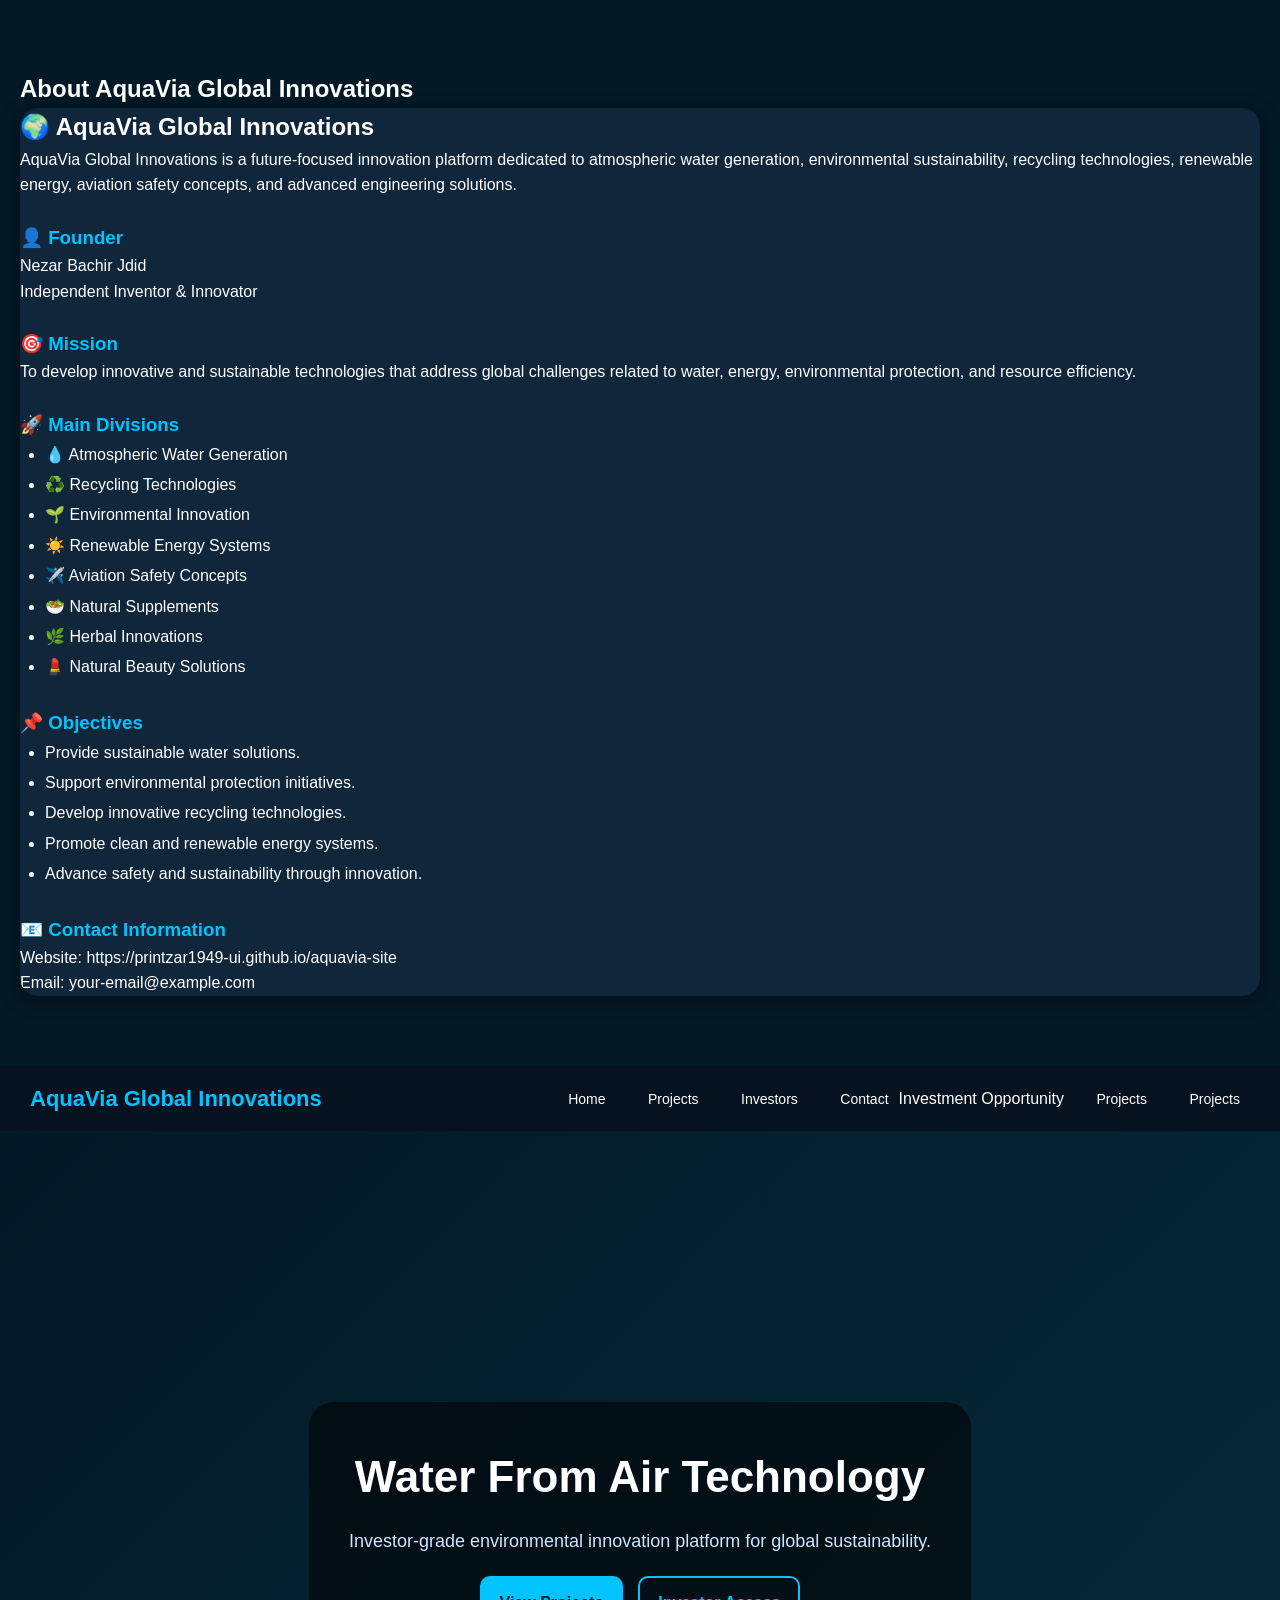
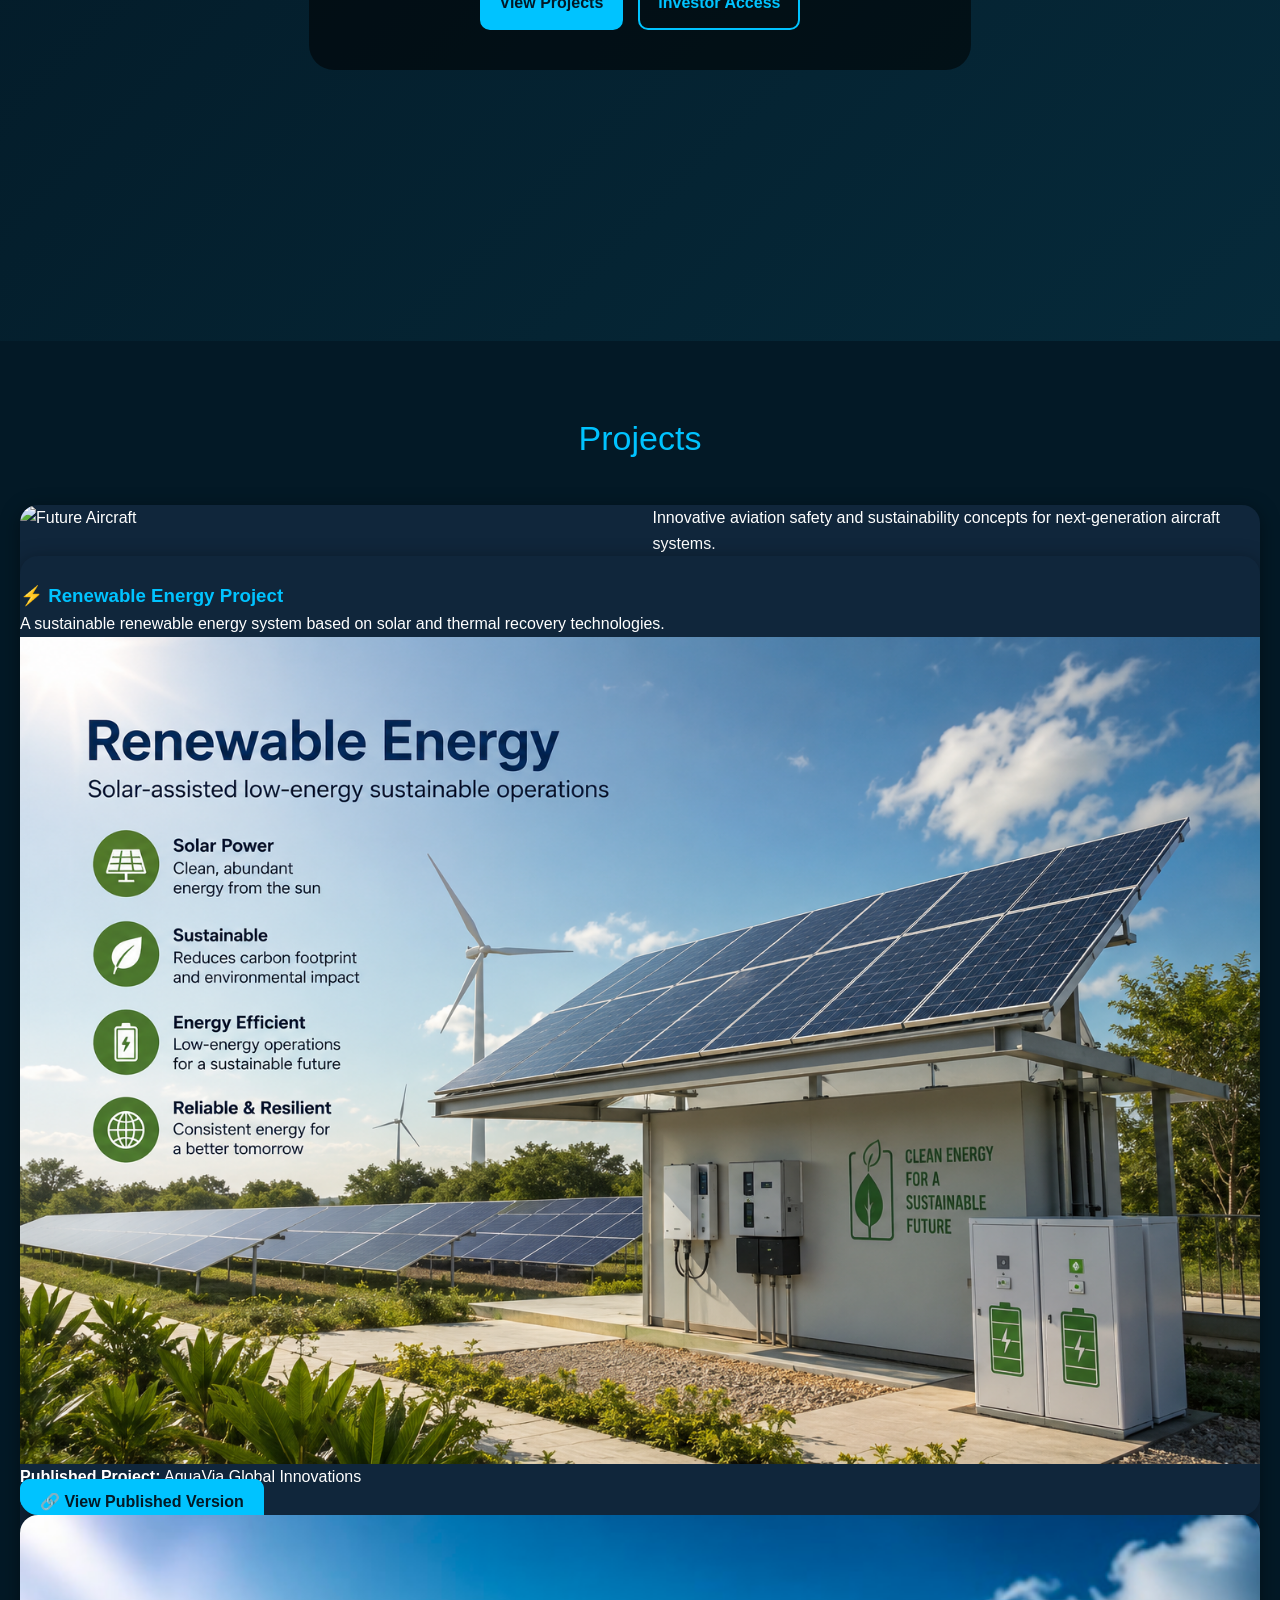
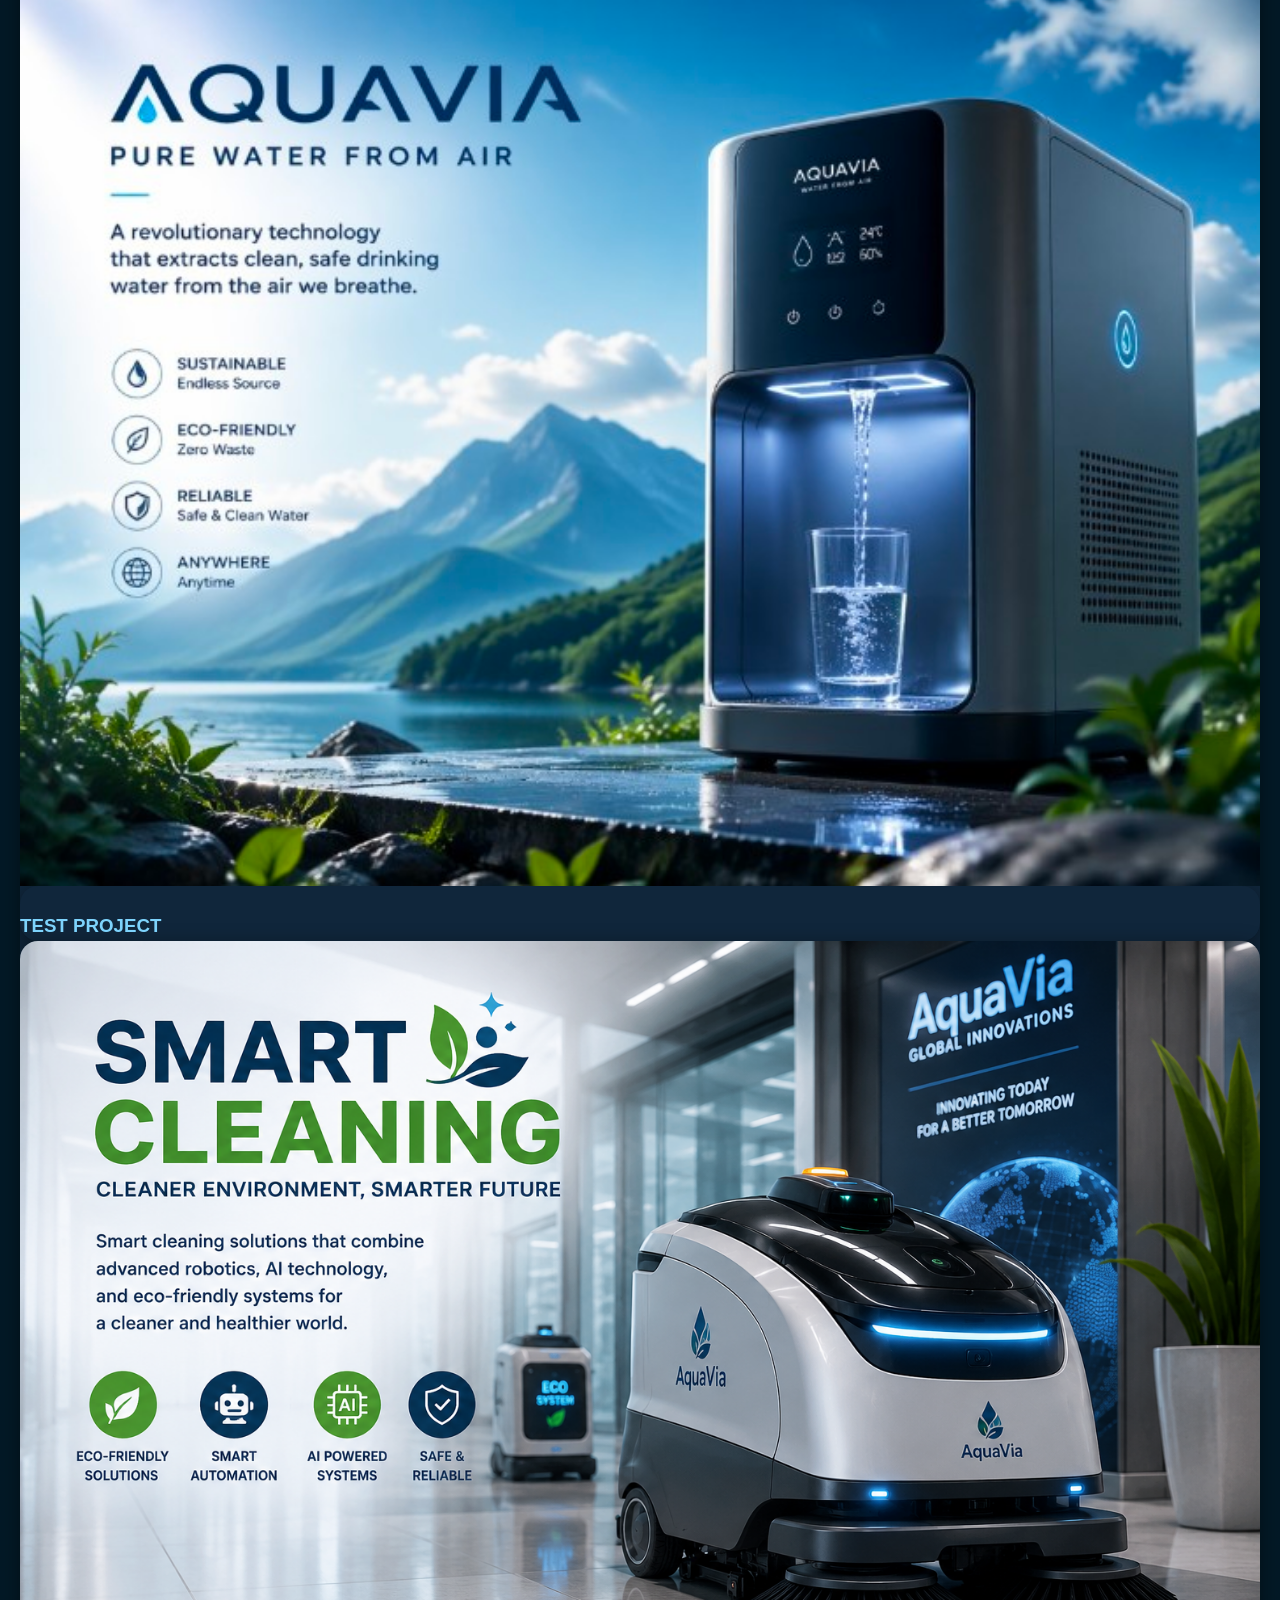
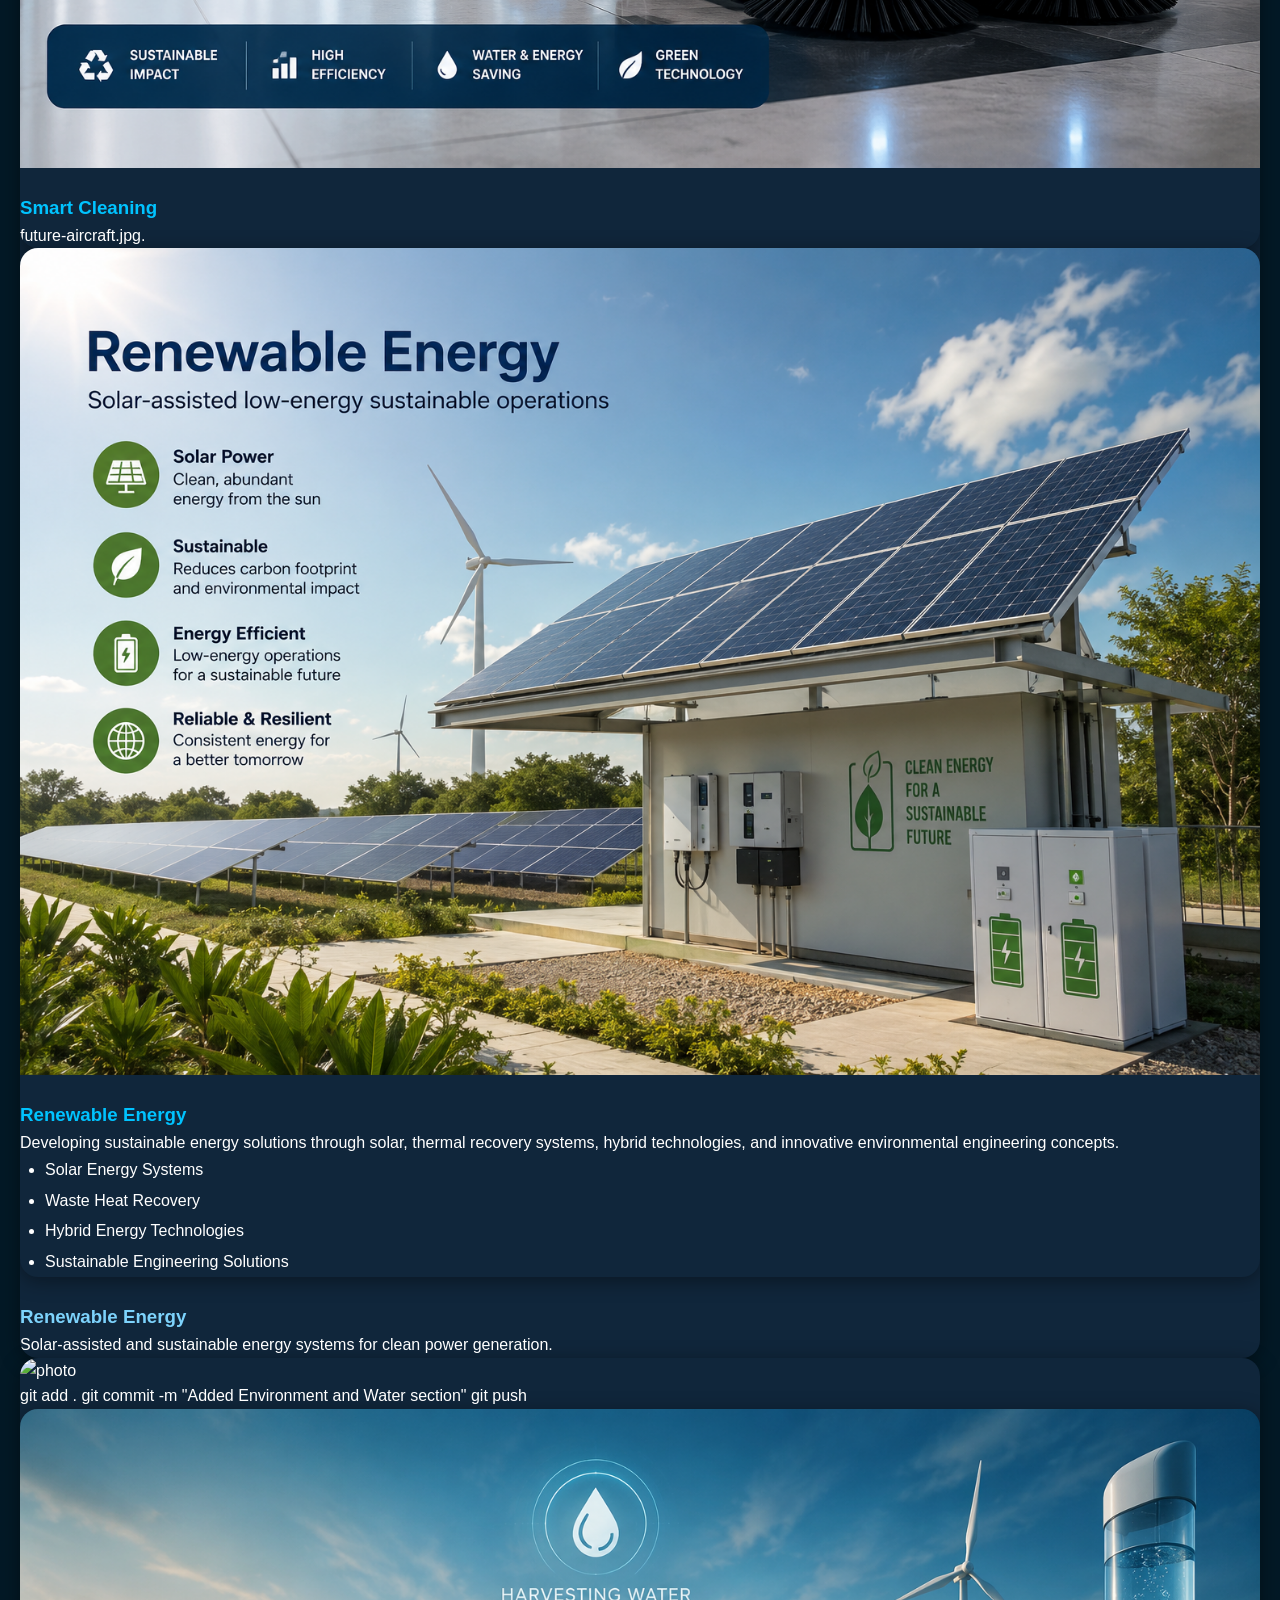
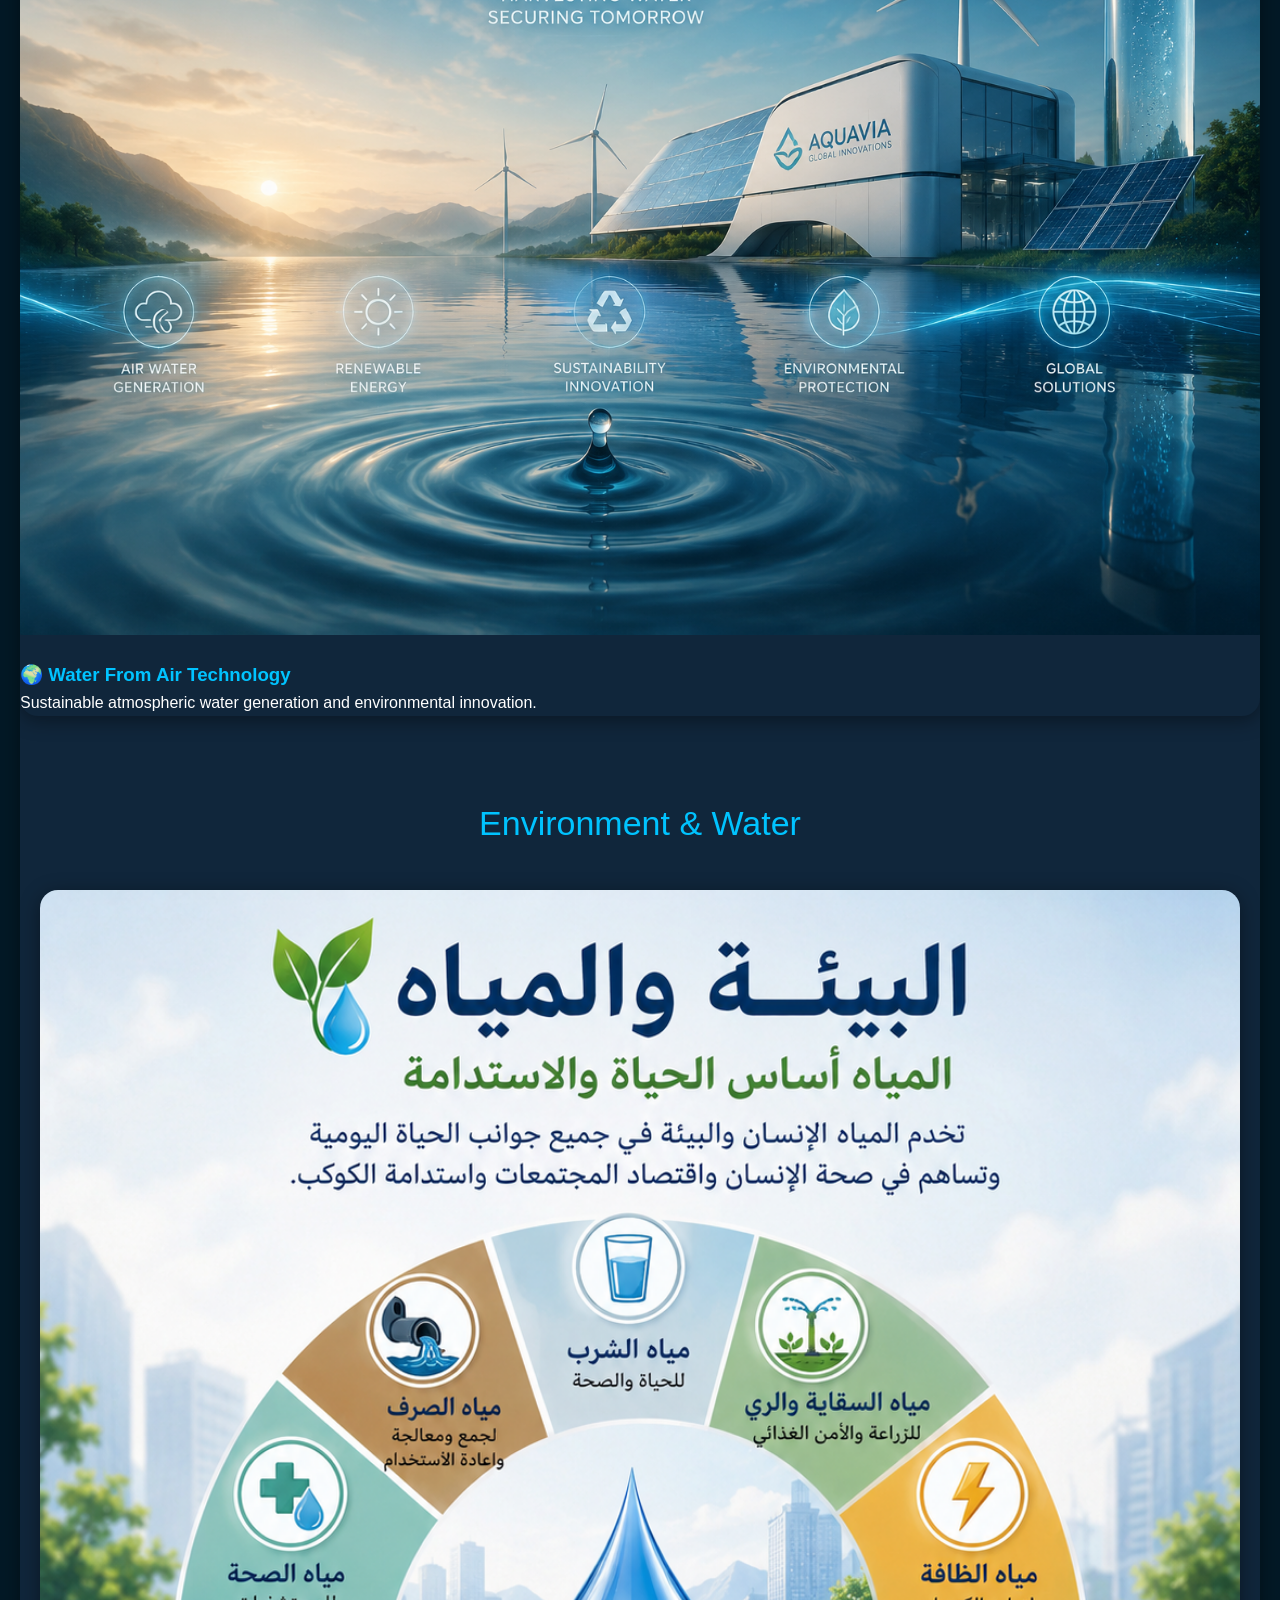
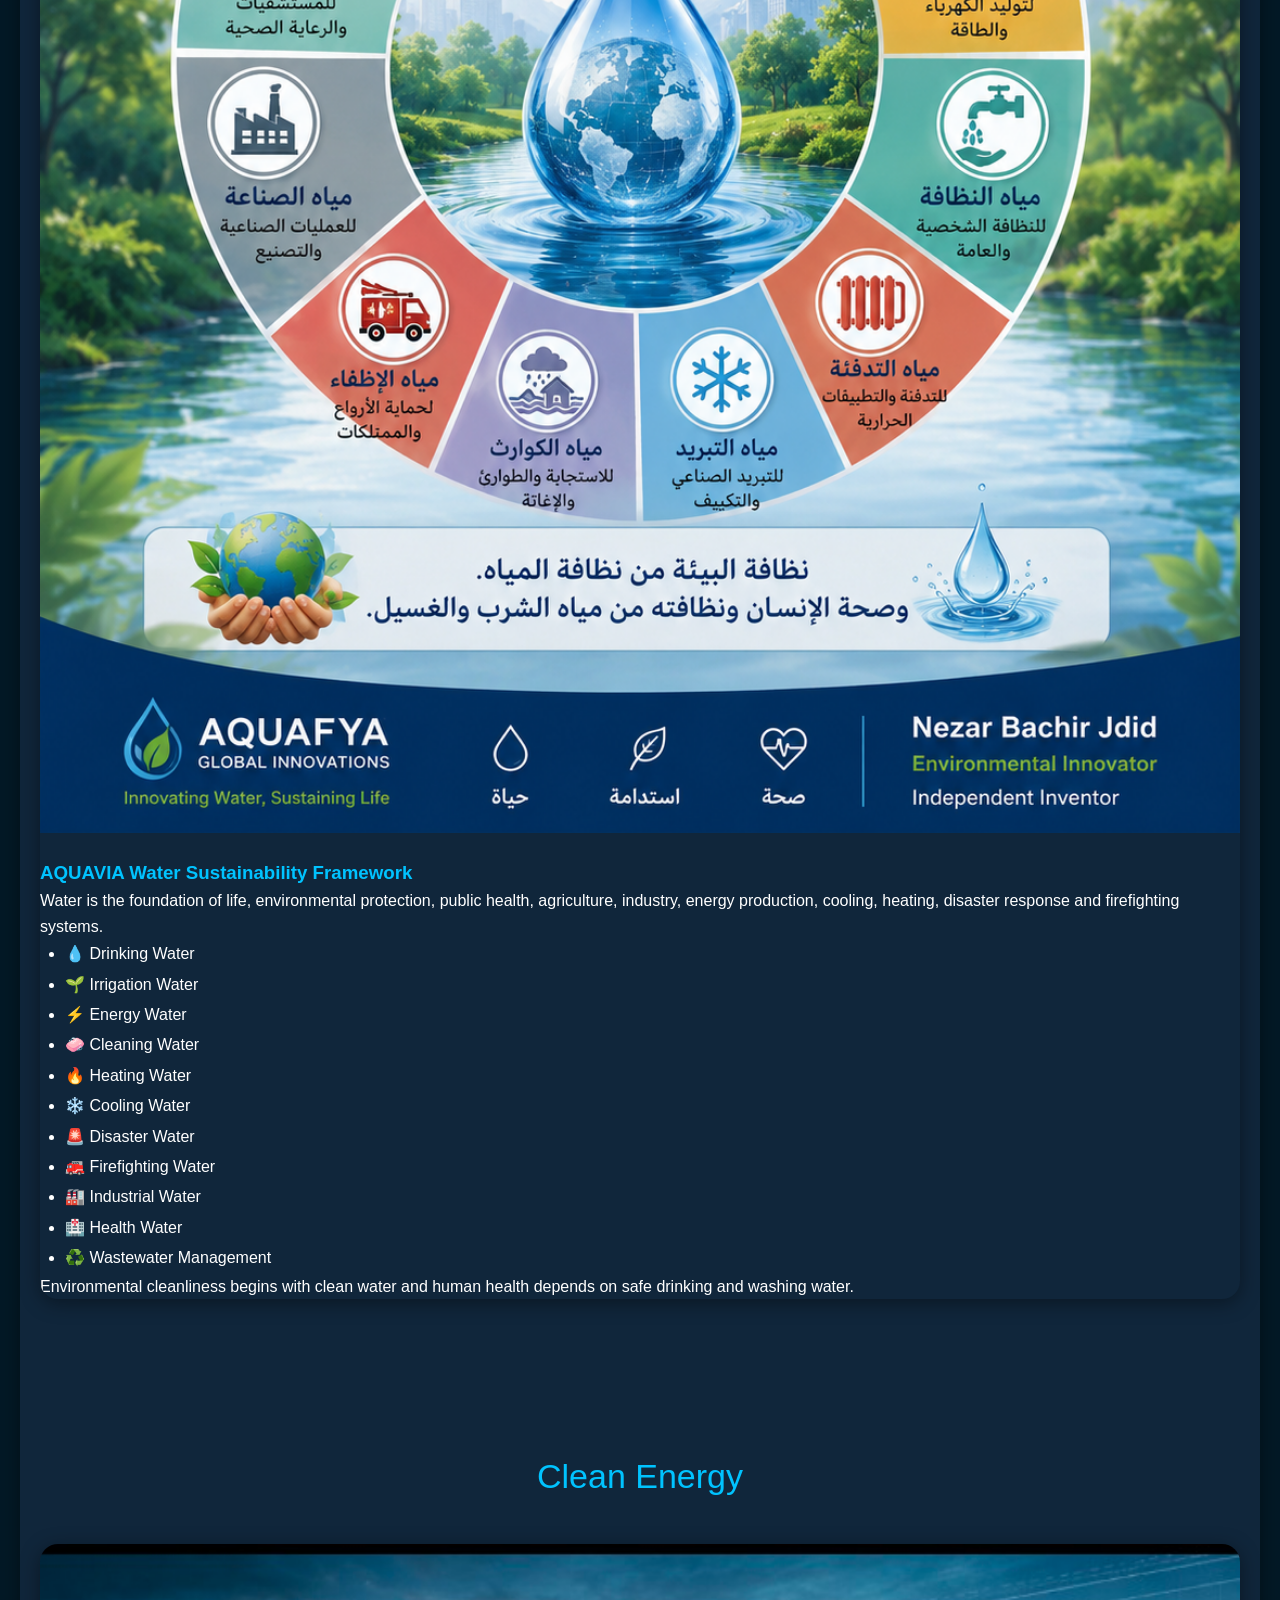
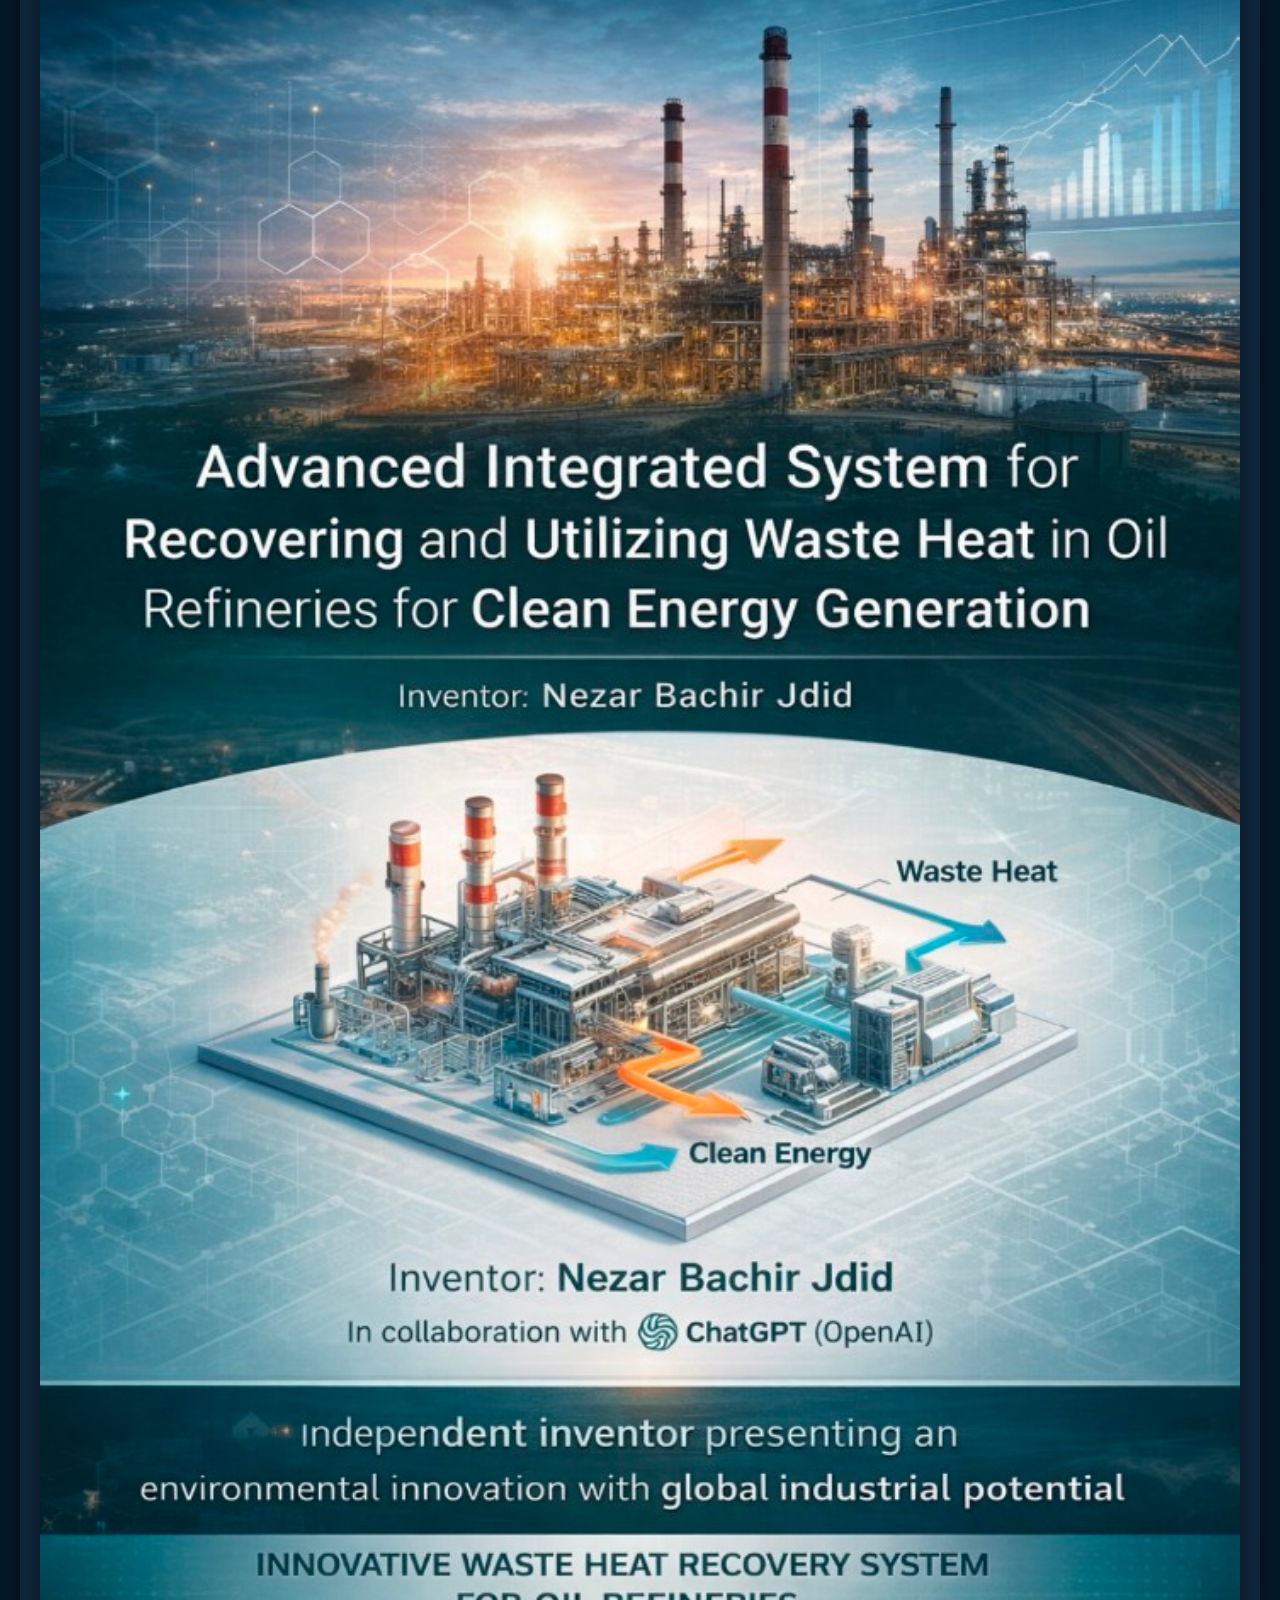
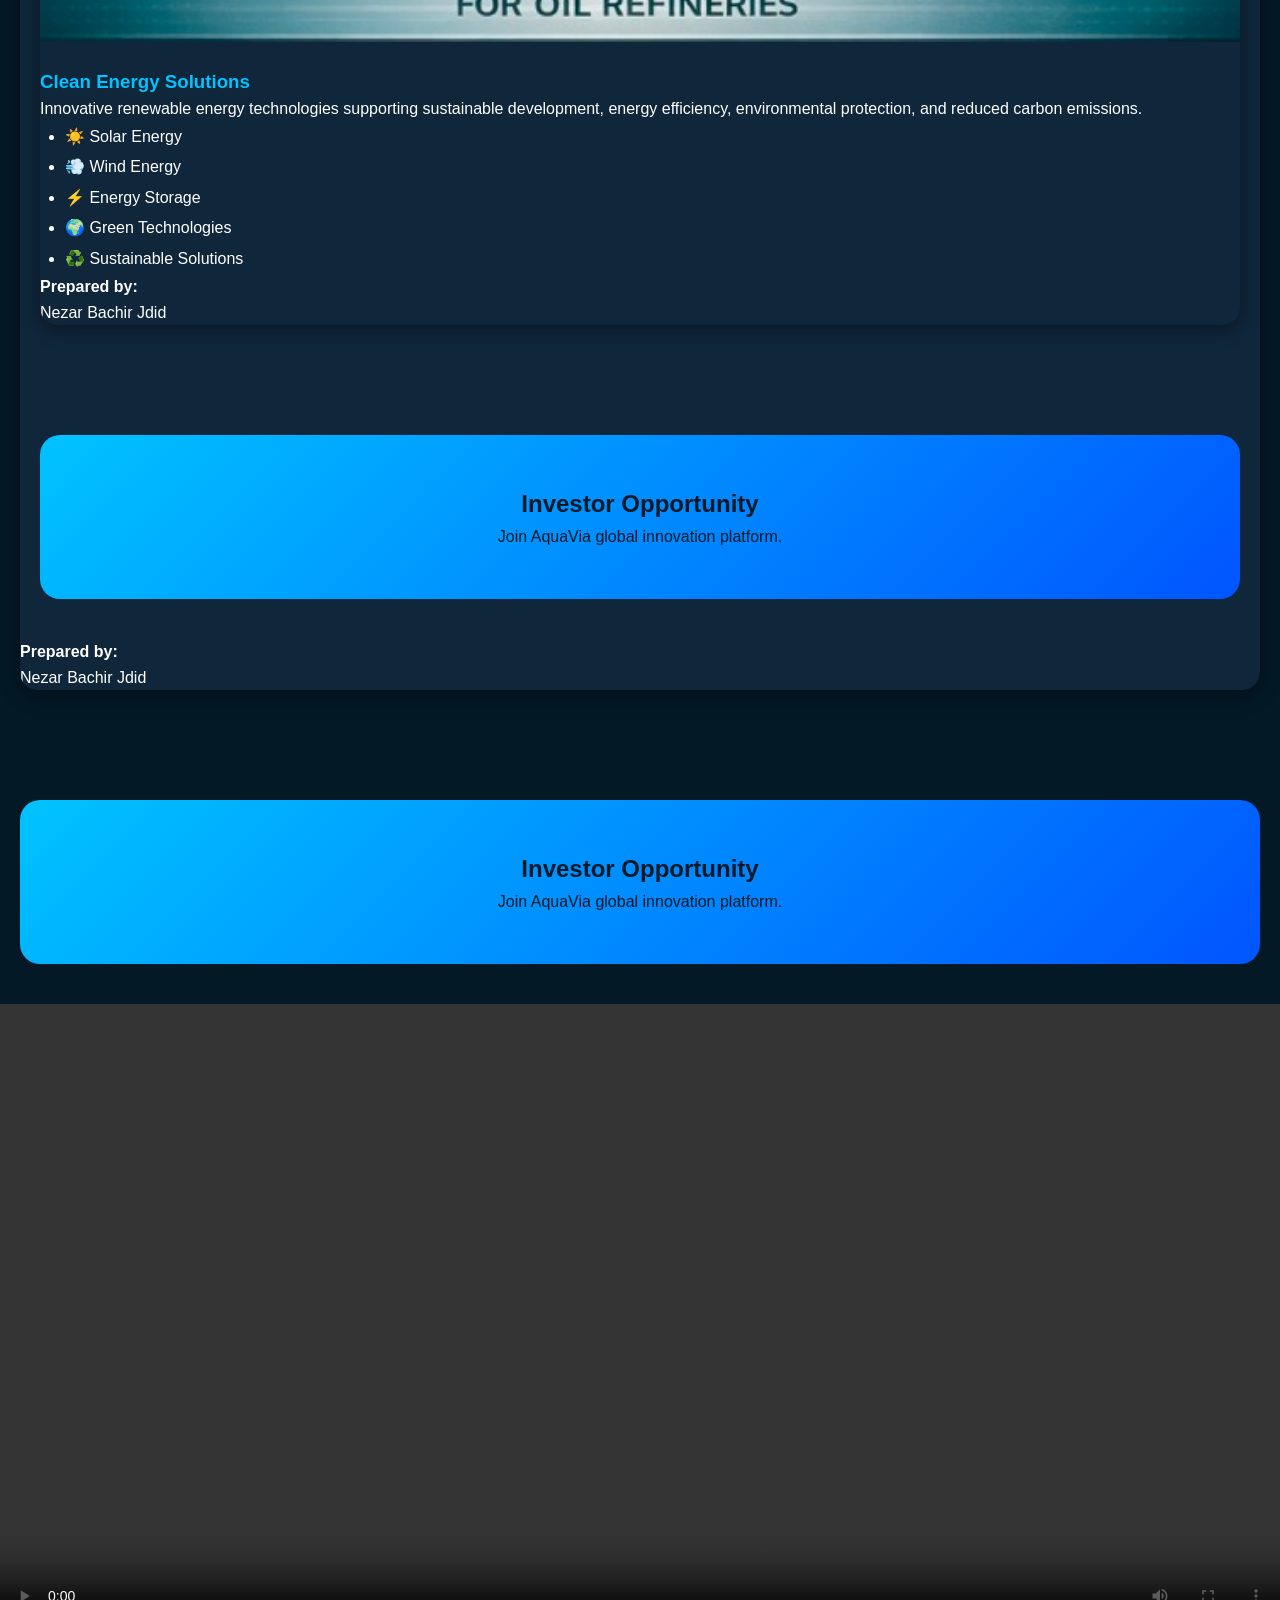
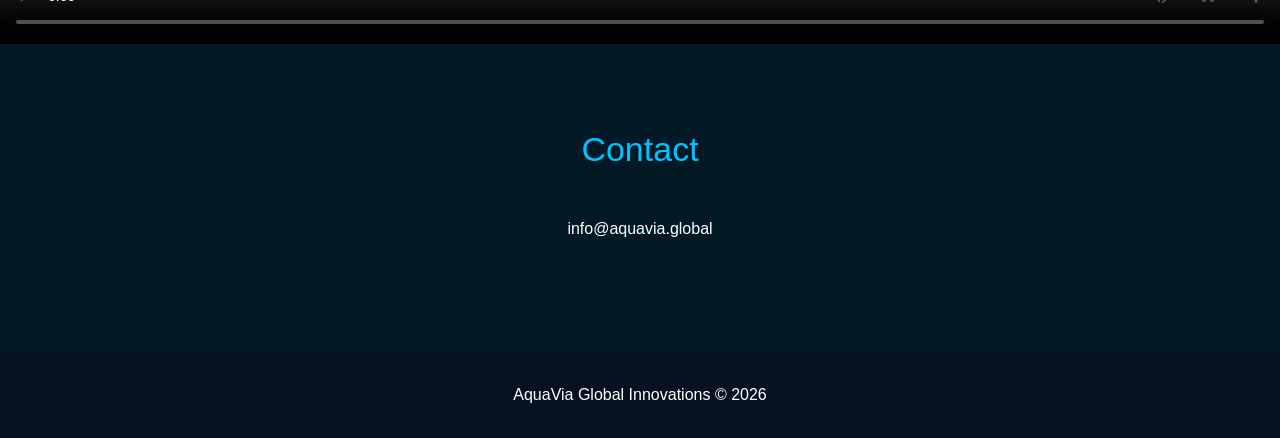
==== index.html @ b2e23624 "Reorganize projects section layout" ====
<!DOCTYPE html>
<html lang="en">
<head>
<meta charset="UTF-8">
<meta name="viewport" content="width=device-width, initial-scale=1.0">
<title>AquaVia Global Innovations</title>
<style>
 #investors img {
  width: 100%;
  height: auto;
  display: block;
  object-fit: contain;
} 
  *{margin:0;padding:0;box-sizing:border-box;font-family:Arial,sans-serif;}
.card ul{
    line-height:1.9;
    padding-left:25px;
}
#environment-water{
  padding:80px 20px;
}
#investors img {
  width: 100%;
  height: auto;
  display: block;
  object-fit: contain;
}
.project-card{
  max-width:1000px;
  margin:auto;
  padding:30px;
  border-radius:20px;
  background:#ffffff;
  box-shadow:0 10px 30px rgba(0,0,0,0.08);
}

.project-card h3{
  margin-bottom:15px;
}

.project-card ul{
  margin:20px 0;
  padding-left:20px;
}

.project-card li{
  margin-bottom:10px;
}

.project-card blockquote{
  margin-top:25px;
  padding:20px;
  border-left:4px solid #0ea5e9;
  font-style:italic;
}<section id="environment-water" class="section">
  <div class="container">

    <h2>🌍 Environment & Water</h2>

    <div class="project-card">

      <img src="environment-water.jpg"
           alt="Environment and Water"
           style="width:100%; border-radius:20px; margin-bottom:20px;">

      <h3>Water for Life, Health and Sustainability</h3>

      <p>
        Water is the foundation of life, environmental protection,
        public health, agriculture, industry, energy production,
        cooling, heating, disaster response and firefighting systems.
      </p>

      <ul>
        <li>💧 Drinking Water</li>
        <li>🌱 Irrigation Water</li>
        <li>⚡ Energy Water</li>
        <li>🧼 Cleaning Water</li>
        <li>🔥 Heating Water</li>
        <li>❄️ Cooling Water</li>
        <li>🚨 Disaster Water</li>
        <li>🚒 Firefighting Water</li>
        <li>🏭 Industrial Water</li>
        <li>🏥 Health Water</li>
        <li>♻️ Wastewater Management</li>
      </ul>

      <blockquote>
        "Environmental cleanliness begins with clean water,
        and human health depends on safe drinking and washing water."
      </blockquote>

      <p>
        <strong>Prepared by:</strong><br>
        Nezar Bachir Jdid<br>
        Environmental Innovator & Independent Inventor
      </p>

    </div>

  </div>
</section>
.card li{
    margin-bottom:8px;
}

.card h3{
    color:#7dd3fc;
    margin-top:25px;
}
body{
  background:#031926;
  color:#fff;
  line-height:1.6;
}

/* HEADER */
header{
  background:#06121f;
  padding:15px 30px;
  position:sticky;
  top:0;
  z-index:1000;
}

.navbar{
  display:flex;
  justify-content:space-between;
  align-items:center;
  flex-wrap:wrap;
}

.logo{
  font-size:22px;
  font-weight:bold;
  color:#00c3ff;
}

nav a{
  color:white;
  text-decoration:none;
  margin-left:18px;
  font-size:14px;
  padding:8px 10px;
  border-radius:8px;
}

nav a:hover{
  background:#00c3ff;
  color:#031926;
}

/* HERO */
.hero{
  height:90vh;
  display:flex;
  justify-content:center;
  align-items:center;
  text-align:center;
  position:relative;
  background:linear-gradient(135deg,#031926,#062a3a);
  padding:20px;
}

.hero-box{
  background:rgba(0,0,0,0.55);
  padding:40px;
  border-radius:25px;
  max-width:700px;
  z-index:2;
}

.hero-box h1{
  font-size:44px;
  margin-bottom:15px;
}

.hero-box p{
  font-size:18px;
  color:#cfe6ff;
}

/* BUTTONS */
.buttons{
  margin-top:20px;
  display:flex;
  gap:15px;
  justify-content:center;
  flex-wrap:wrap;
}

.btn{
  padding:12px 18px;
  border-radius:10px;
  border:2px solid #00c3ff;
  text-decoration:none;
  color:#00c3ff;
  font-weight:bold;
}

.btn-primary{
  background:#00c3ff;
  color:#031926;
}

/* GLOBE */
#globe{
  position:absolute;
  right:5%;
  width:320px;
  height:320px;
}

/* SECTIONS */
section{
  padding:70px 20px;
}

.title{
  text-align:center;
  font-size:34px;
  color:#00c3ff;
  margin-bottom:40px;
}

/* GRID */
.grid{
  display:grid;
  grid-template-columns:repeat(auto-fit,minmax(260px,1fr));
  gap:25px;
}

/* CARD */
.card{
  background:#10263b;
  border-radius:18px;
  overflow:hidden;
  box-shadow:0 4px 20px rgba(0,0,0,0.4);
}
.card img{
  width: 100%;
  height: auto;
  object-fit: contain;
  display: block;
}
}

</div>
.card-content{
  padding:15px;
}

.card-content h3{
  color:#00c3ff;
}

/* INVESTOR */
.investor-box{
  background:linear-gradient(135deg,#00c3ff,#0055ff);
  padding:50px;
  border-radius:20px;
  text-align:center;
  color:#031926;
}

/* FOOTER */
footer{
  text-align:center;
  padding:30px;
  background:#06121f;
  margin-top:40px;
}

/* MOBILE */
@media(max-width:768px){
  .hero-box h1{font-size:30px;}
  #globe{display:none;}
}
</style>
</head>
<head>
<style>

#investors img {
  width: 100%;
  height: auto;
  display: block;
}#investors img{
  width: 100%;
  height: auto;
  object-fit: contain;
  display: block;
}
#investors {
  padding: 40px 20px;
  overflow: visible;
}
</style>
</head>
    <section>

<h2>About AquaVia Global Innovations</h2>

<div class="card">

<div class="card-content">

<h2>🌍 AquaVia Global Innovations</h2>

<p>
AquaVia Global Innovations is a future-focused innovation platform dedicated to atmospheric water generation, environmental sustainability, recycling technologies, renewable energy, aviation safety concepts, and advanced engineering solutions.
</p>

<h3>👤 Founder</h3>

<p>
Nezar Bachir Jdid<br>
Independent Inventor & Innovator
</p>

<h3>🎯 Mission</h3>

<p>
To develop innovative and sustainable technologies that address global challenges related to water, energy, environmental protection, and resource efficiency.
</p>

<h3>🚀 Main Divisions</h3>

<ul>
<li>💧 Atmospheric Water Generation</li>
<li>♻️ Recycling Technologies</li>
<li>🌱 Environmental Innovation</li>
<li>☀️ Renewable Energy Systems</li>
<li>✈️ Aviation Safety Concepts</li>
<li>🥗 Natural Supplements</li>
<li>🌿 Herbal Innovations</li>
<li>💄 Natural Beauty Solutions</li>
</ul>

<h3>📌 Objectives</h3>

<ul>
<li>Provide sustainable water solutions.</li>
<li>Support environmental protection initiatives.</li>
<li>Develop innovative recycling technologies.</li>
<li>Promote clean and renewable energy systems.</li>
<li>Advance safety and sustainability through innovation.</li>
</ul>

<h3>📧 Contact Information</h3>

<p>
Website: https://printzar1949-ui.github.io/aquavia-site<br>
Email: your-email@example.com
</p>

</div>

</div>

</section>
<body>

<header>
  <div class="navbar">
    <div class="logo">AquaVia Global Innovations</div>
    <nav>
      <a href="#">Home</a>
      <a href="#projects">Projects</a>
      <a href="#investors">Investors</a>
      <a href="#contact">Contact</a
      </nav<a href="#investment">Investment Opportunity</a>
<a href="projects.html">Projects</a>
<a href="projects.html">Projects</a>
  </div>
</header>

<!-- HERO -->
<section class="hero">

  <div class="hero-box">
    <h1>Water From Air Technology</h1>
    <p>Investor-grade environmental innovation platform for global sustainability.</p>

    <div class="buttons">
      <a class="btn btn-primary" href="#projects">View Projects</a>
      <a class="btn" href="#investors">Investor Access</a>
    </div>
  </div>

  <div id="globe"></div>

</section>

<!-- PROJECTS -->
<section id="projects">
 <div class="title">Projects</div>
 <div class="card">
 <div class="grid">
 <img src="future-aircraft.jpg" alt="Future Aircraft">
  <div class="card-content">
  <p>
  Innovative aviation safety and sustainability concepts
  for next-generation aircraft systems.
  </p>
  </div>
</div>
  <div class="grid">

  <!-- 🔥 هنا تلصق كود Renewable Energy -->
  <div class="card">
    <div class="card-content">

      <h3>⚡ Renewable Energy Project</h3>

      <p>
        A sustainable renewable energy system based on solar and thermal recovery technologies.
      </p>

      <a href="https://your-link-here.com" target="_blank">
        <img src="renewable-energy.png" alt="Renewable Energy Project">
      </a>

      <p><strong>Published Project:</strong> AquaVia Global Innovations</p>

      <a class="btn btn-primary" href="https://your-link-here.com" target="_blank">
        🔗 View Published Version
      </a>

    </div>
  </div>

</div>
 <div class="card">
  <img src="atmospheric-water.jpg"alt="Atmospheric Water">
 <div class="card">

 </div><div class="card">
  <h3>TEST PROJECT</h3>
</div>
</div>
    
    <div class="card">
      <img src="clean.jpg">
      <div class="card-content">
       <h3>Smart Cleaning</h3>
      </div>
       future-aircraft.jpg.  
       </div>

<div class="card">
    <img src="renewable-energy.png" alt="Renewable Energy">

    <div class="card-content">
        <h3>Renewable Energy</h3>

        <p>
            Developing sustainable energy solutions through solar,
            thermal recovery systems, hybrid technologies, and innovative
            environmental engineering concepts.
        </p>

        <ul>
            <li>Solar Energy Systems</li>
            <li>Waste Heat Recovery</li>
            <li>Hybrid Energy Technologies</li>
            <li>Sustainable Engineering Solutions</li>
        </ul>
    </div>
</div>
 
    
    <h3>Renewable Energy</h3>
   <p>Solar-assisted and sustainable energy systems for clean power generation.</p>
  </div>
</div>
 <div class="card">   
 <img src=" environment-water " alt="photo">
git add .
git commit -m "Added Environment and Water section"
git push
     <div class="card-content">  <div class="card">
  <img src="hero.jpg" alt="Hero Project">

      <div class="card-content">
  <h3>🌍 Water From Air Technology</h3>
  <p>
  Sustainable atmospheric water generation and environmental innovation.
    </p>
  </div>
  </div>

   <!-- ENVIRONMENT & WATER -->
<section id="environment-water">

  <div class="title">Environment & Water</div>

  <div class="card">

    <img src="environment-water.jpg" alt="Environment & Water">

    <div class="card-content">

      <h3>AQUAVIA Water Sustainability Framework</h3>

      <p>
        Water is the foundation of life, environmental protection,
        public health, agriculture, industry, energy production,
        cooling, heating, disaster response and firefighting systems.
      </p>

      <ul>
        <li>💧 Drinking Water</li>
        <li>🌱 Irrigation Water</li>
        <li>⚡ Energy Water</li>
        <li>🧼 Cleaning Water</li>
        <li>🔥 Heating Water</li>
        <li>❄️ Cooling Water</li>
        <li>🚨 Disaster Water</li>
        <li>🚒 Firefighting Water</li>
        <li>🏭 Industrial Water</li>
        <li>🏥 Health Water</li>
        <li>♻️ Wastewater Management</li>
      </ul>

      <p>
        Environmental cleanliness begins with clean water and human health depends on safe drinking and washing water.
      </p>
</section>

<!-- CLEAN ENERGY -->
<section id="clean-energy">

  <div class="title">Clean Energy</div>

  <div class="card">

    <img src="clean-energy.jpg" alt="Clean Energy">

    <div class="card-content">

      <h3>Clean Energy Solutions</h3>

      <p>
        Innovative renewable energy technologies supporting sustainable
        development, energy efficiency, environmental protection,
        and reduced carbon emissions.
      </p>

      <ul>
        <li>☀️ Solar Energy</li>
        <li>💨 Wind Energy</li>
        <li>⚡ Energy Storage</li>
        <li>🌍 Green Technologies</li>
        <li>♻️ Sustainable Solutions</li>
      </ul>

      <p>
        <strong>Prepared by:</strong><br>
        Nezar Bachir Jdid
      </p>

    </div>

  </div>

</section>

<!-- INVESTORS -->
<section id="investors">
  <div class="investor-box">
    <h2>Investor Opportunity</h2>
    <p>Join AquaVia global innovation platform.</p>
  </div>
</section>
      <p>
        <strong>Prepared by:</strong><br>
        Nezar Bachir Jdid
      </p>

    </div>

  </div>

</section>
     </section>
<!-- INVESTORS -->
<section id="investors">
  <div class="investor-box">
    <h2>Investor Opportunity</h2>
    <p>Join AquaVia global innovation platform.</p>
  </div>
</section>
<video controls width="100%">
  <source src="videos-demo.mp4" type="video/mp4">
  متصفحك لا يدعم تشغيل الفيديو.
</video>
<!-- CONTACT -->
<section id="contact">
  <div class="title">Contact</div>
  <p style="text-align:center;">info@aquavia.global</p>
</section>

<footer>
AquaVia Global Innovations © 2026
</footer>

<!-- THREE JS GLOBE -->
<script src="https://unpkg.com/three@0.160.0/build/three.min.js"></script>

<script>
const scene=new THREE.Scene();
const camera=new THREE.PerspectiveCamera(75,1,0.1,1000);
const renderer=new THREE.WebGLRenderer({alpha:true});

document.getElementById("globe").appendChild(renderer.domElement);
renderer.setSize(320,320);

const geometry=new THREE.SphereGeometry(1.5,32,32);
const texture=new THREE.TextureLoader().load("https://threejs.org/examples/textures/land_ocean_ice_cloud_2048.jpg");
const material=new THREE.MeshBasicMaterial({map:texture});
const globe=new THREE.Mesh(geometry,material);

scene.add(globe);
camera.position.z=3;

function animate(){
requestAnimationFrame(animate);
globe.rotation.y+=0.003;
renderer.render(scene,camera);
}
animate();
</script>

</body>
</html>
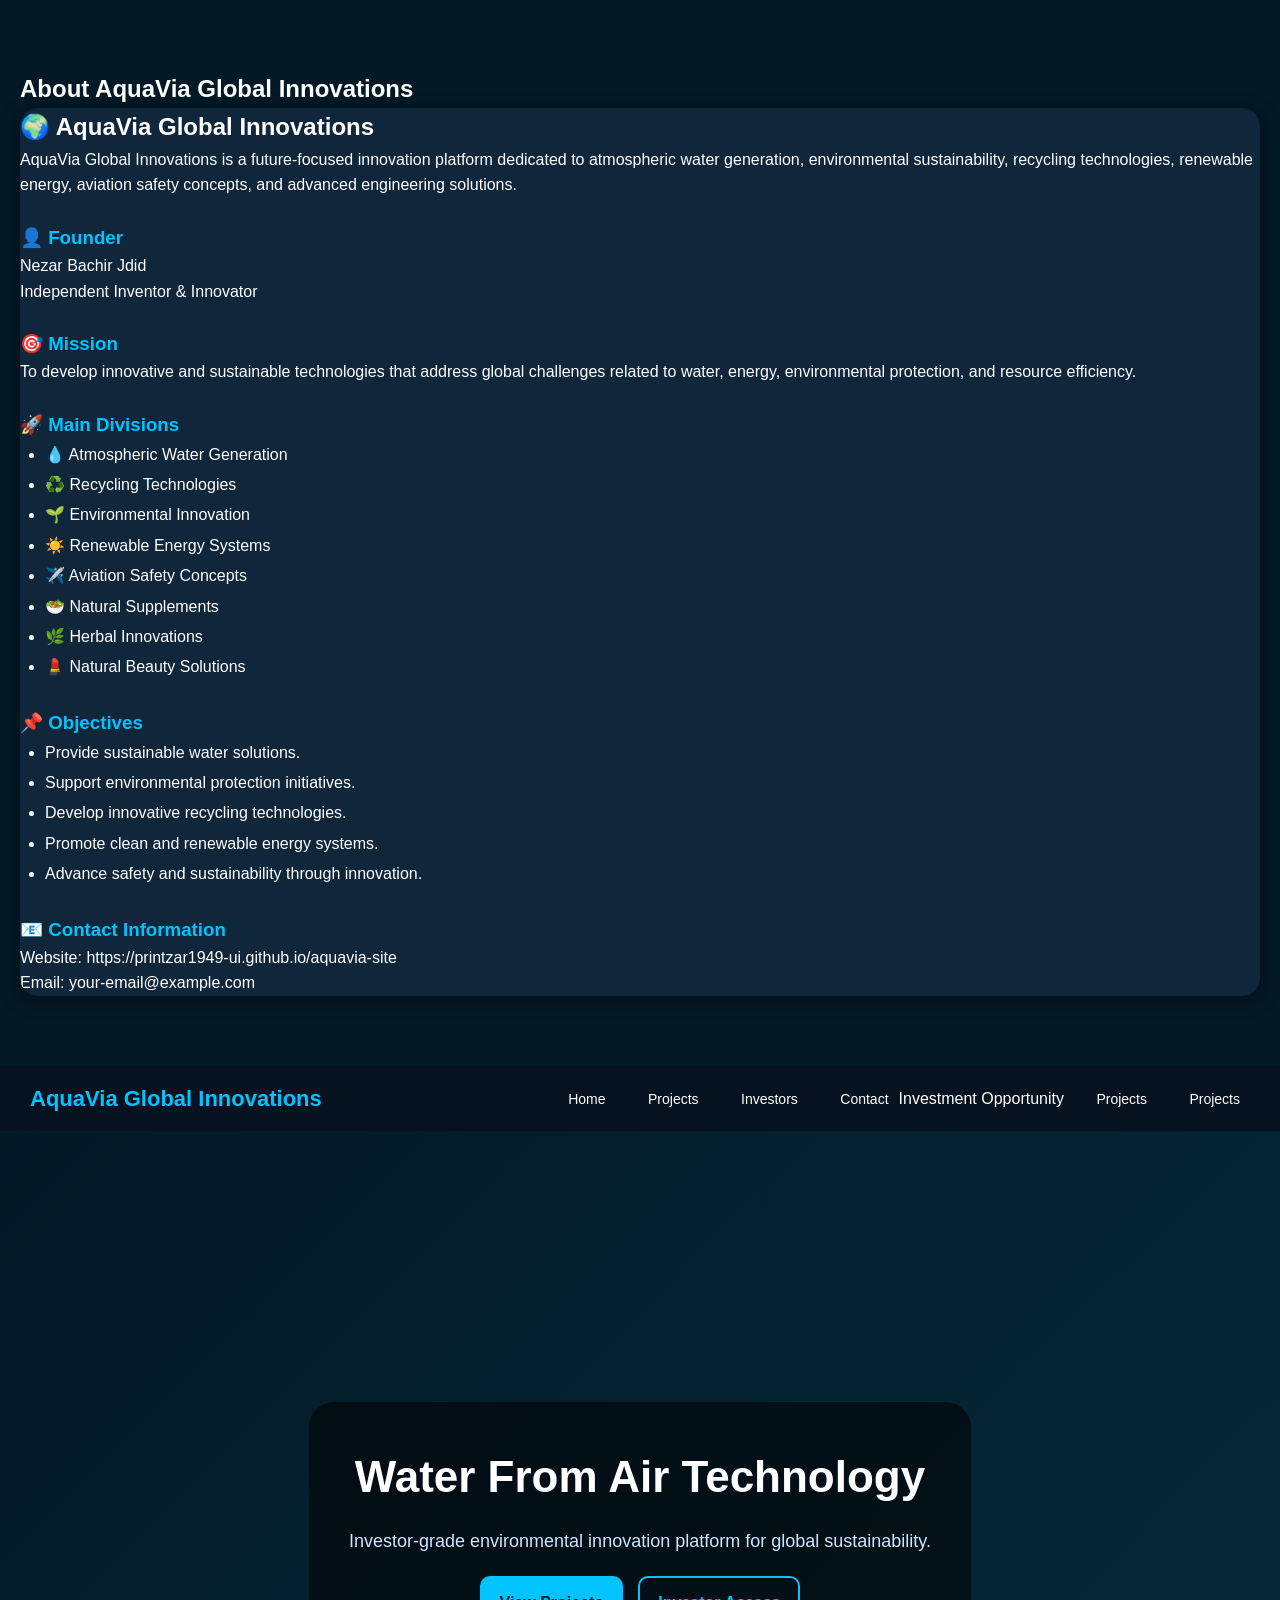
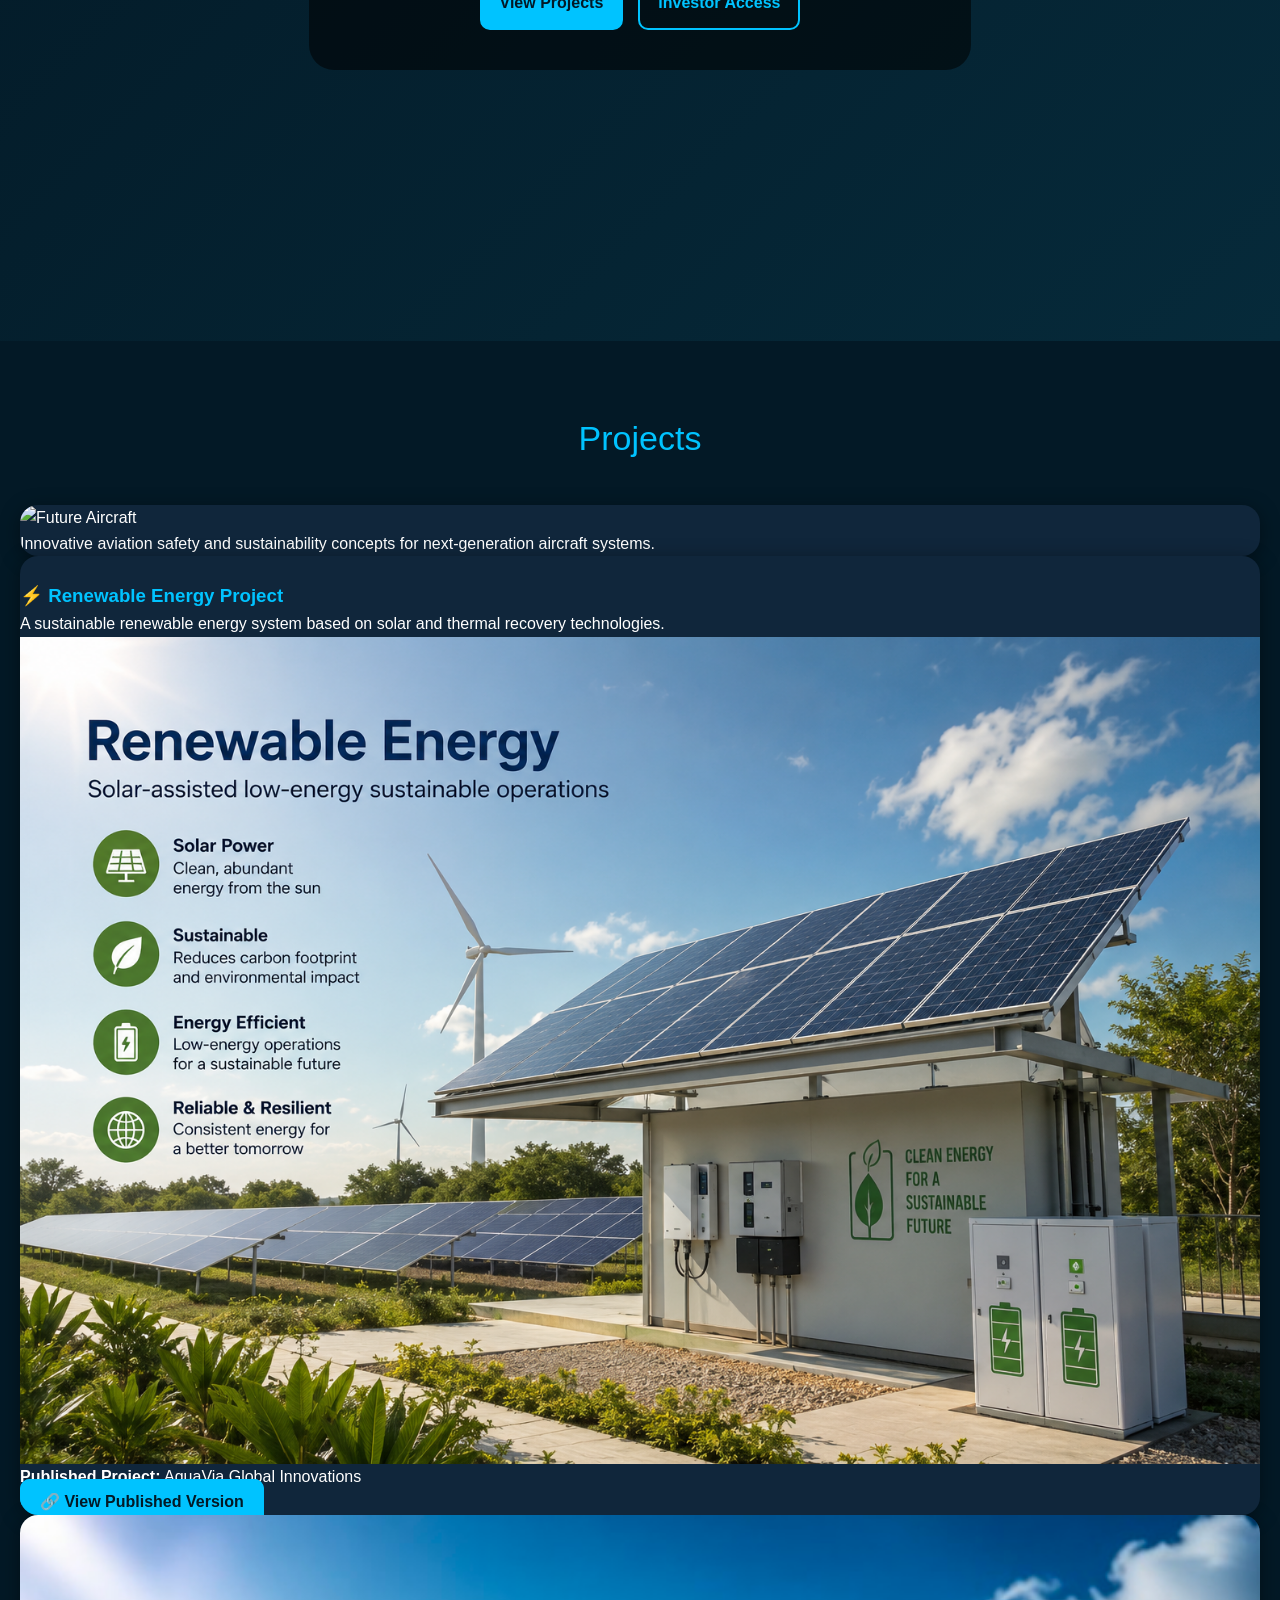
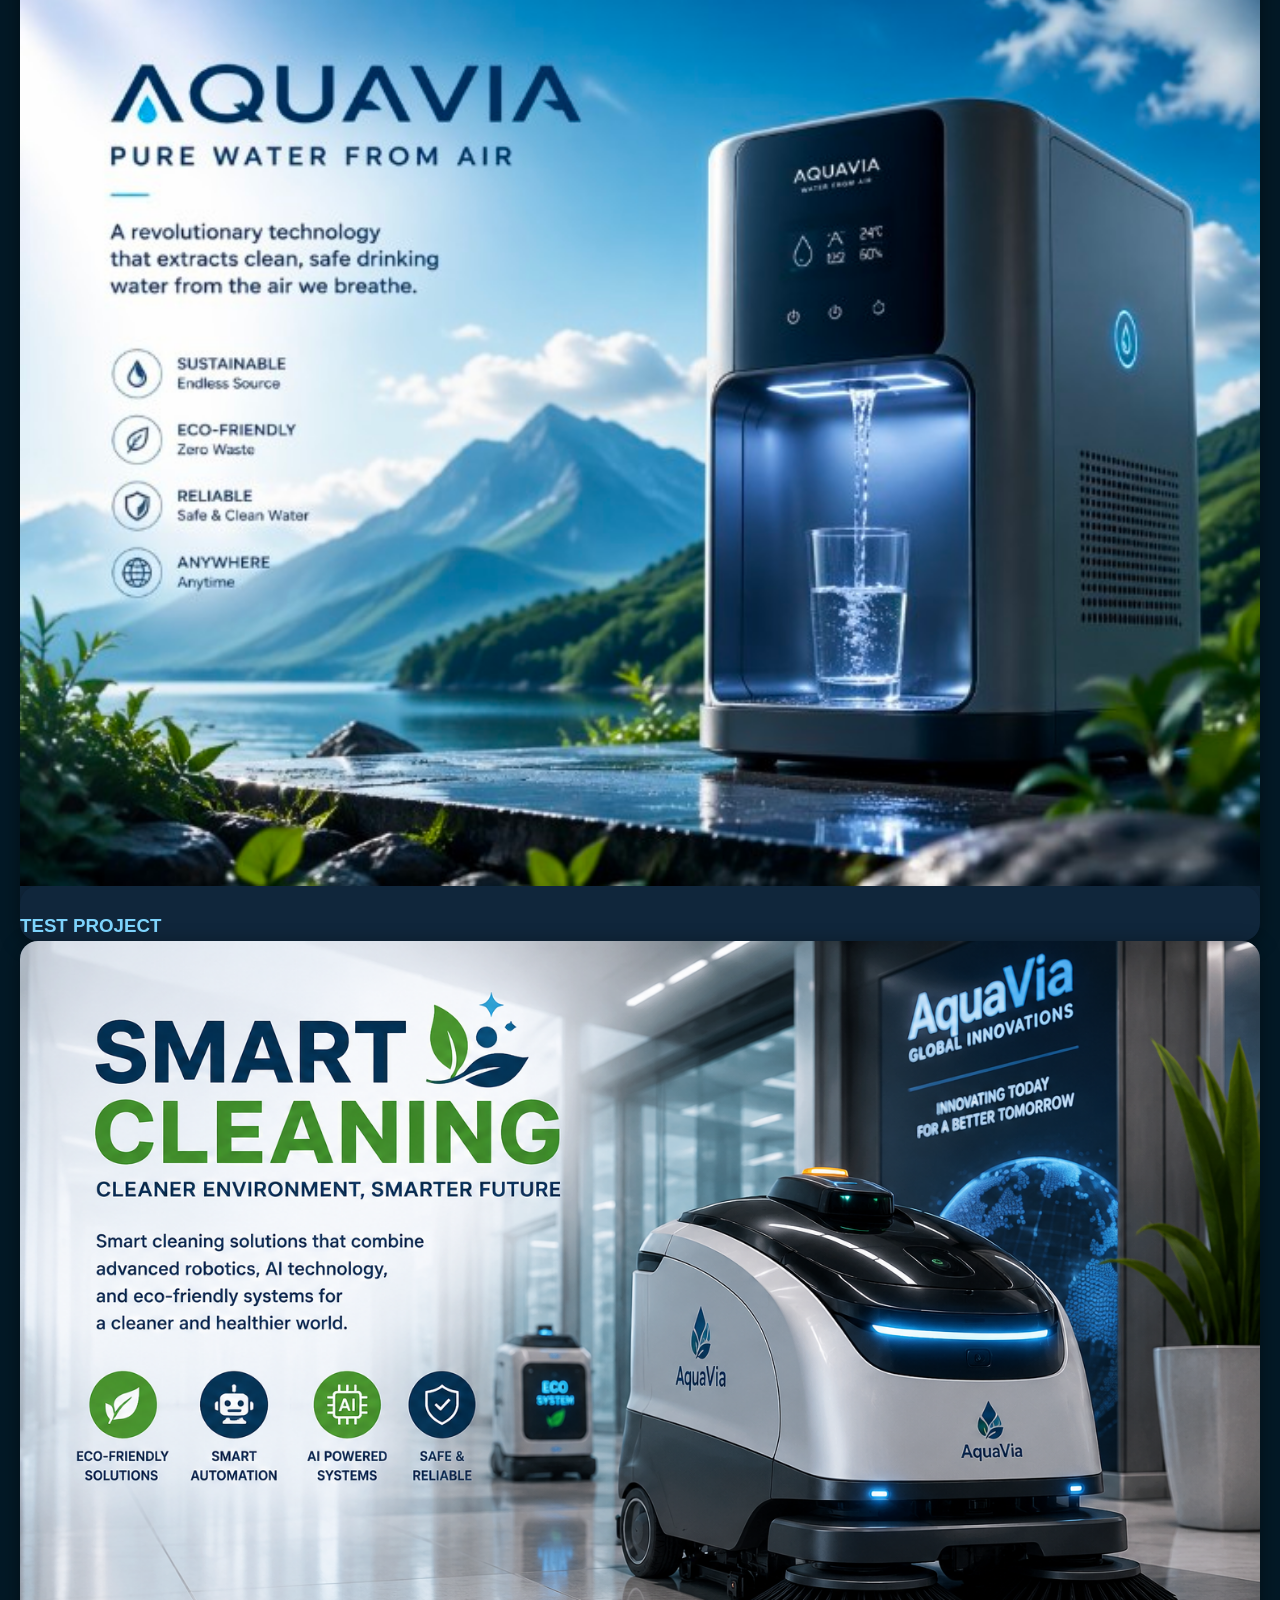
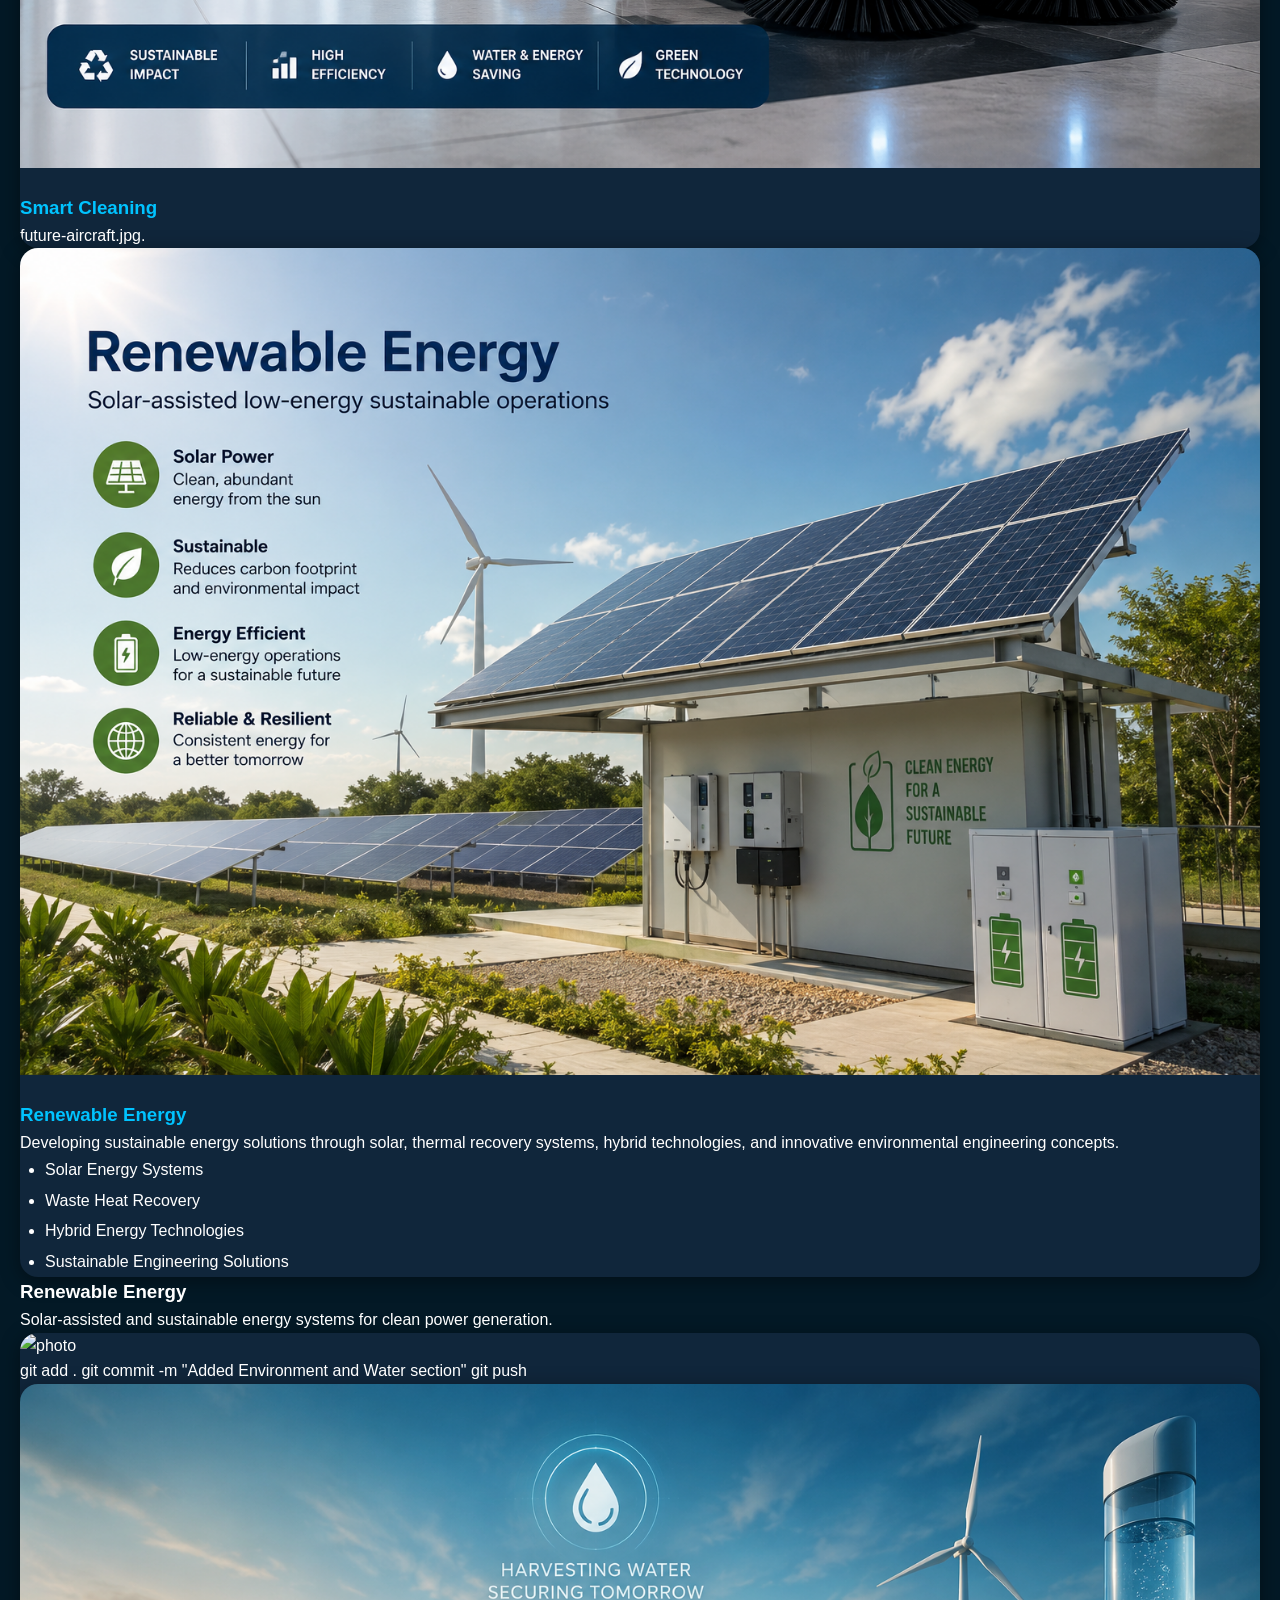
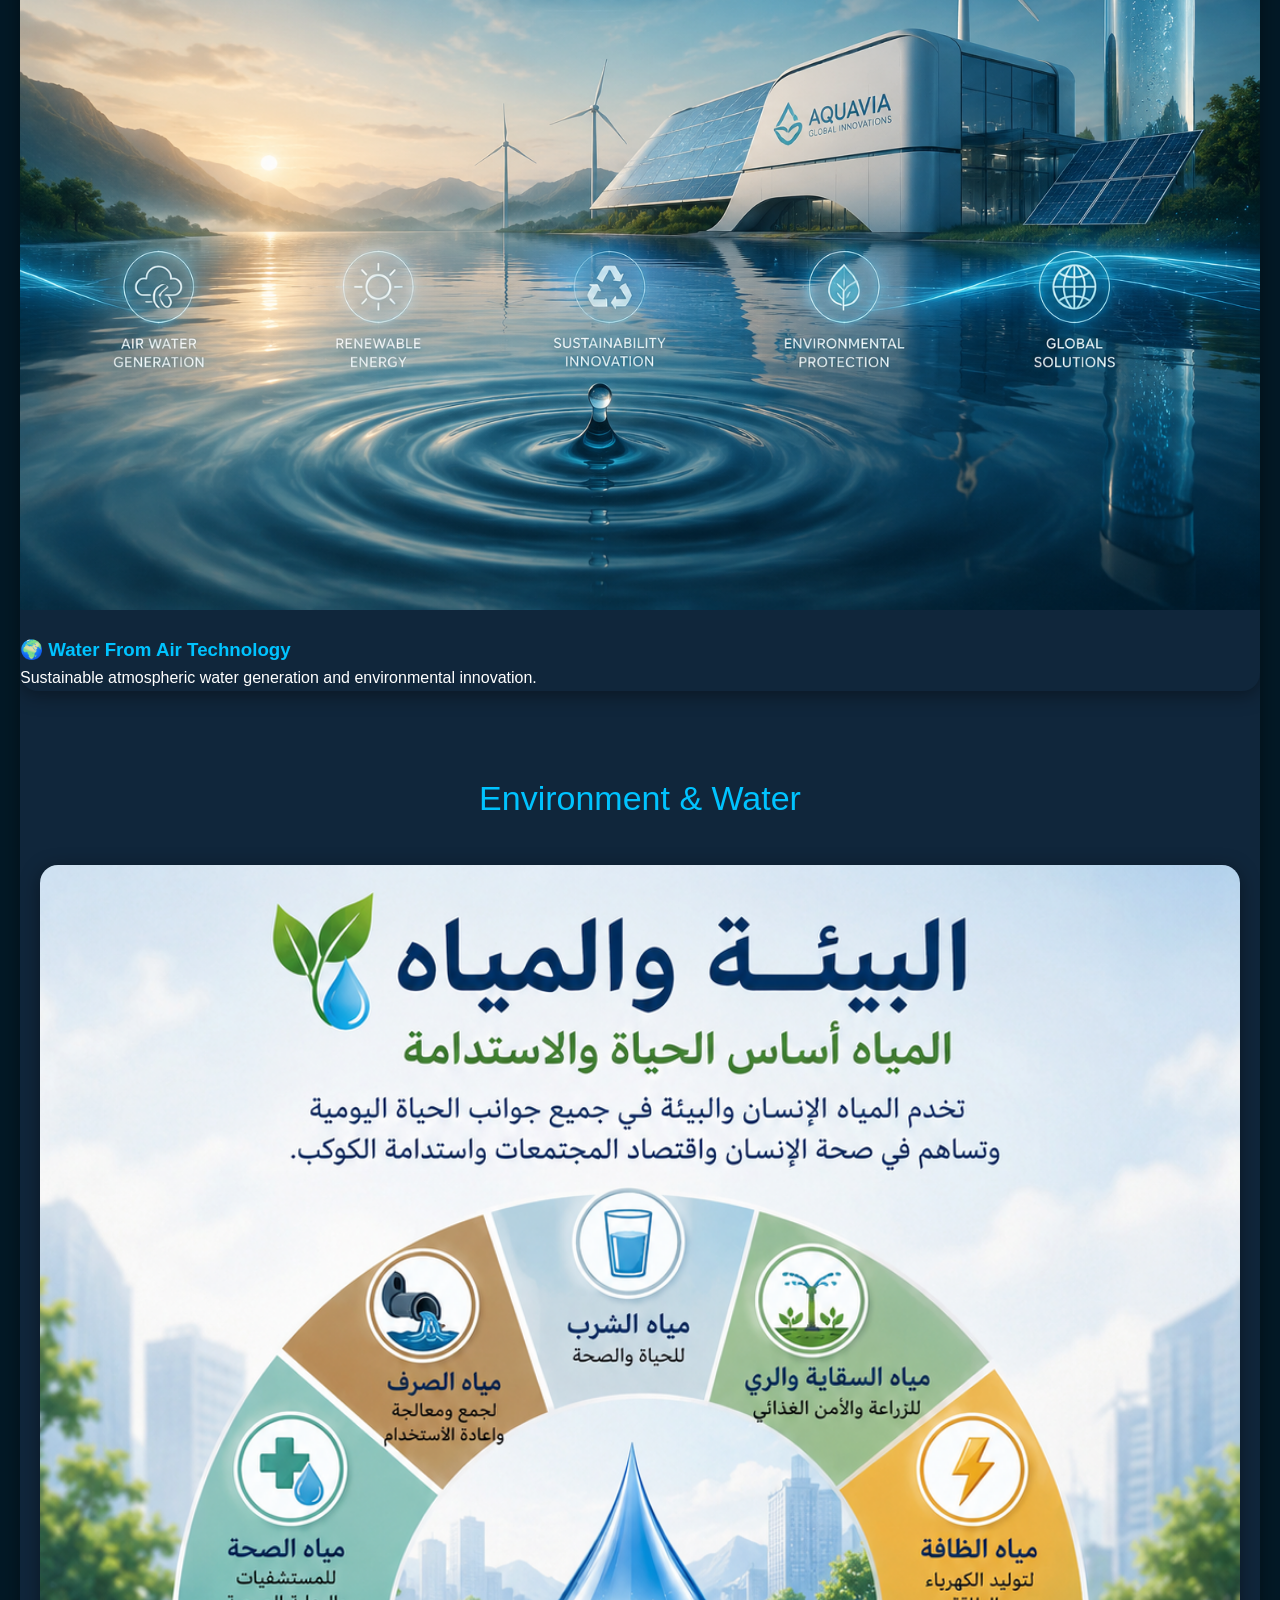
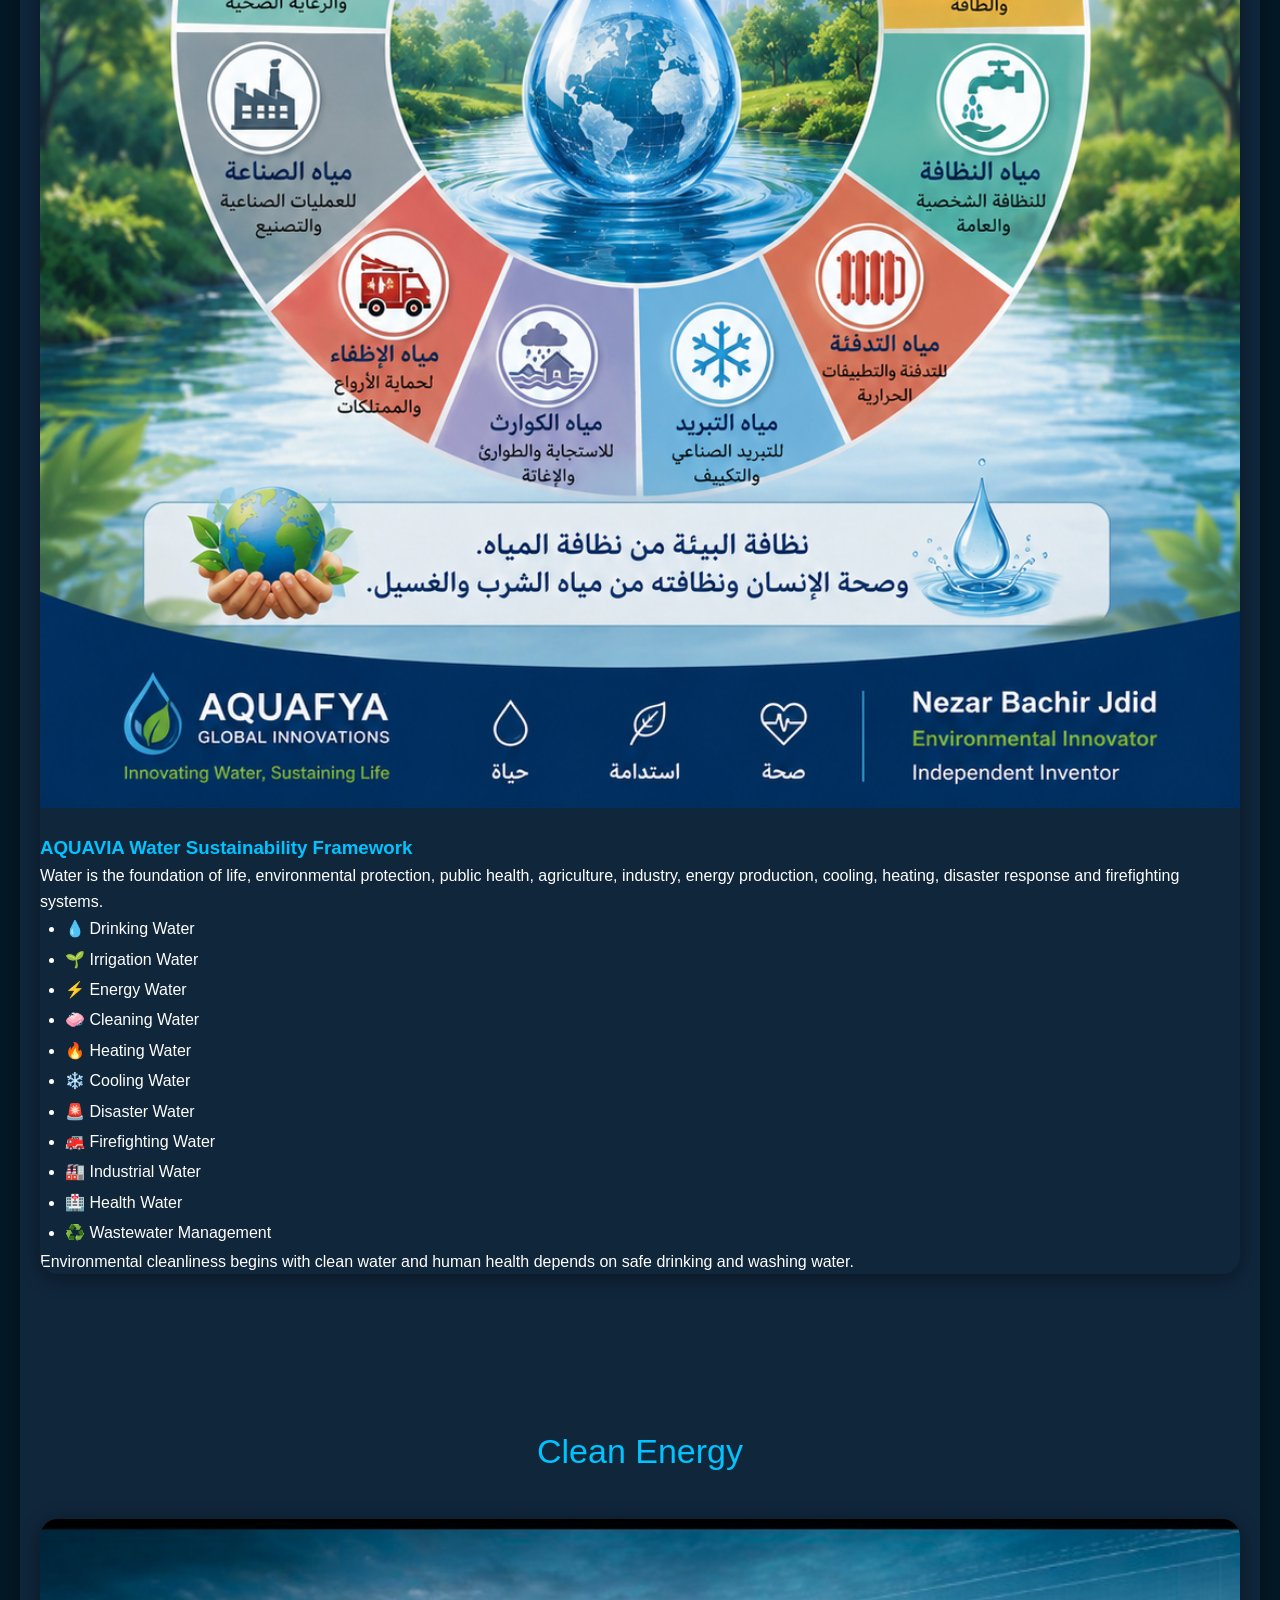
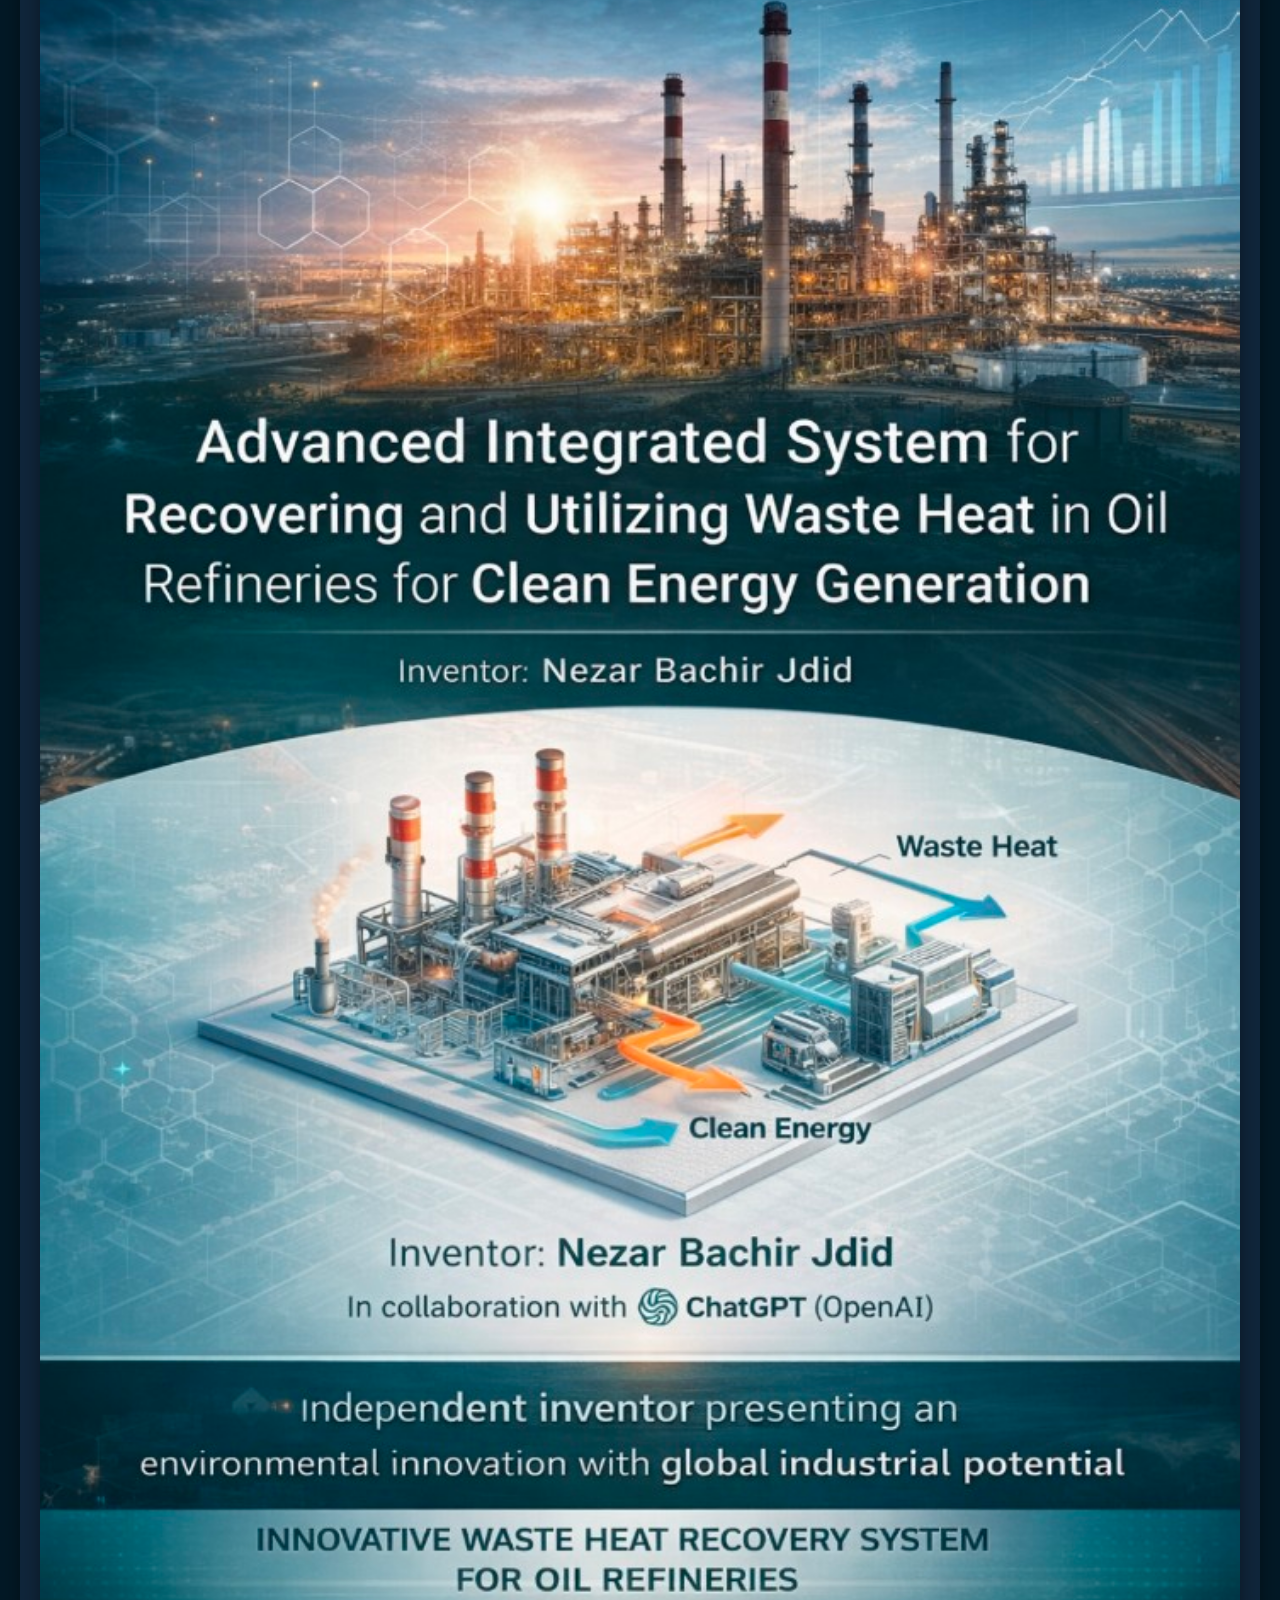
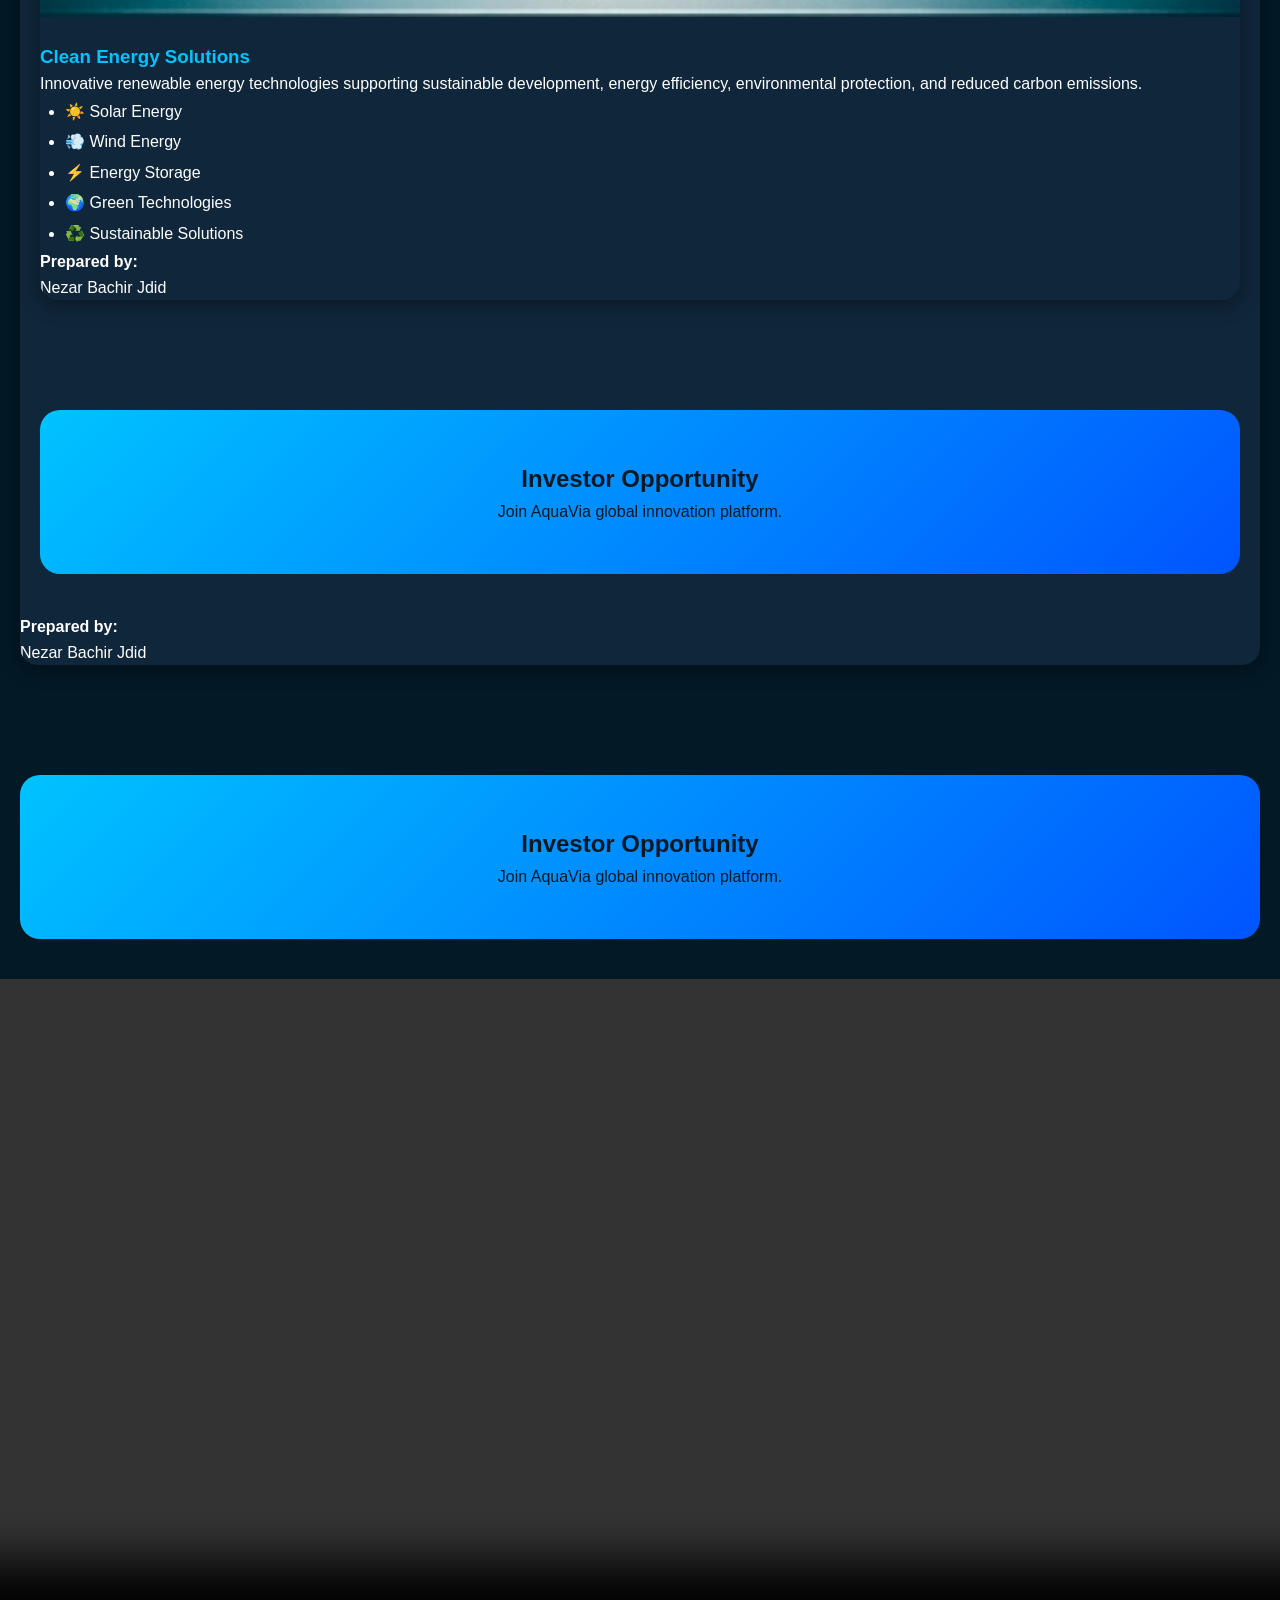
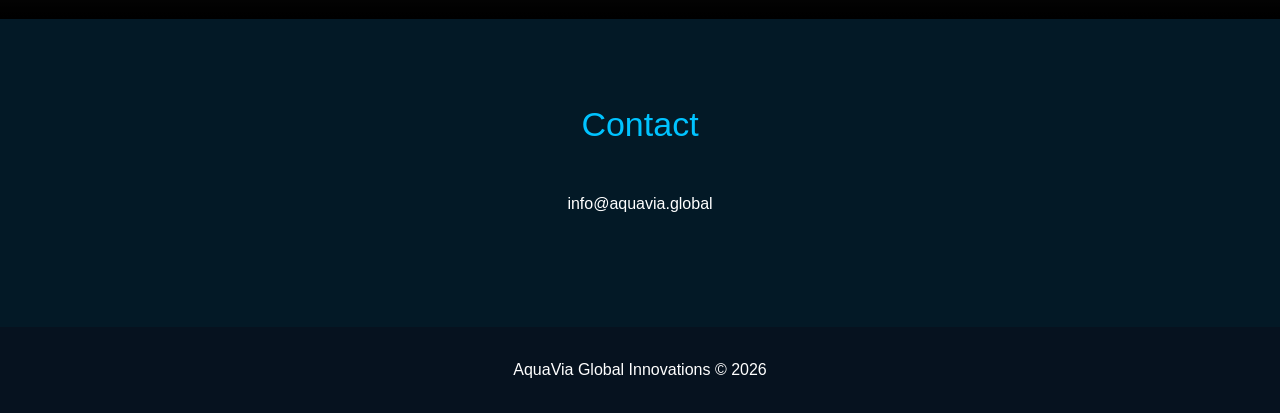
==== commit 64e659b0: "Update index.html" ====
--- a/index.html
+++ b/index.html
@@ -396,9 +396,8 @@
 <section id="projects">
  <div class="title">Projects</div>
  <div class="card">
- <div class="grid">
- <img src="future-aircraft.jpg" alt="Future Aircraft">
-  <div class="card-content">
+ <img src="future-aircraft.jpg"alt="Future Aircraft">
+ <div class="card-content">
   <p>
   Innovative aviation safety and sustainability concepts
   for next-generation aircraft systems.
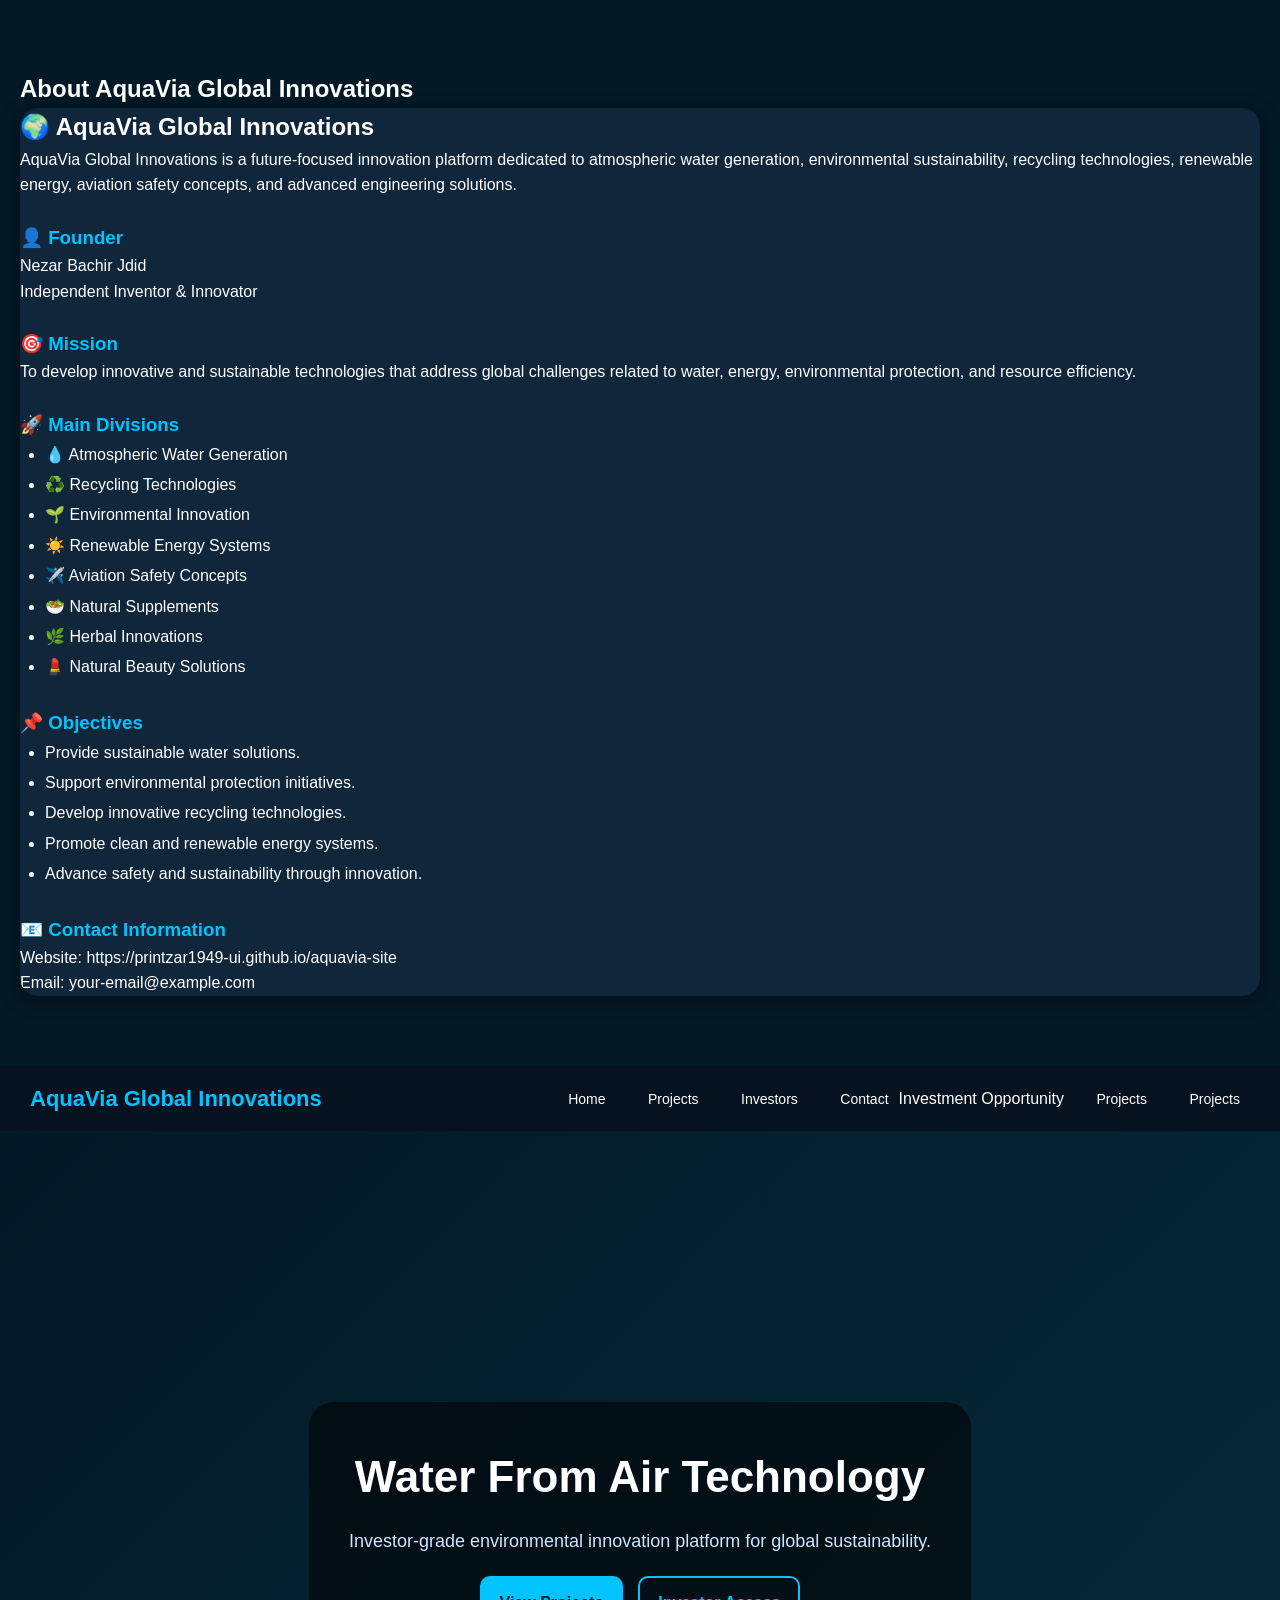
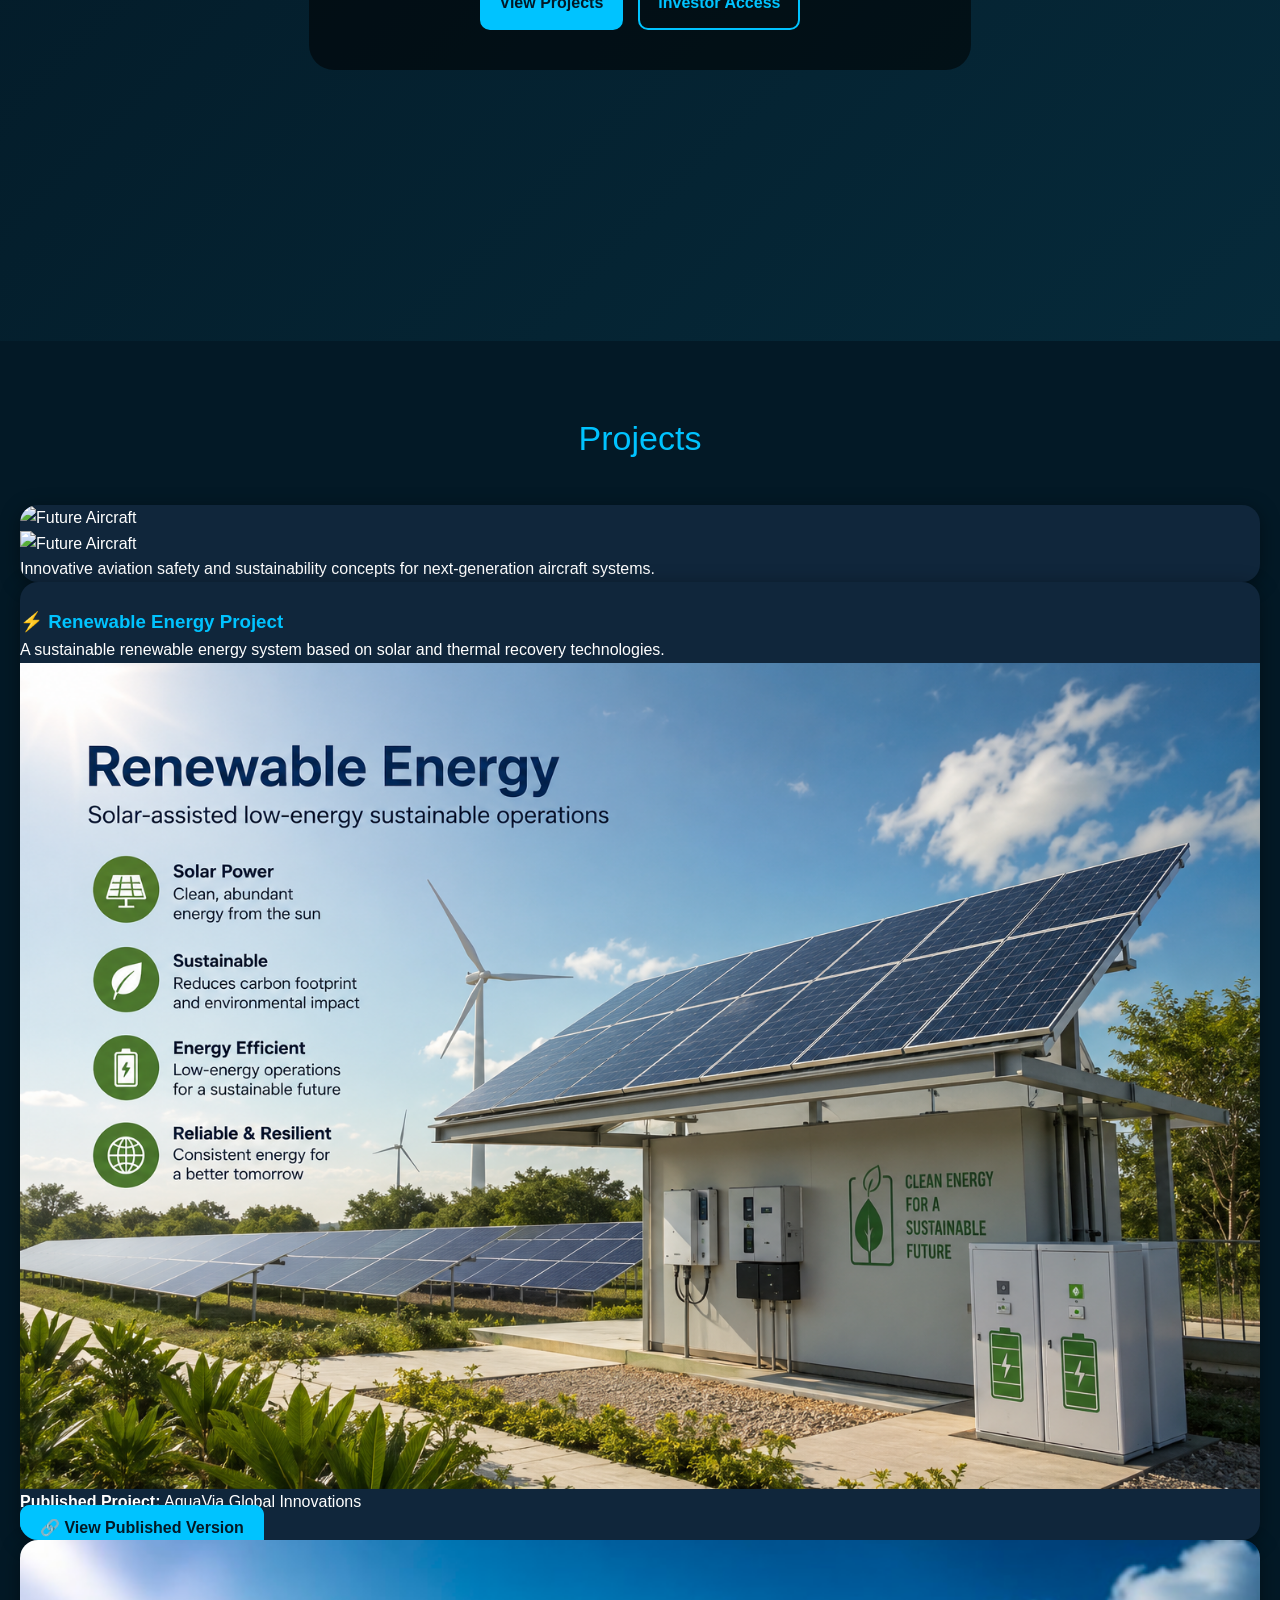
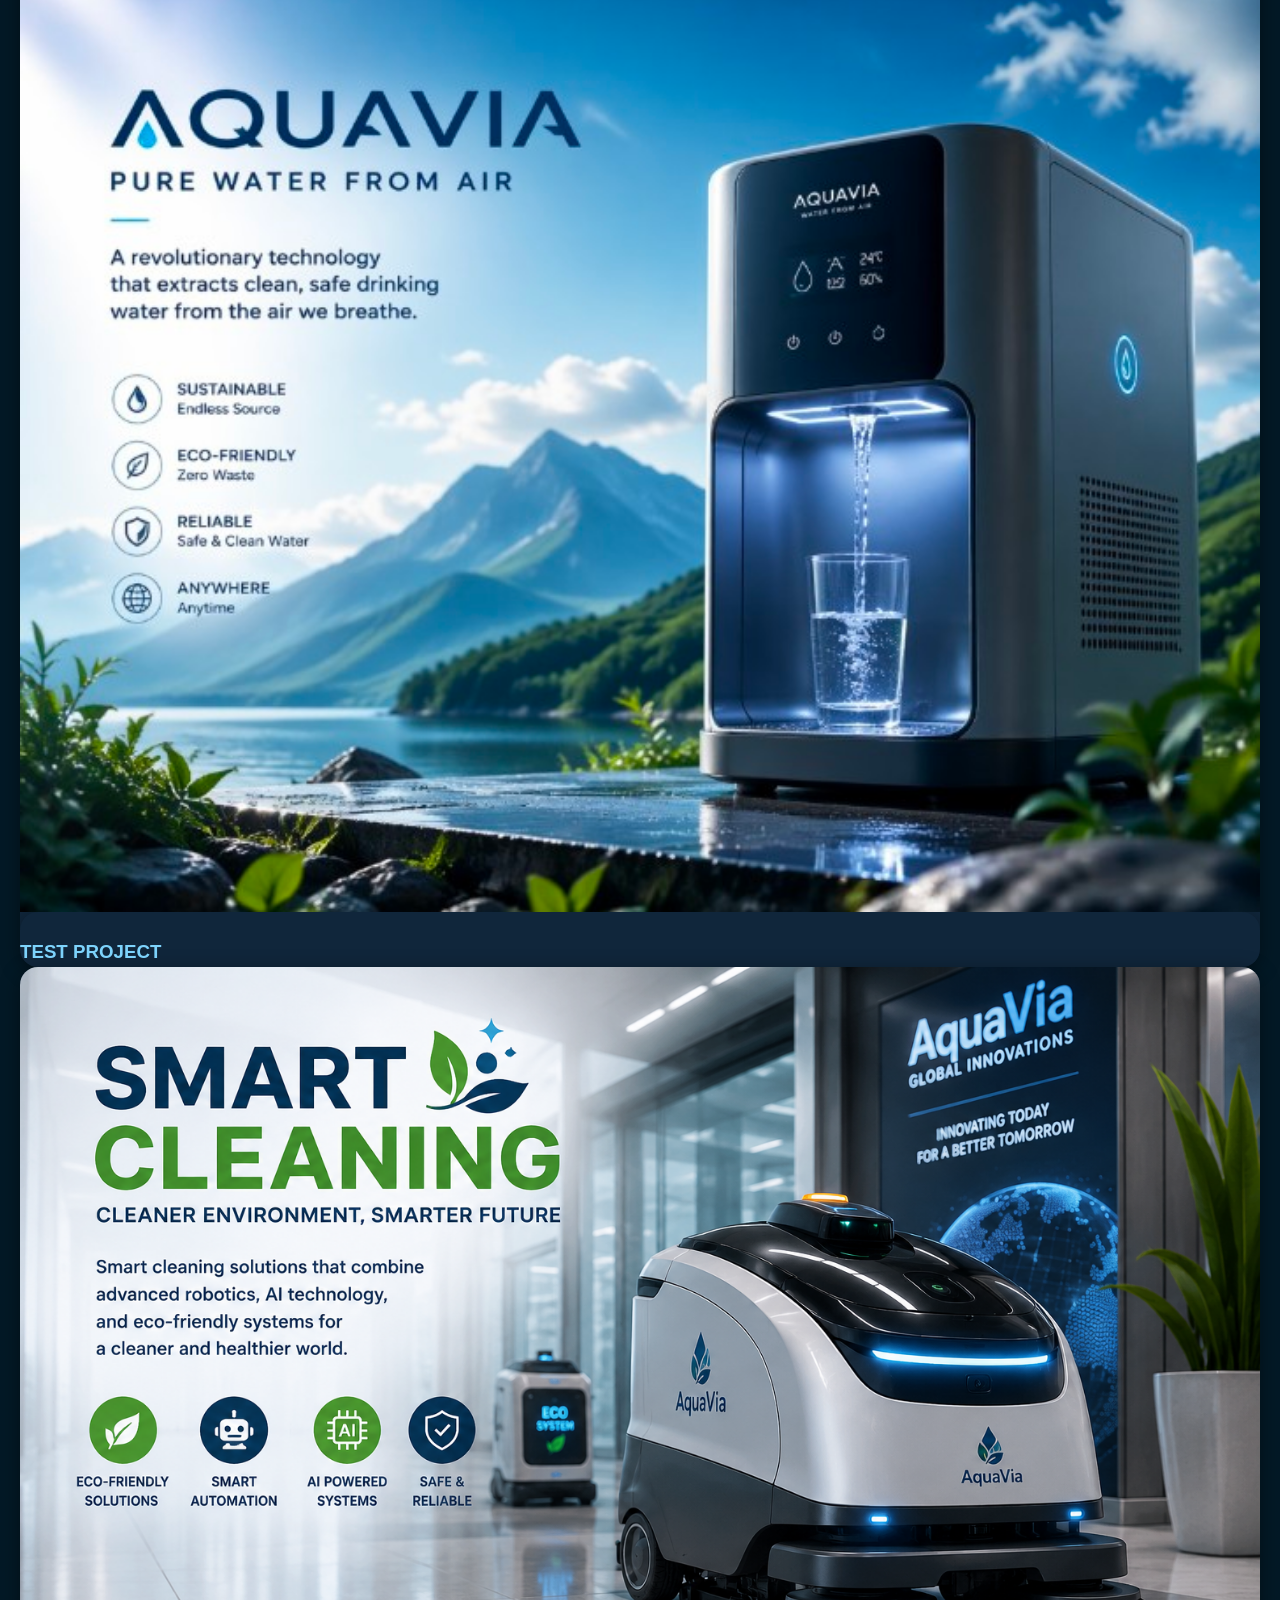
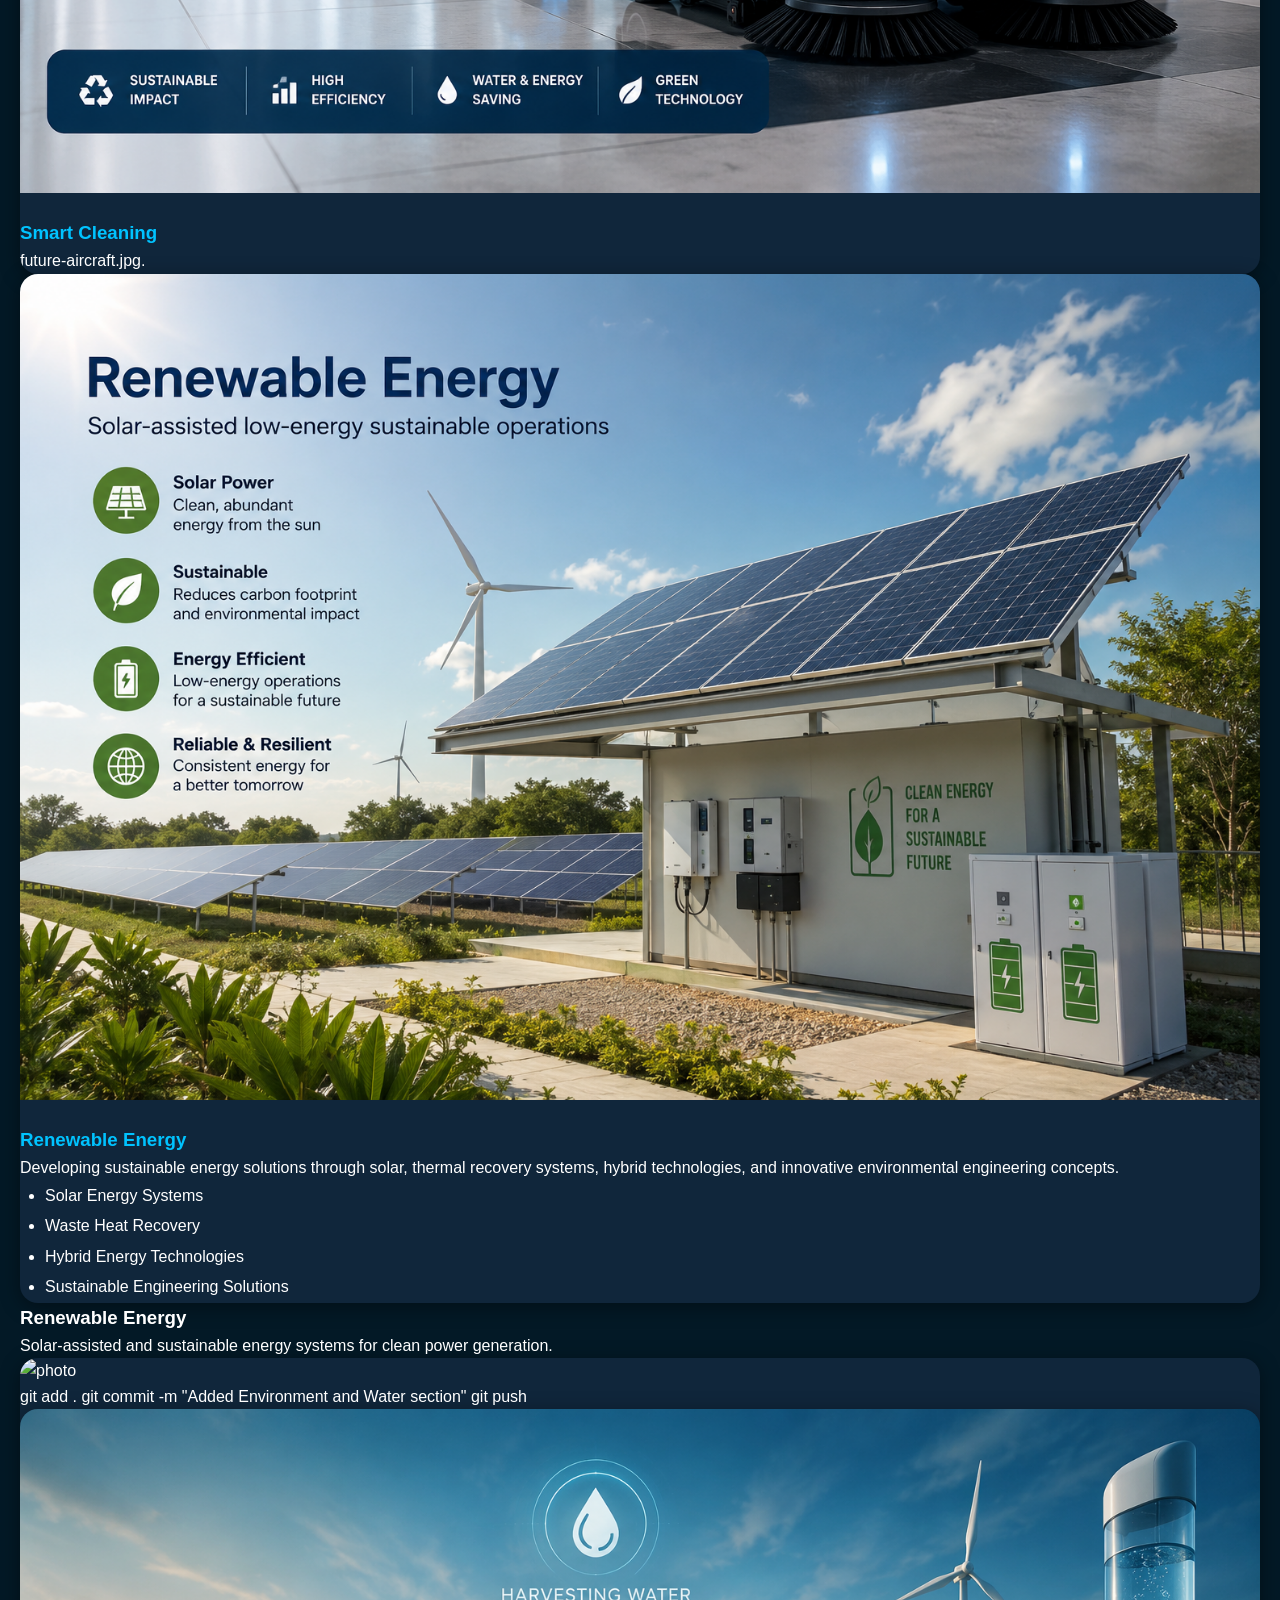
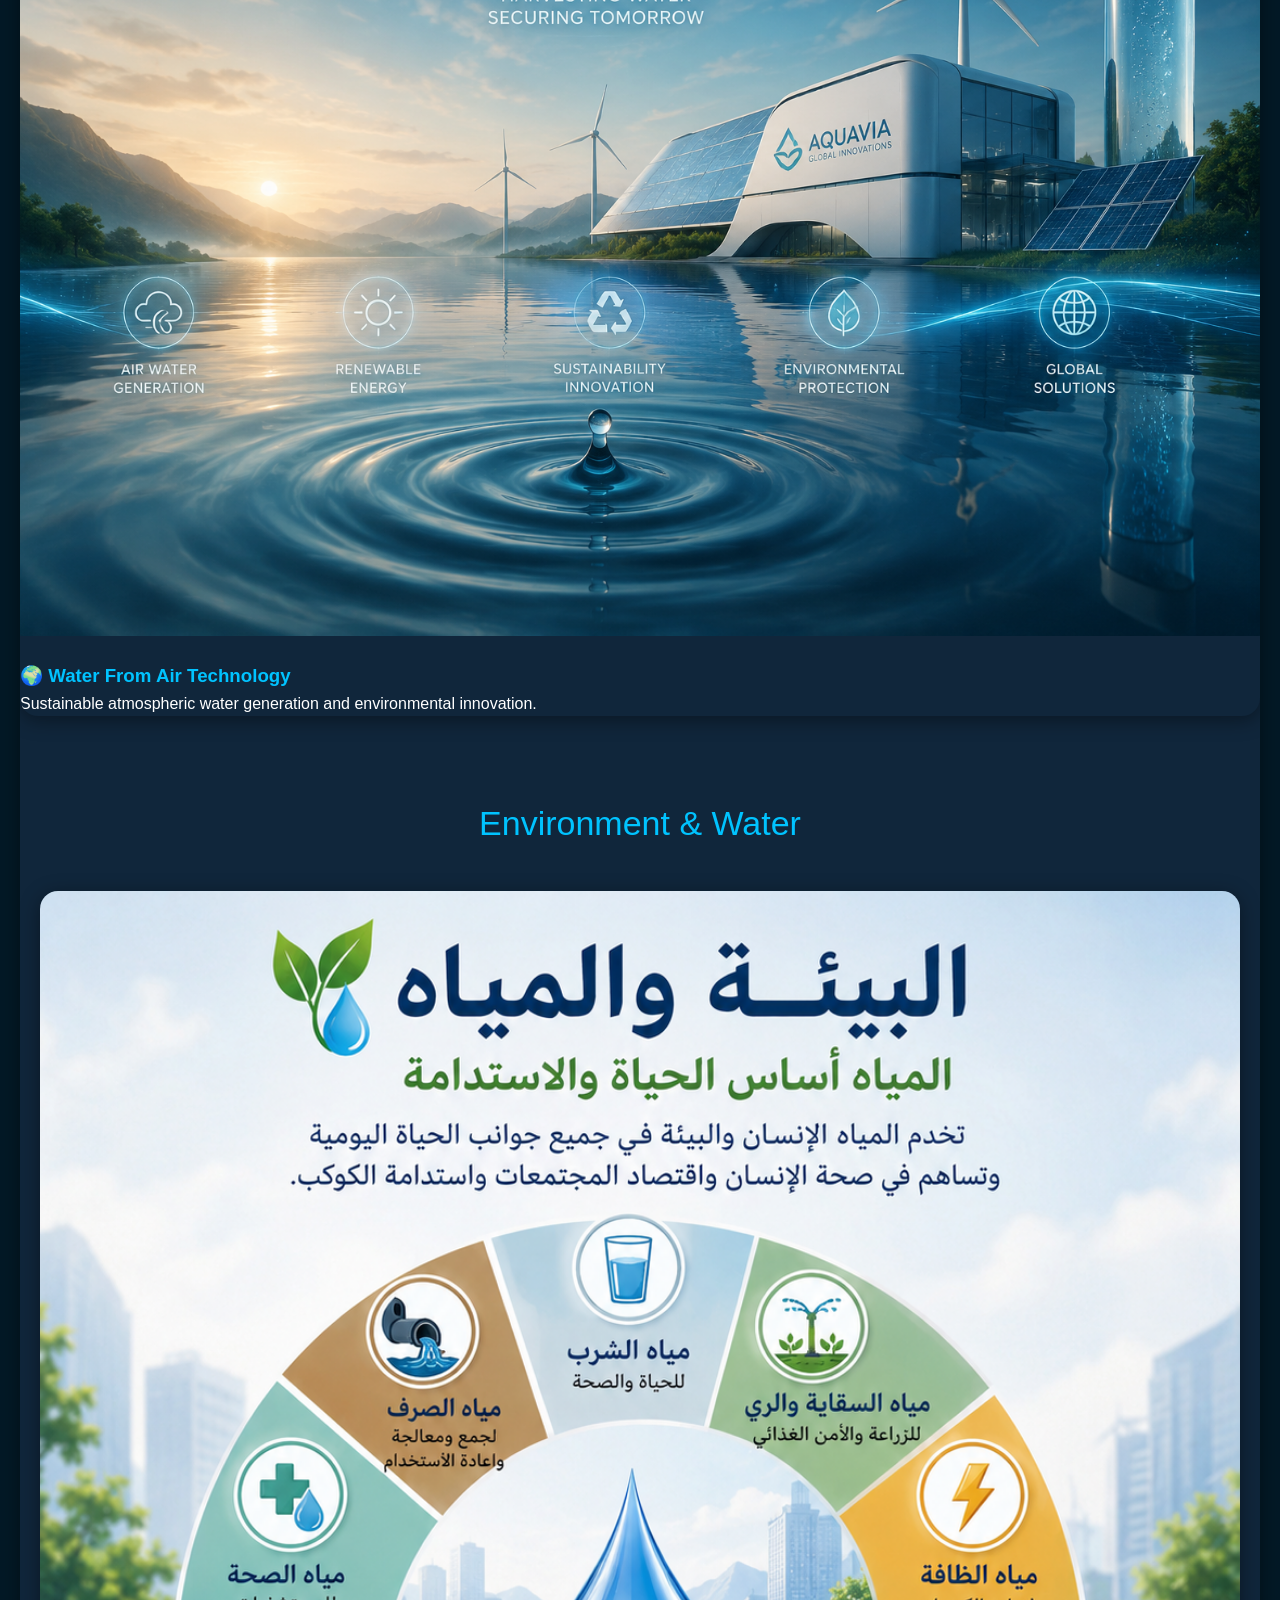
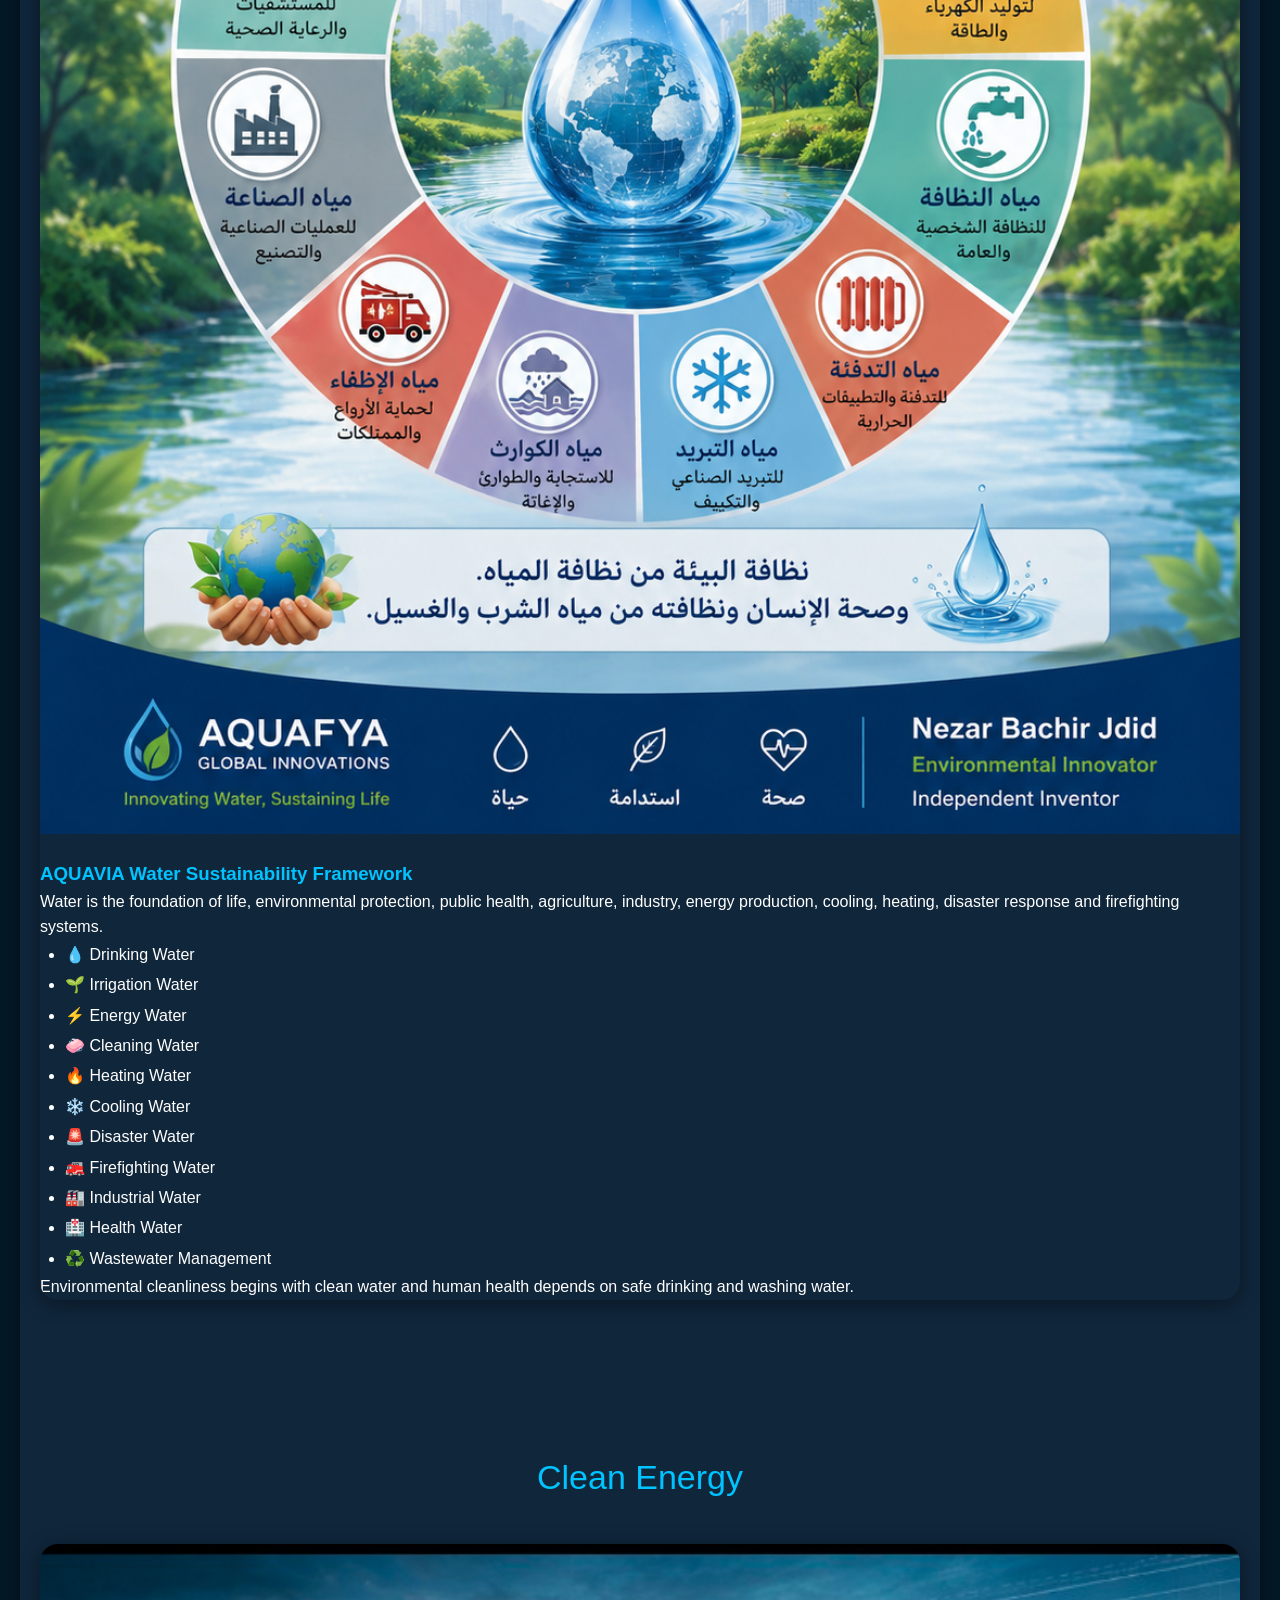
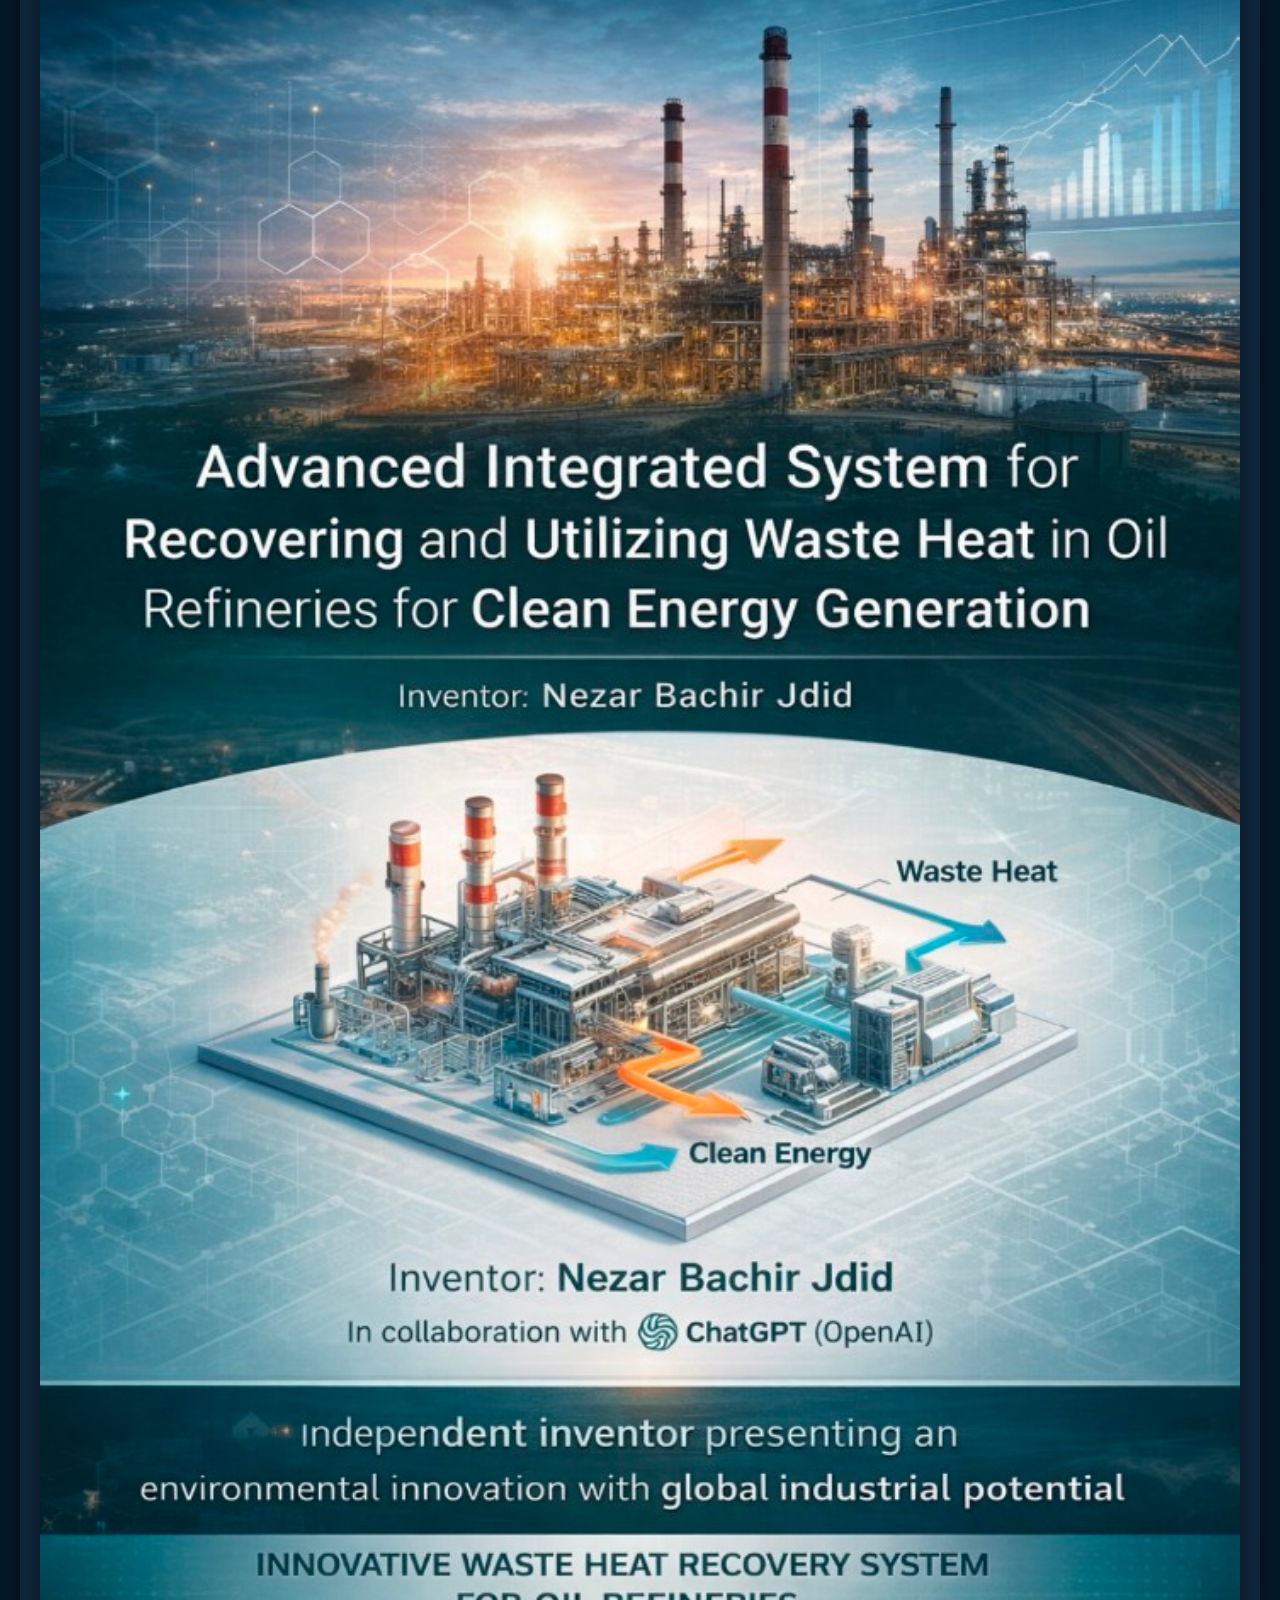
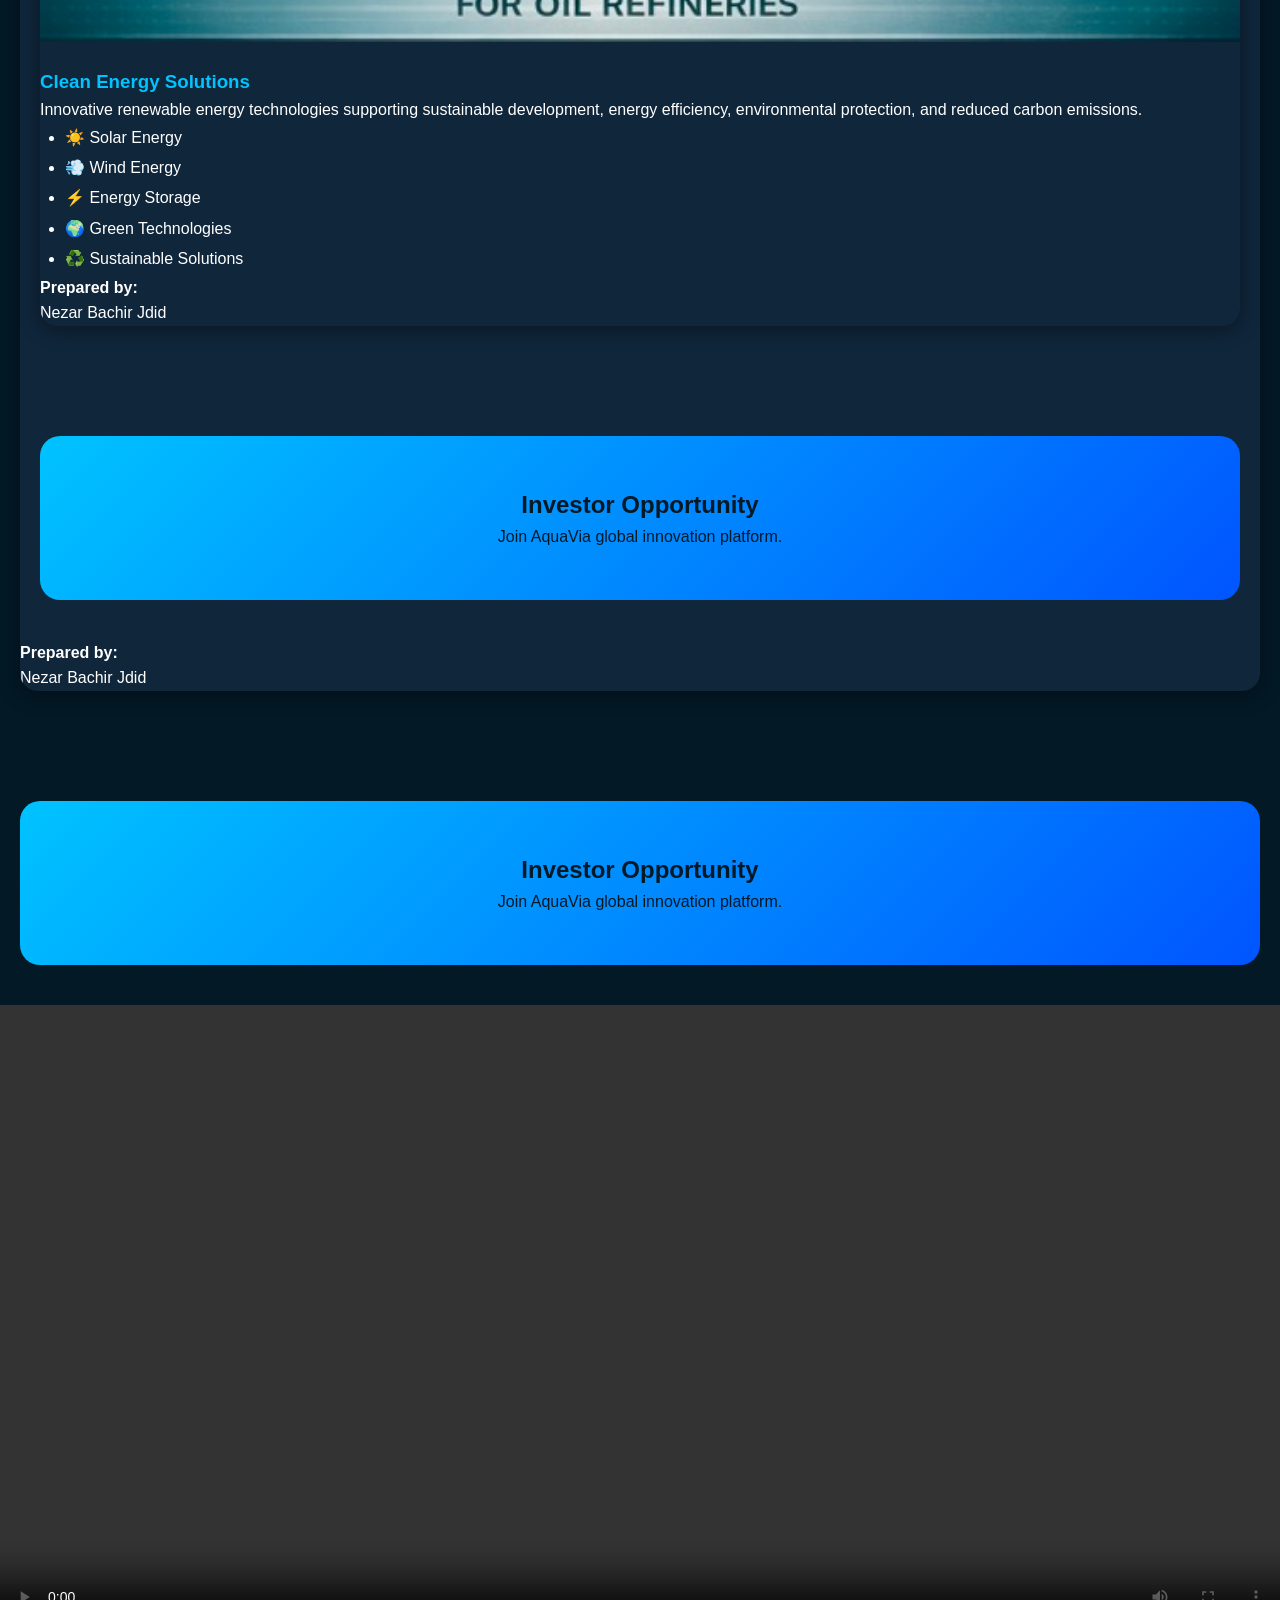
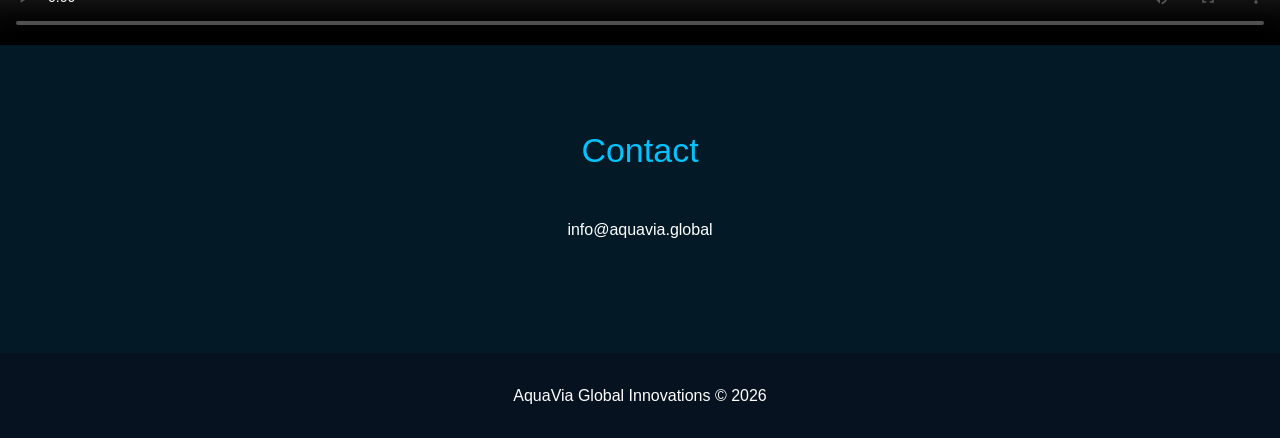
==== commit 57e16969: "Refactor hero section and add image to project card Updated hero section and project card with image" ====
--- a/index.html
+++ b/index.html
@@ -377,28 +377,23 @@
 
 <!-- HERO -->
 <section class="hero">
-
   <div class="hero-box">
     <h1>Water From Air Technology</h1>
     <p>Investor-grade environmental innovation platform for global sustainability.</p>
-
     <div class="buttons">
       <a class="btn btn-primary" href="#projects">View Projects</a>
       <a class="btn" href="#investors">Investor Access</a>
     </div>
   </div>
-
   <div id="globe"></div>
-
-</section>
-
+</section>
 <!-- PROJECTS -->
 <section id="projects">
  <div class="title">Projects</div>
  <div class="card">
  <img src="future-aircraft.jpg"alt="Future Aircraft">
  <div class="card-content">
-  <p>
+  <p><img src="images/future-aircraft.jpg" alt="Future Aircraft">
   Innovative aviation safety and sustainability concepts
   for next-generation aircraft systems.
   </p>
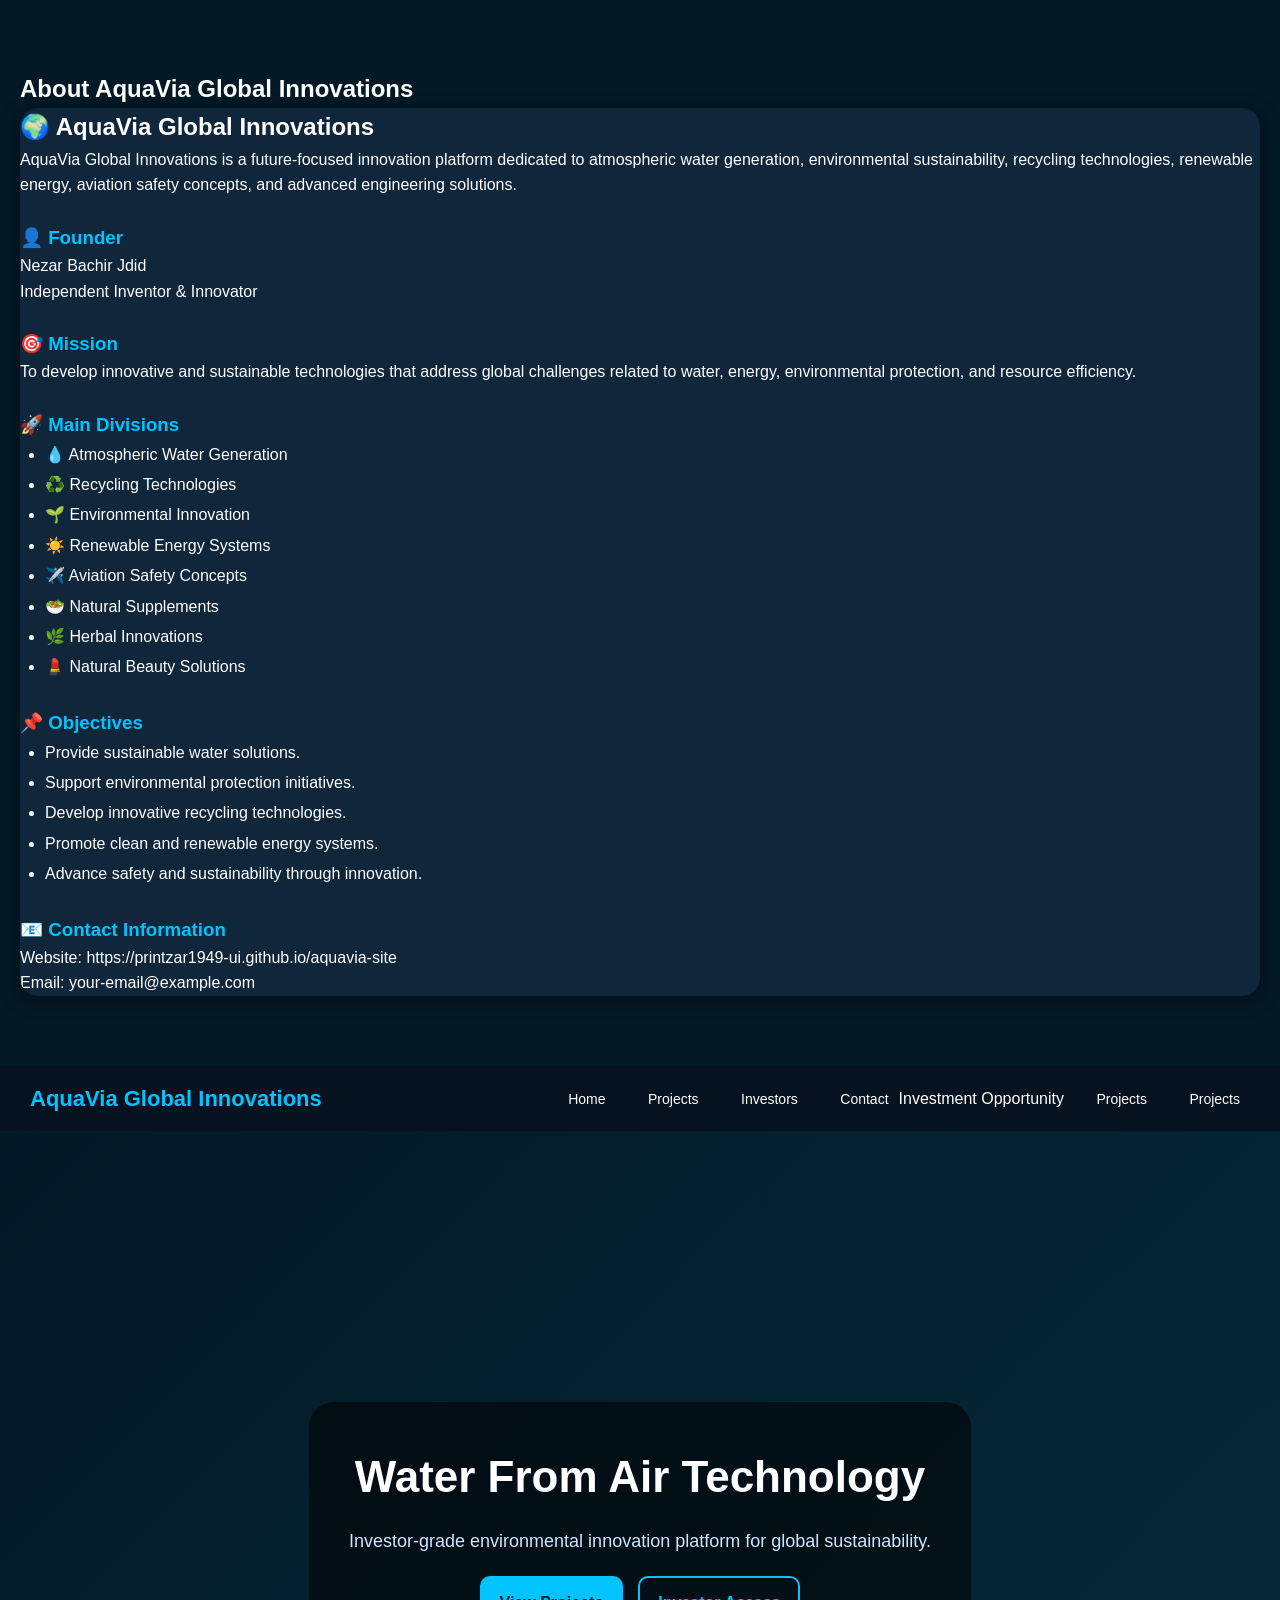
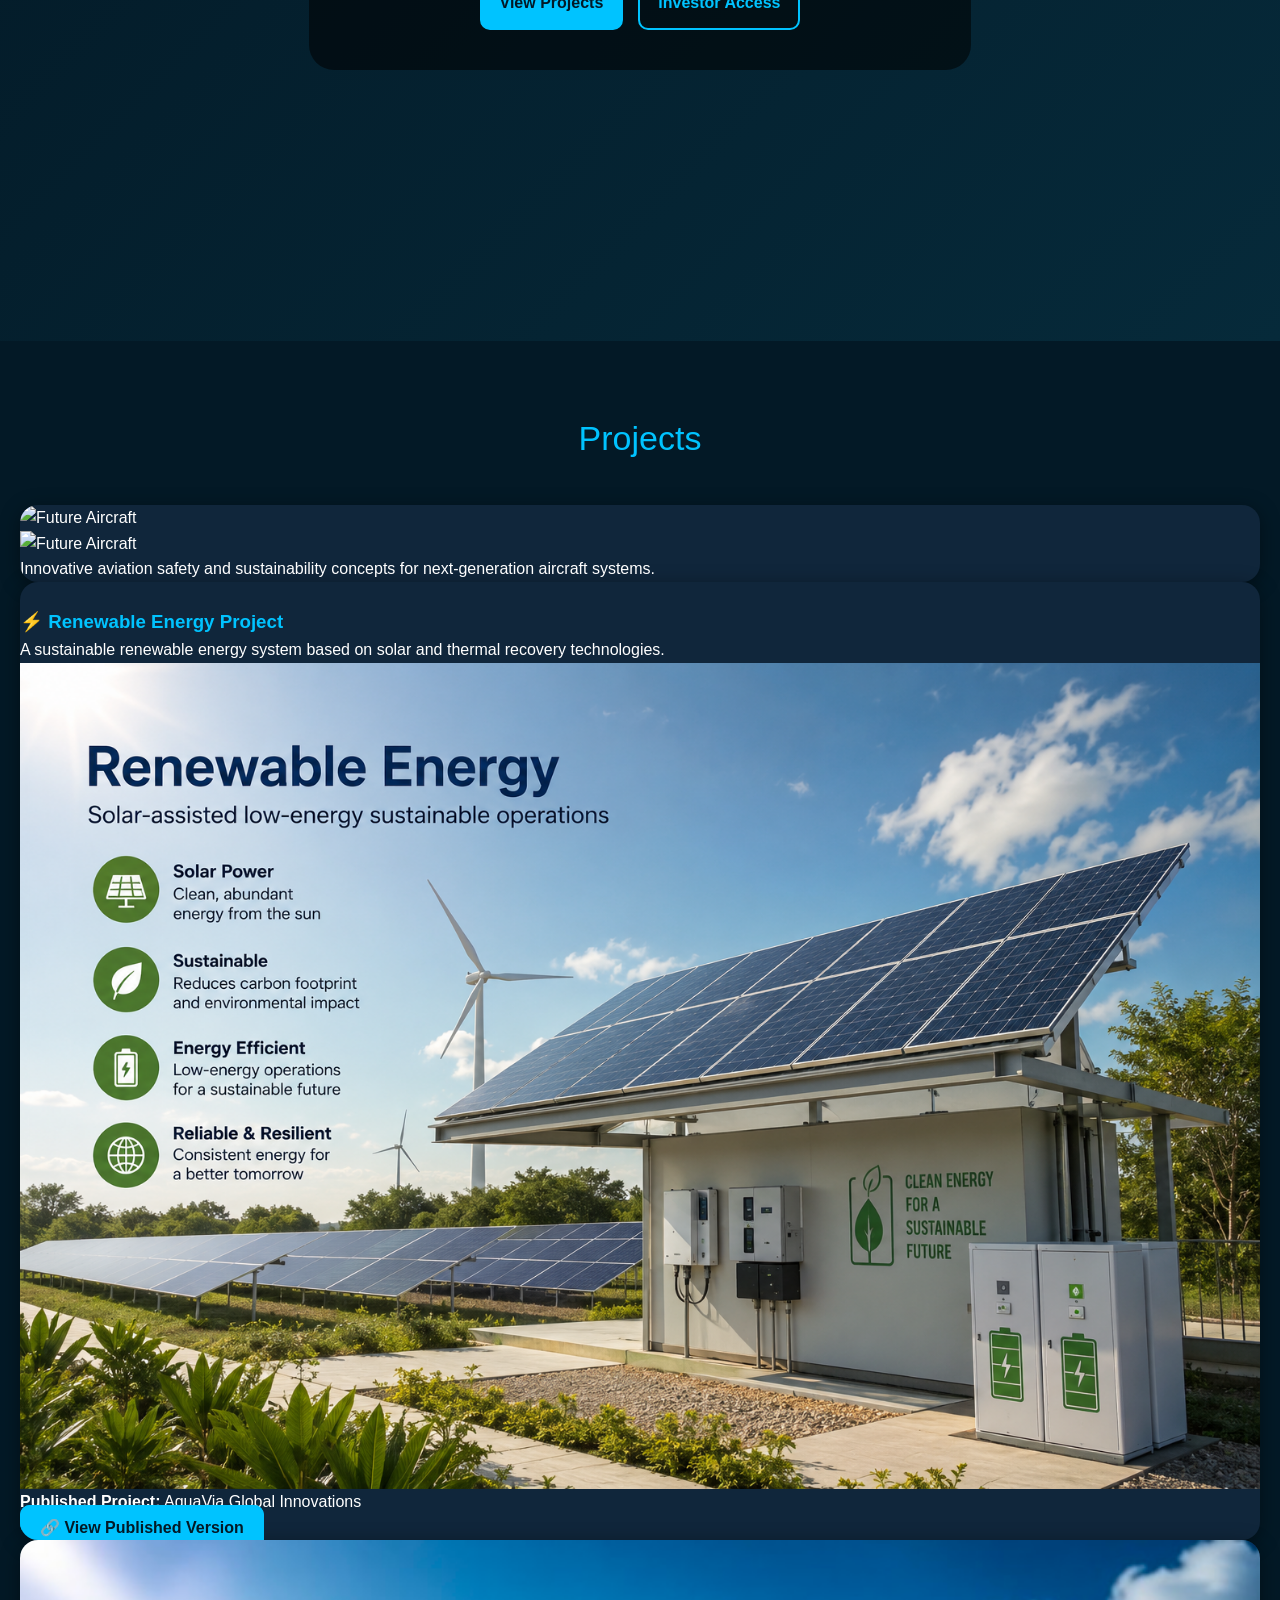
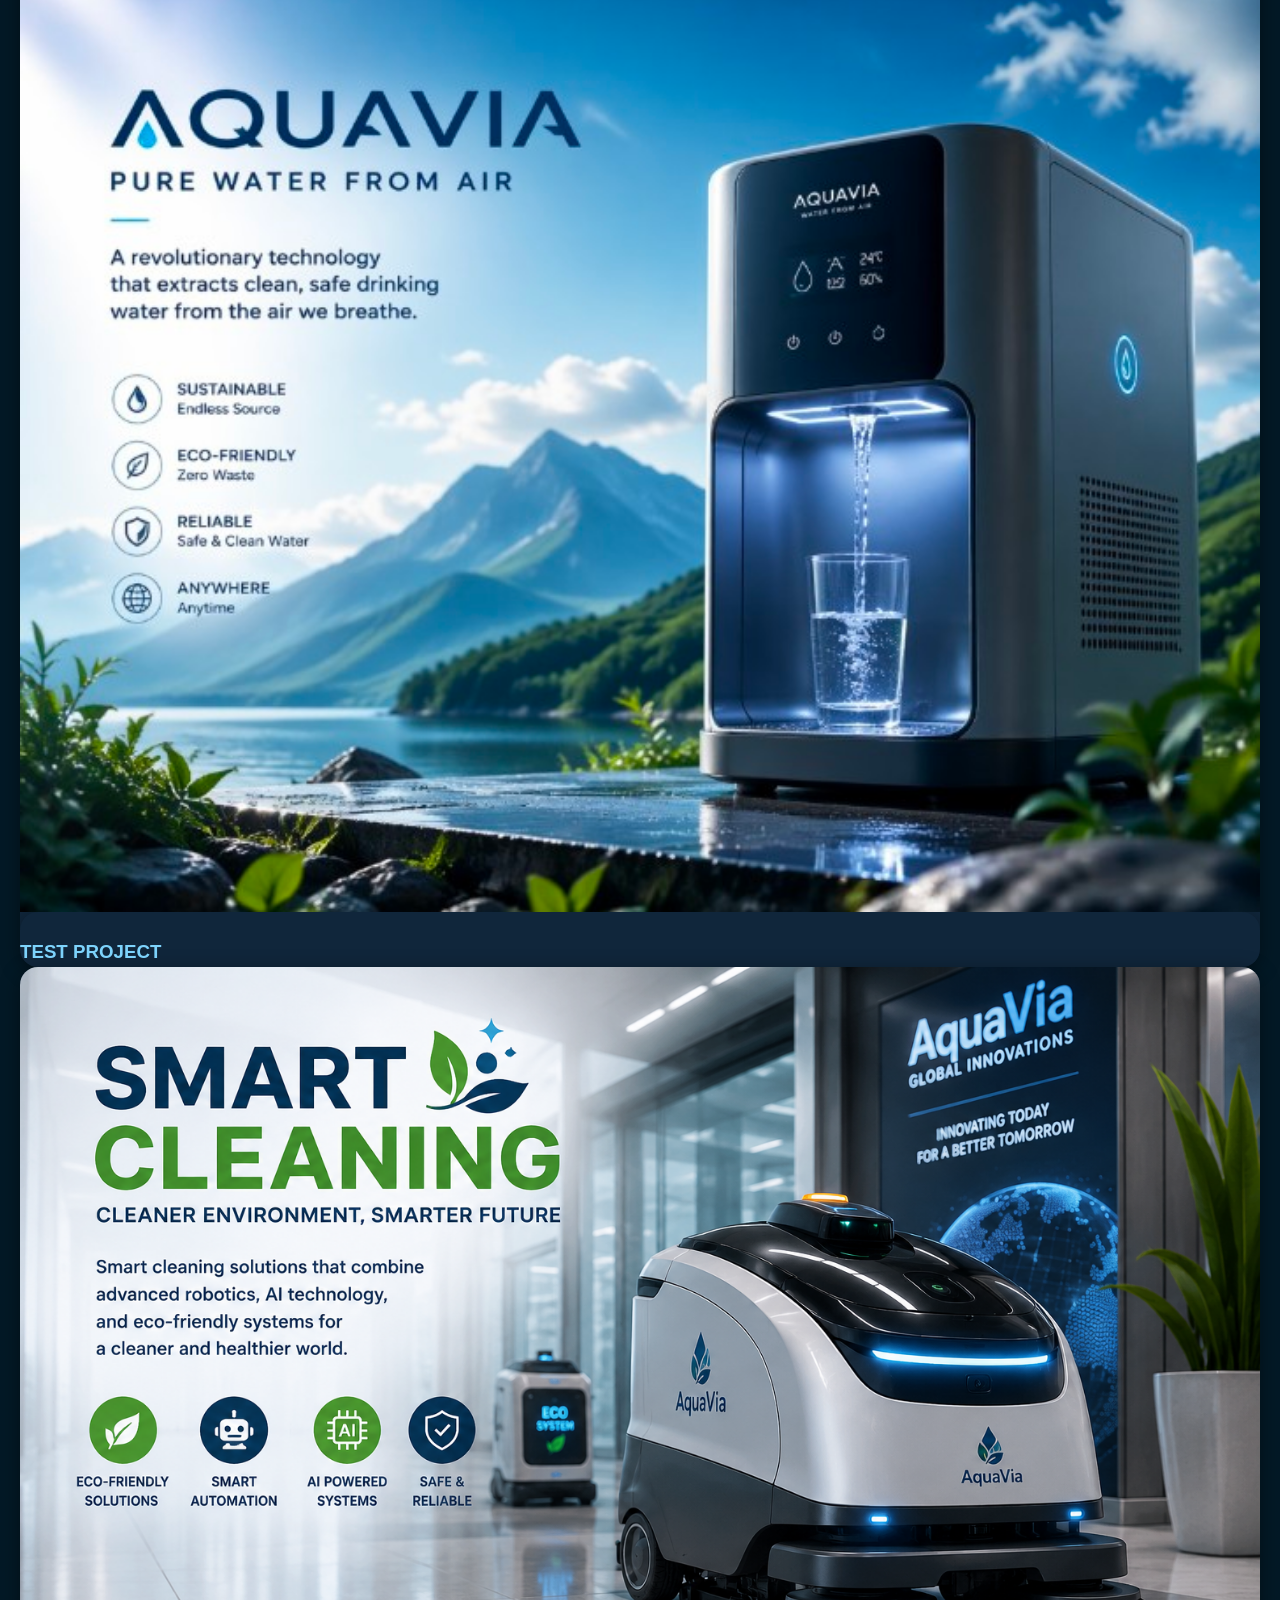
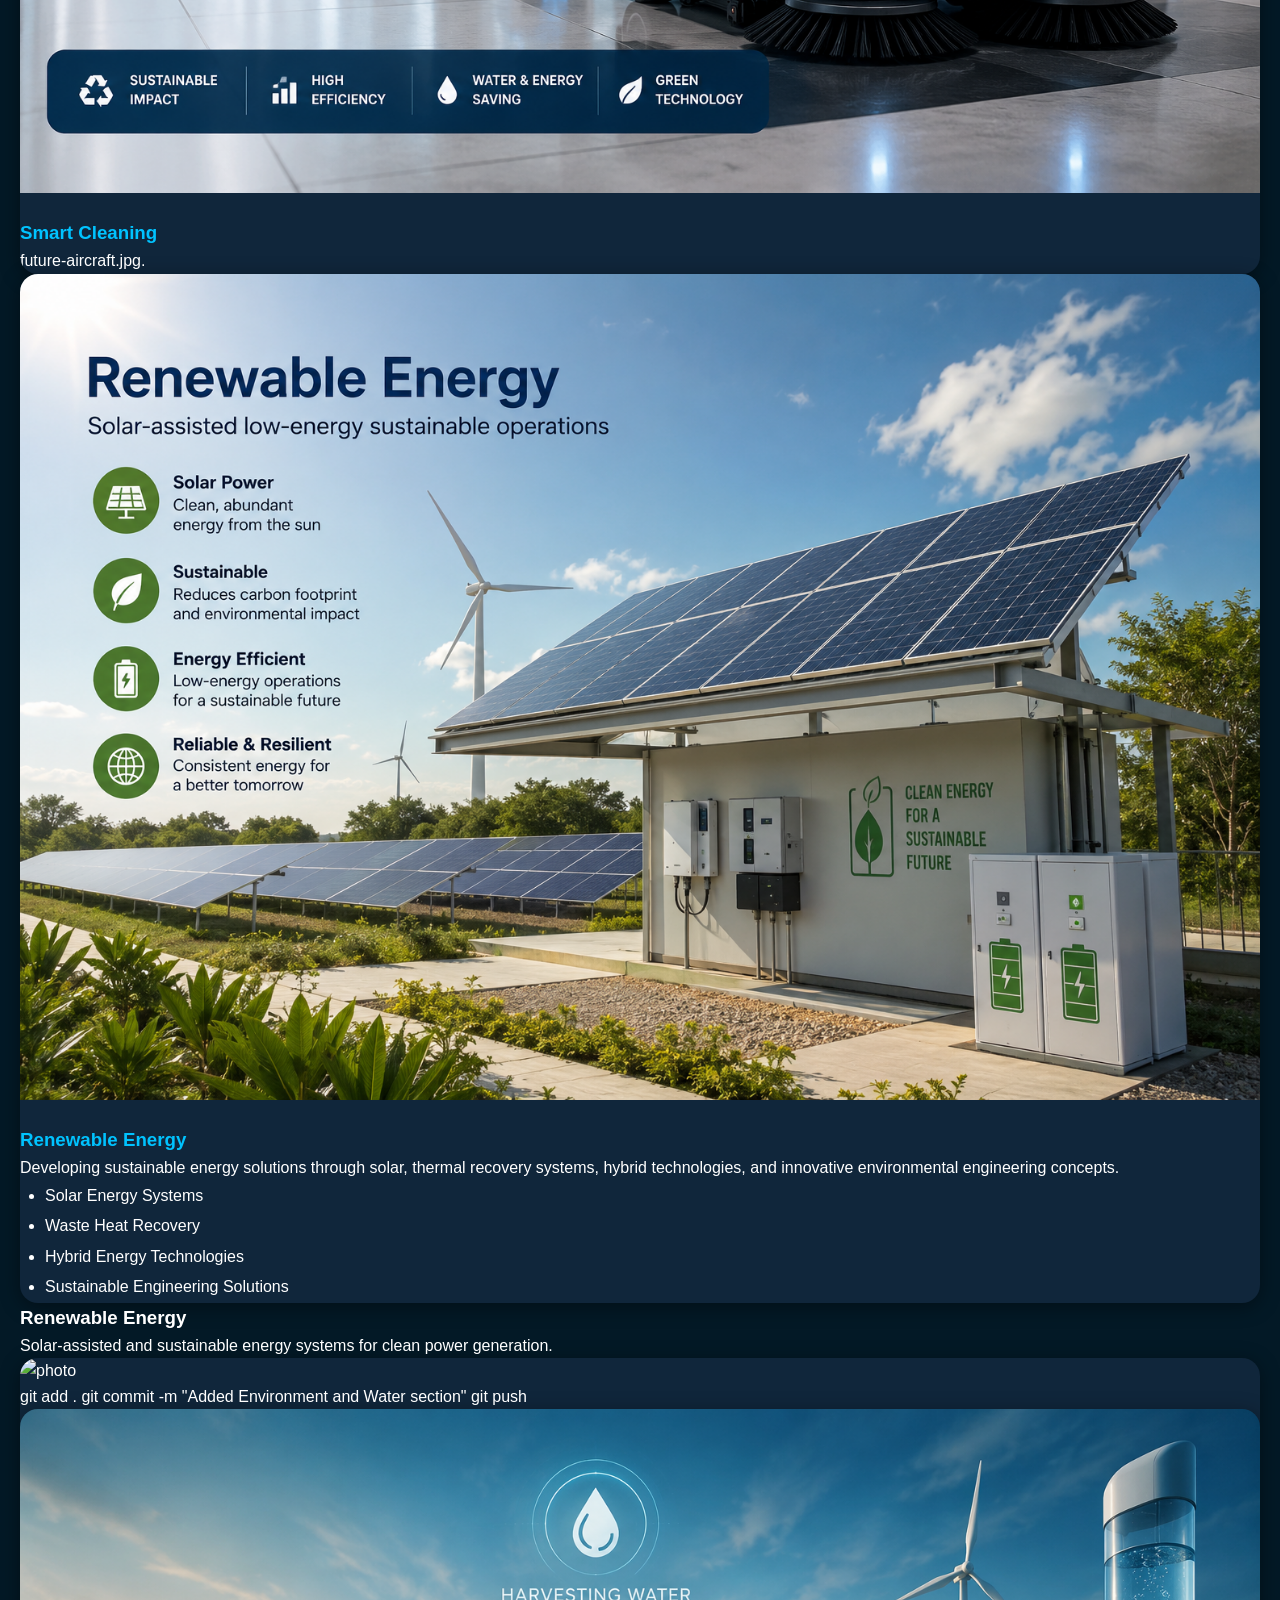
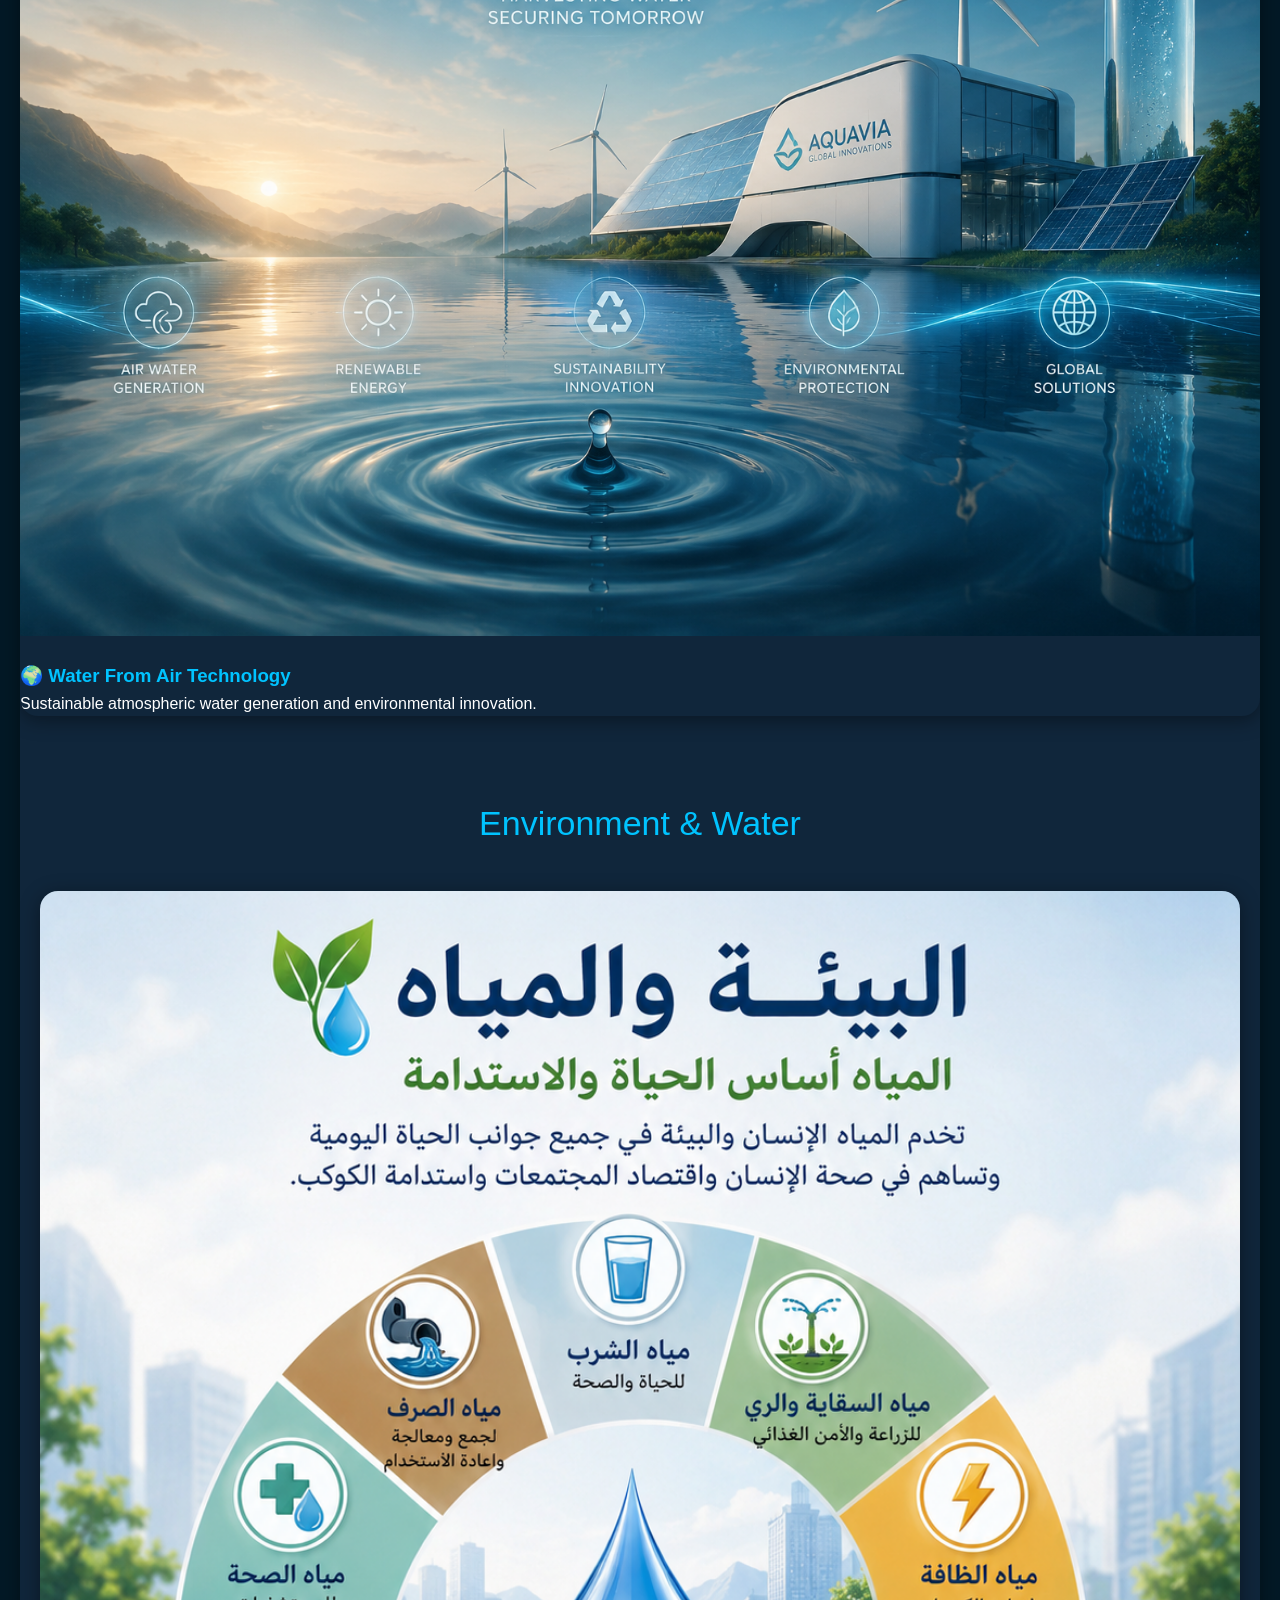
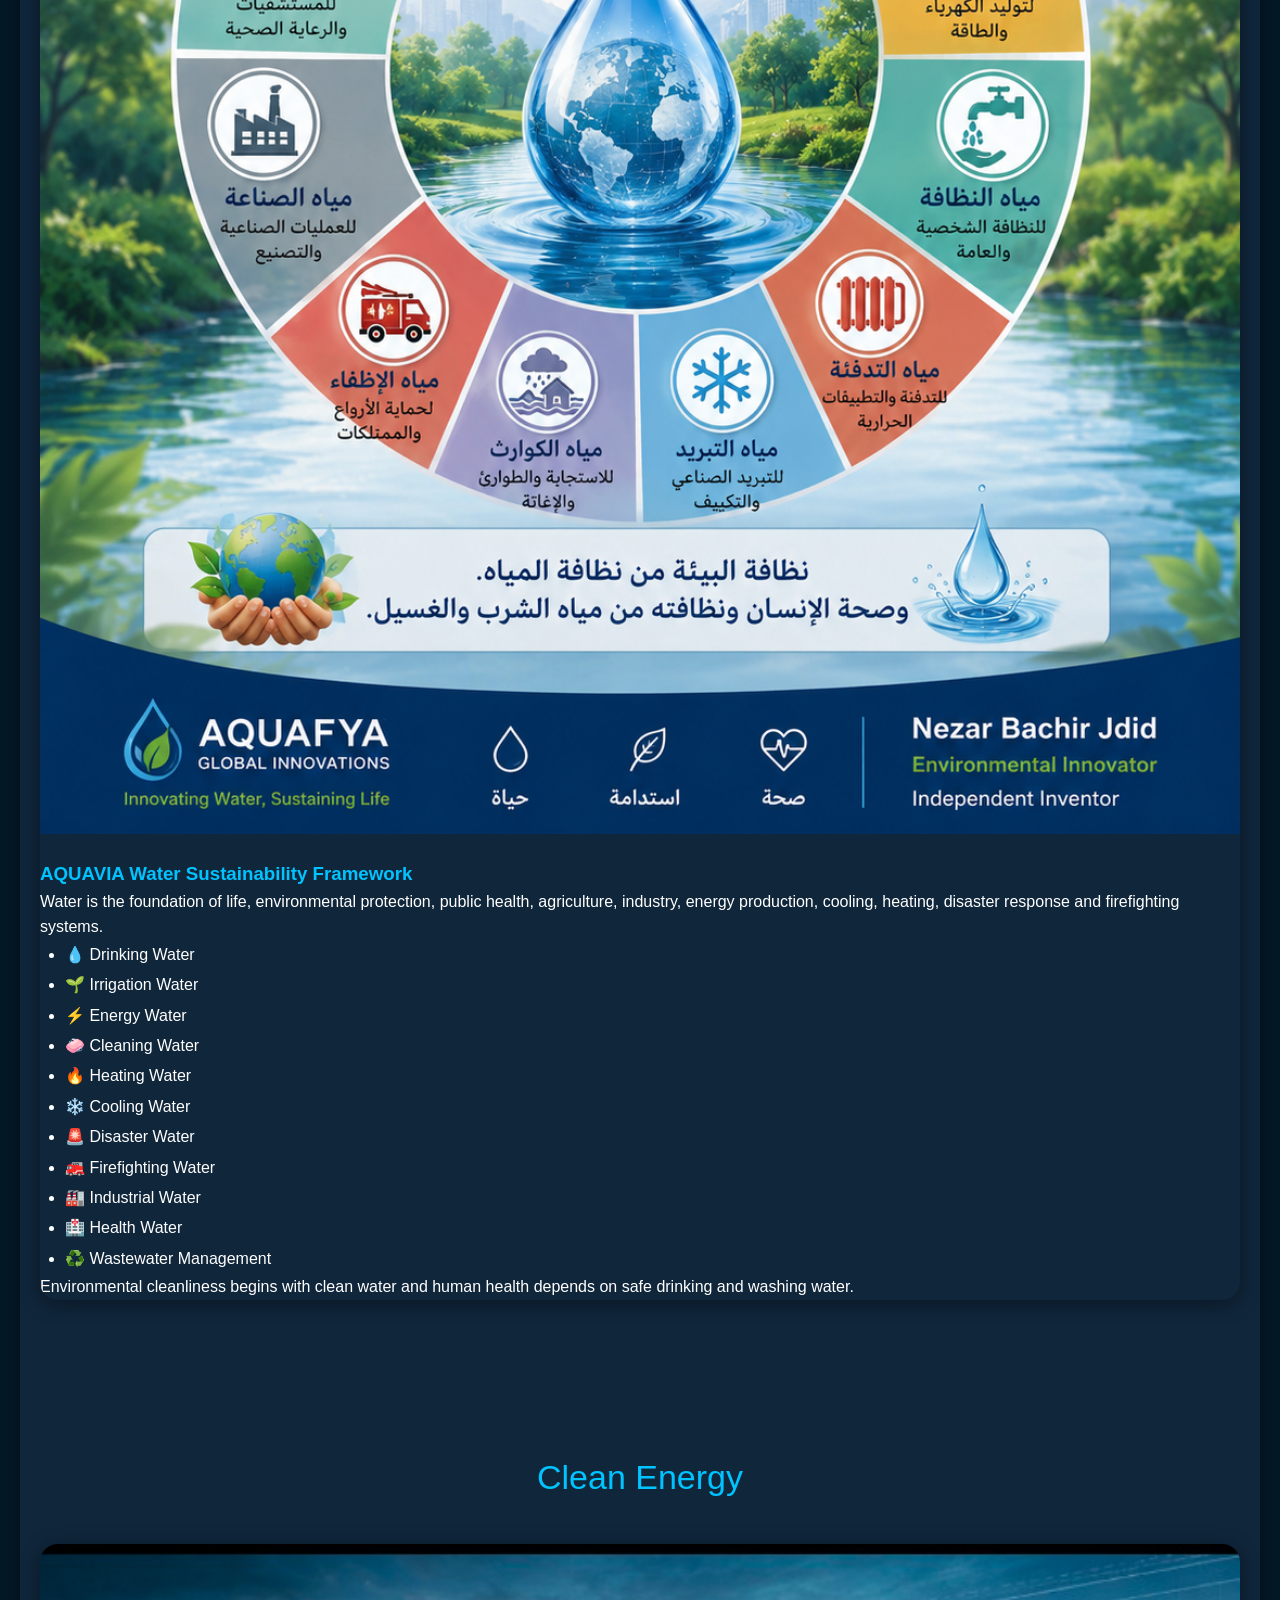
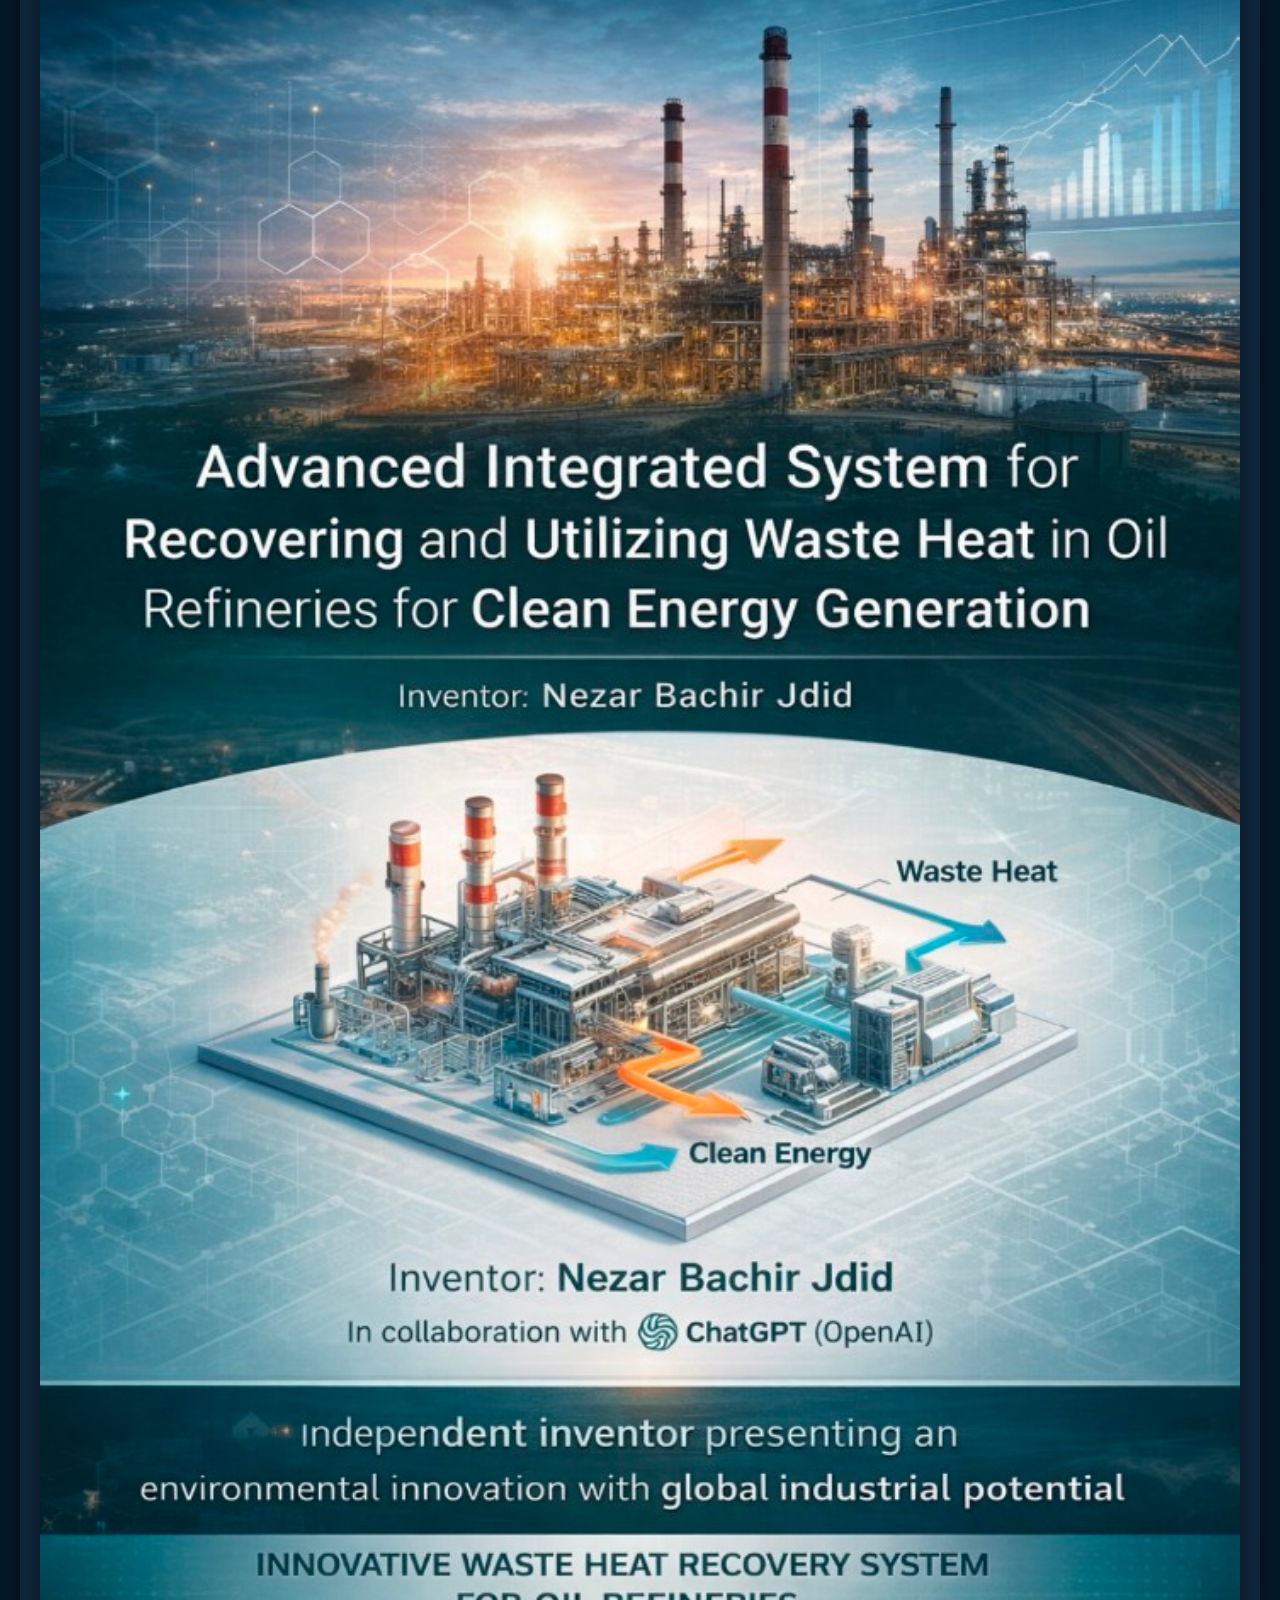
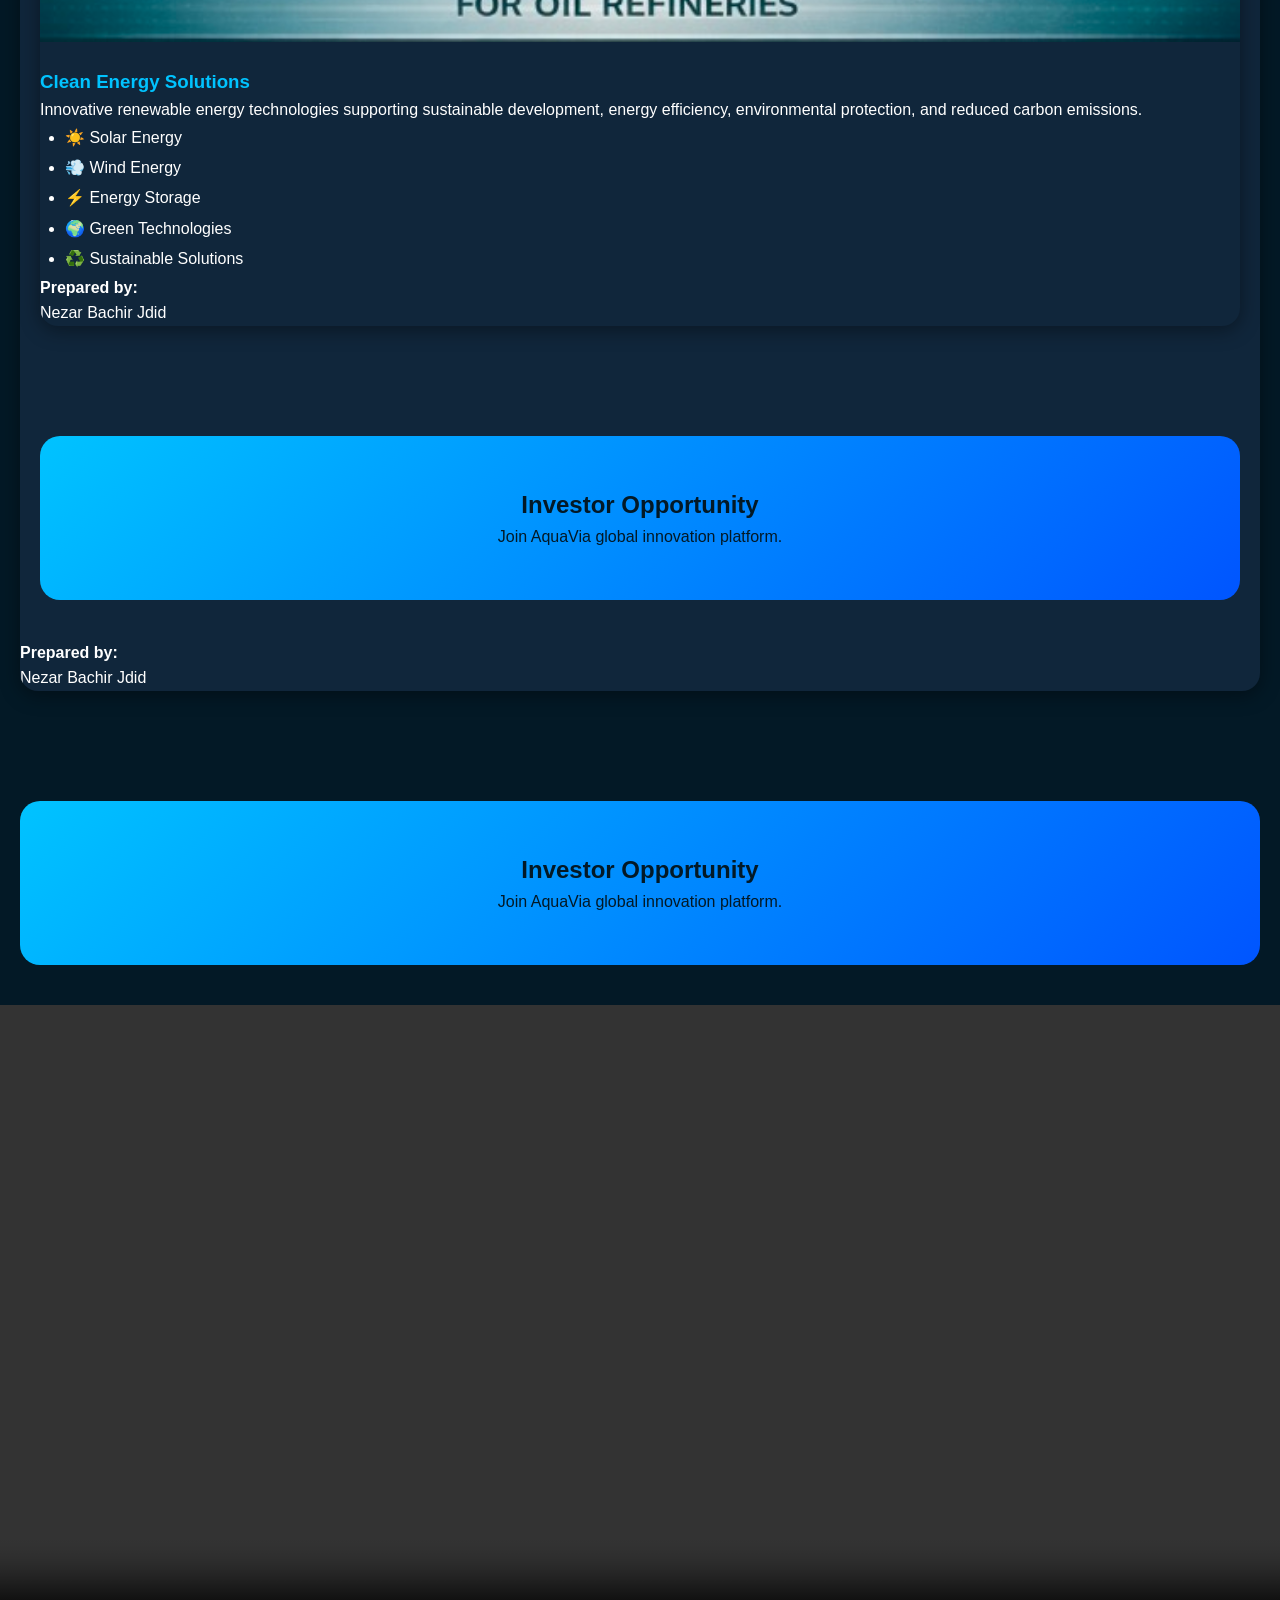
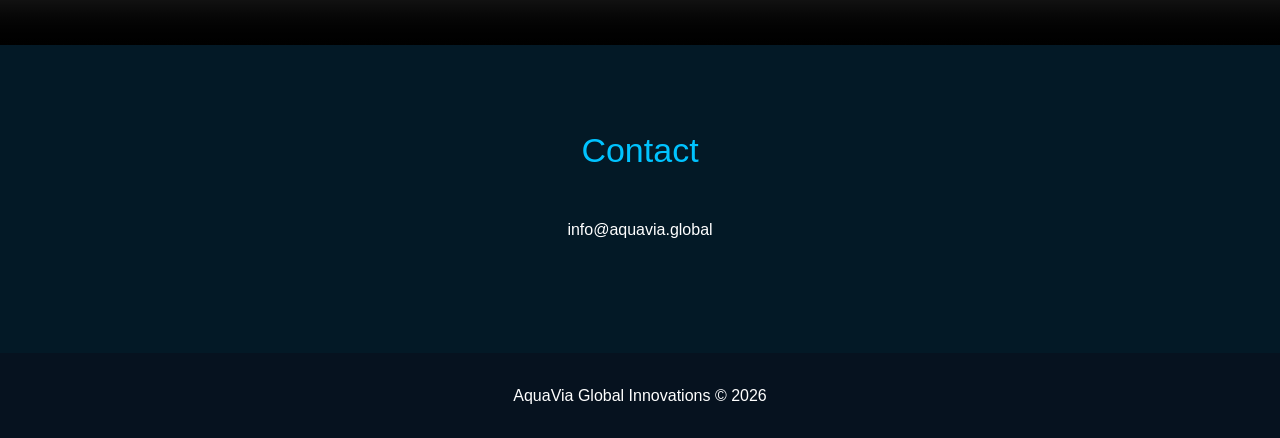
==== commit afcb76d3: "Remove empty grid div from index.html Removed unnecessary div element from the layout." ====
--- a/index.html
+++ b/index.html
@@ -393,14 +393,13 @@
  <div class="card">
  <img src="future-aircraft.jpg"alt="Future Aircraft">
  <div class="card-content">
-  <p><img src="images/future-aircraft.jpg" alt="Future Aircraft">
+  <p>
+   <img src="images/future-aircraft.jpg" alt="Future Aircraft">
   Innovative aviation safety and sustainability concepts
   for next-generation aircraft systems.
   </p>
   </div>
 </div>
-  <div class="grid">
-
   <!-- 🔥 هنا تلصق كود Renewable Energy -->
   <div class="card">
     <div class="card-content">
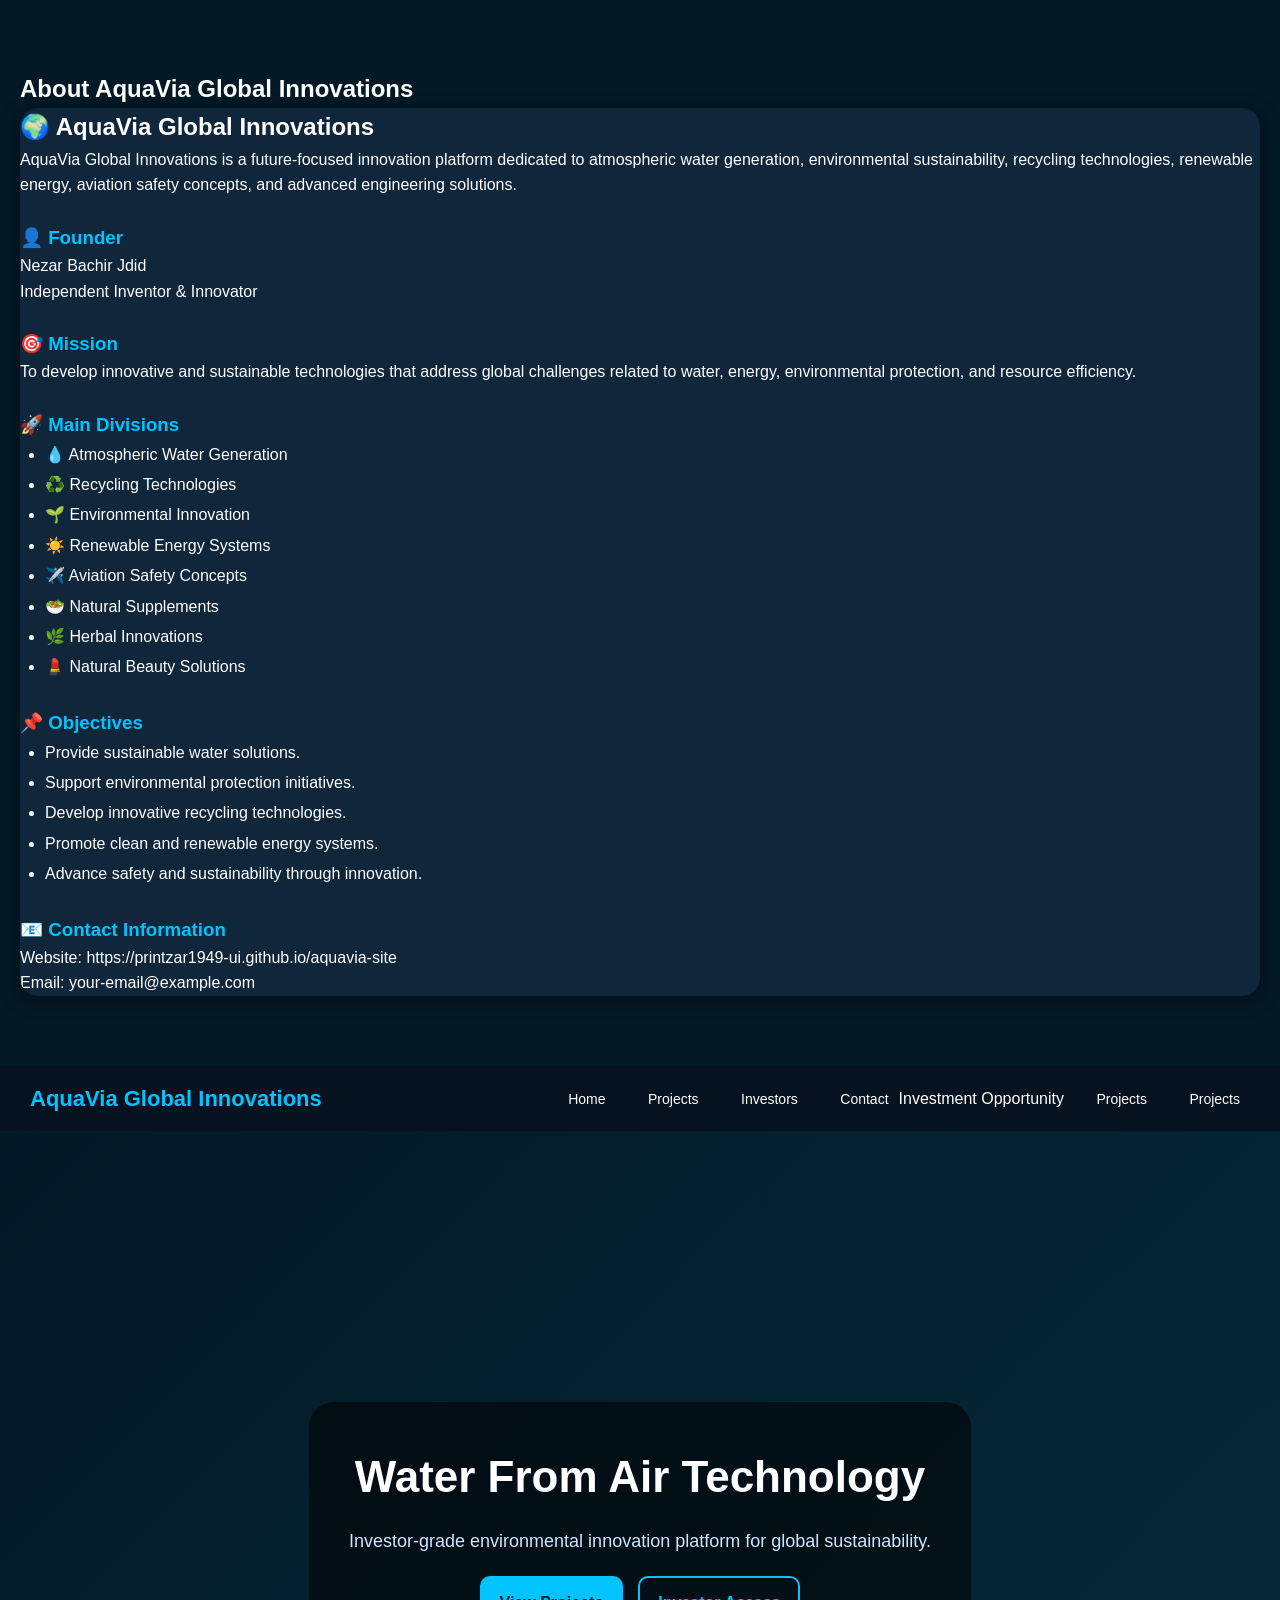
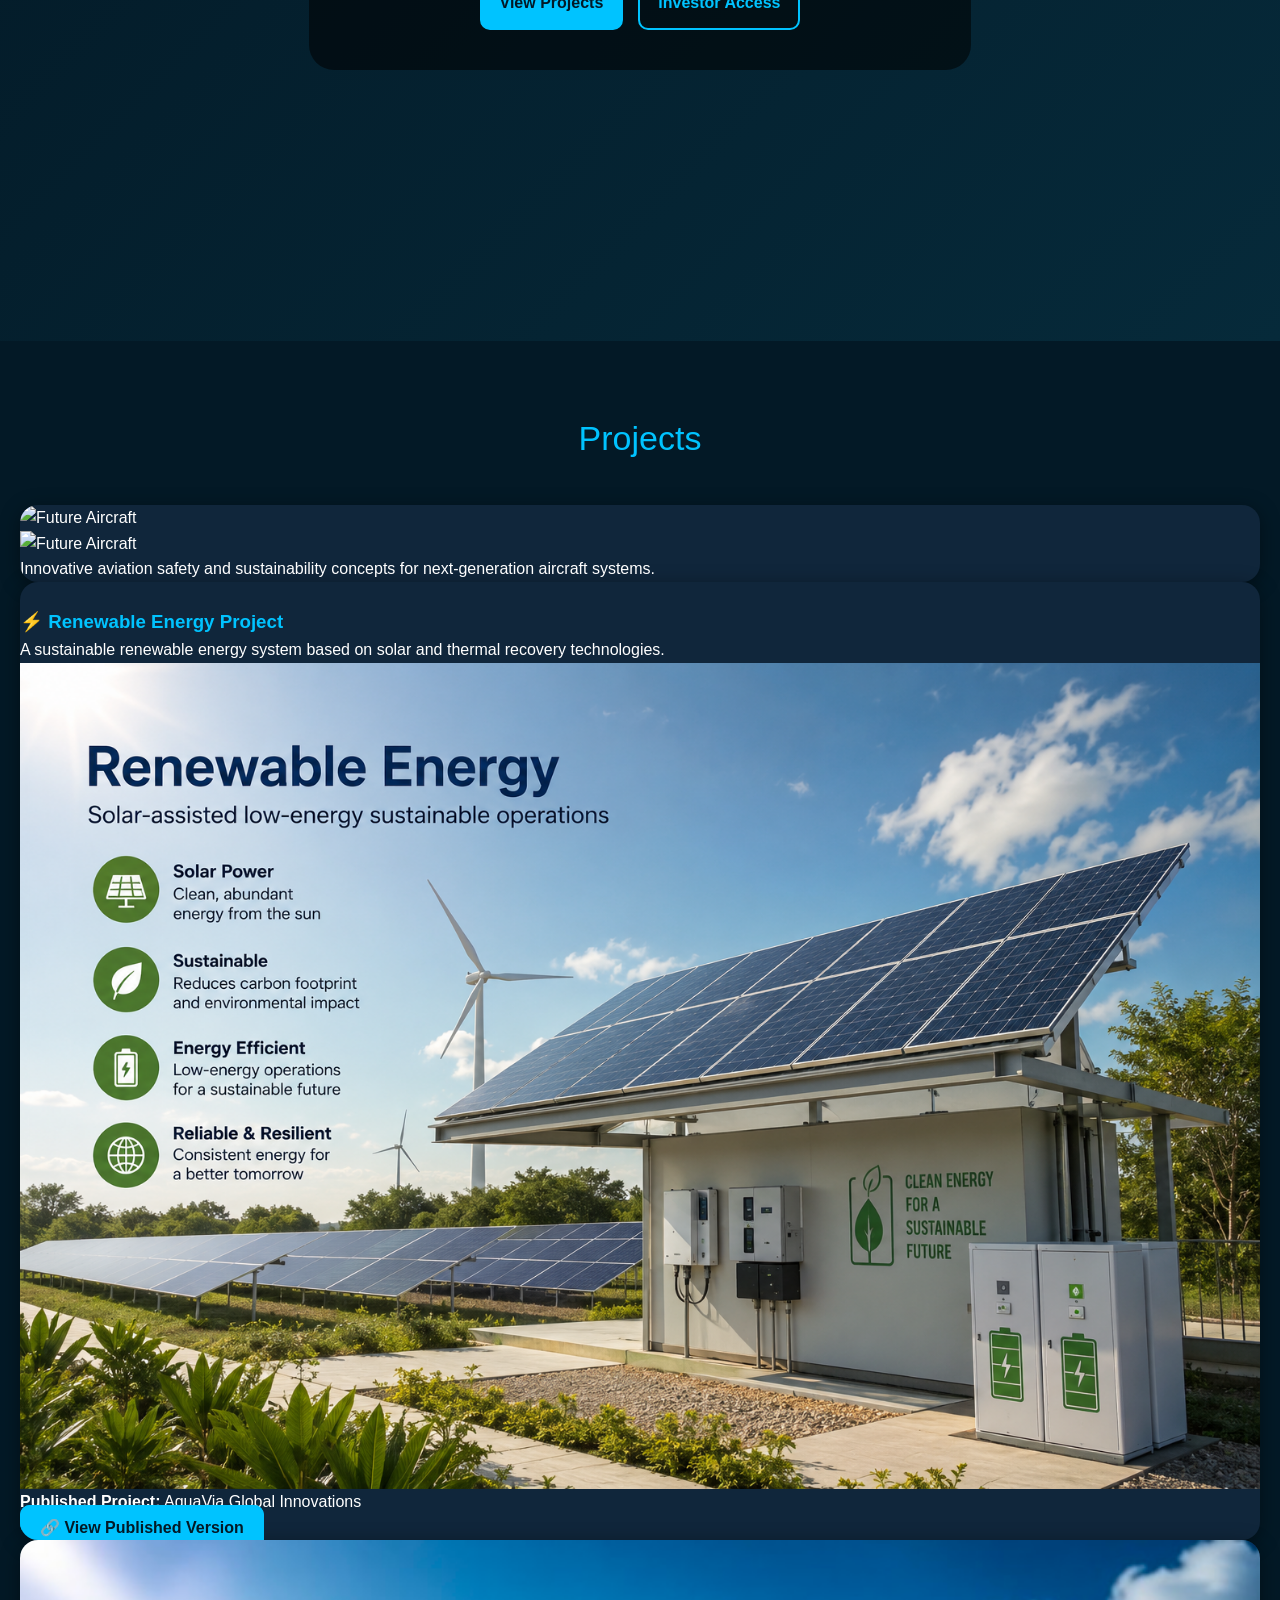
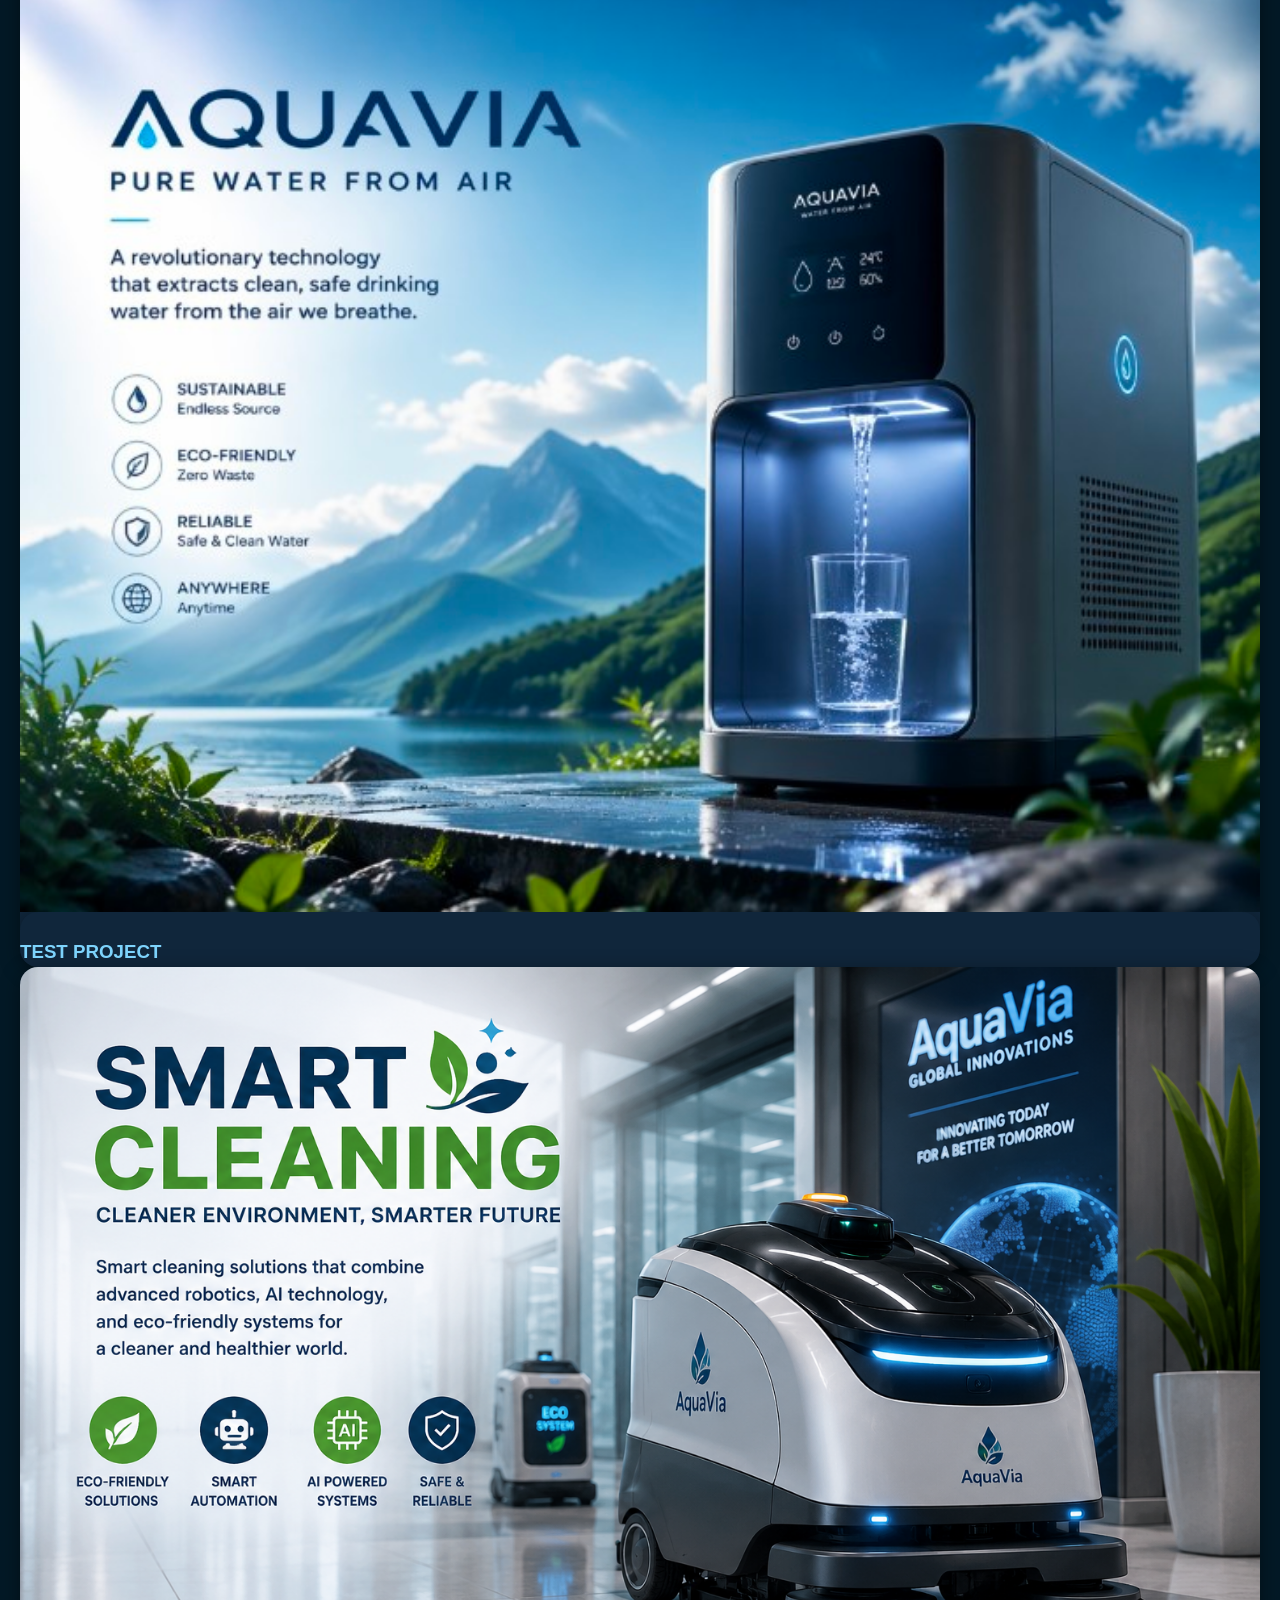
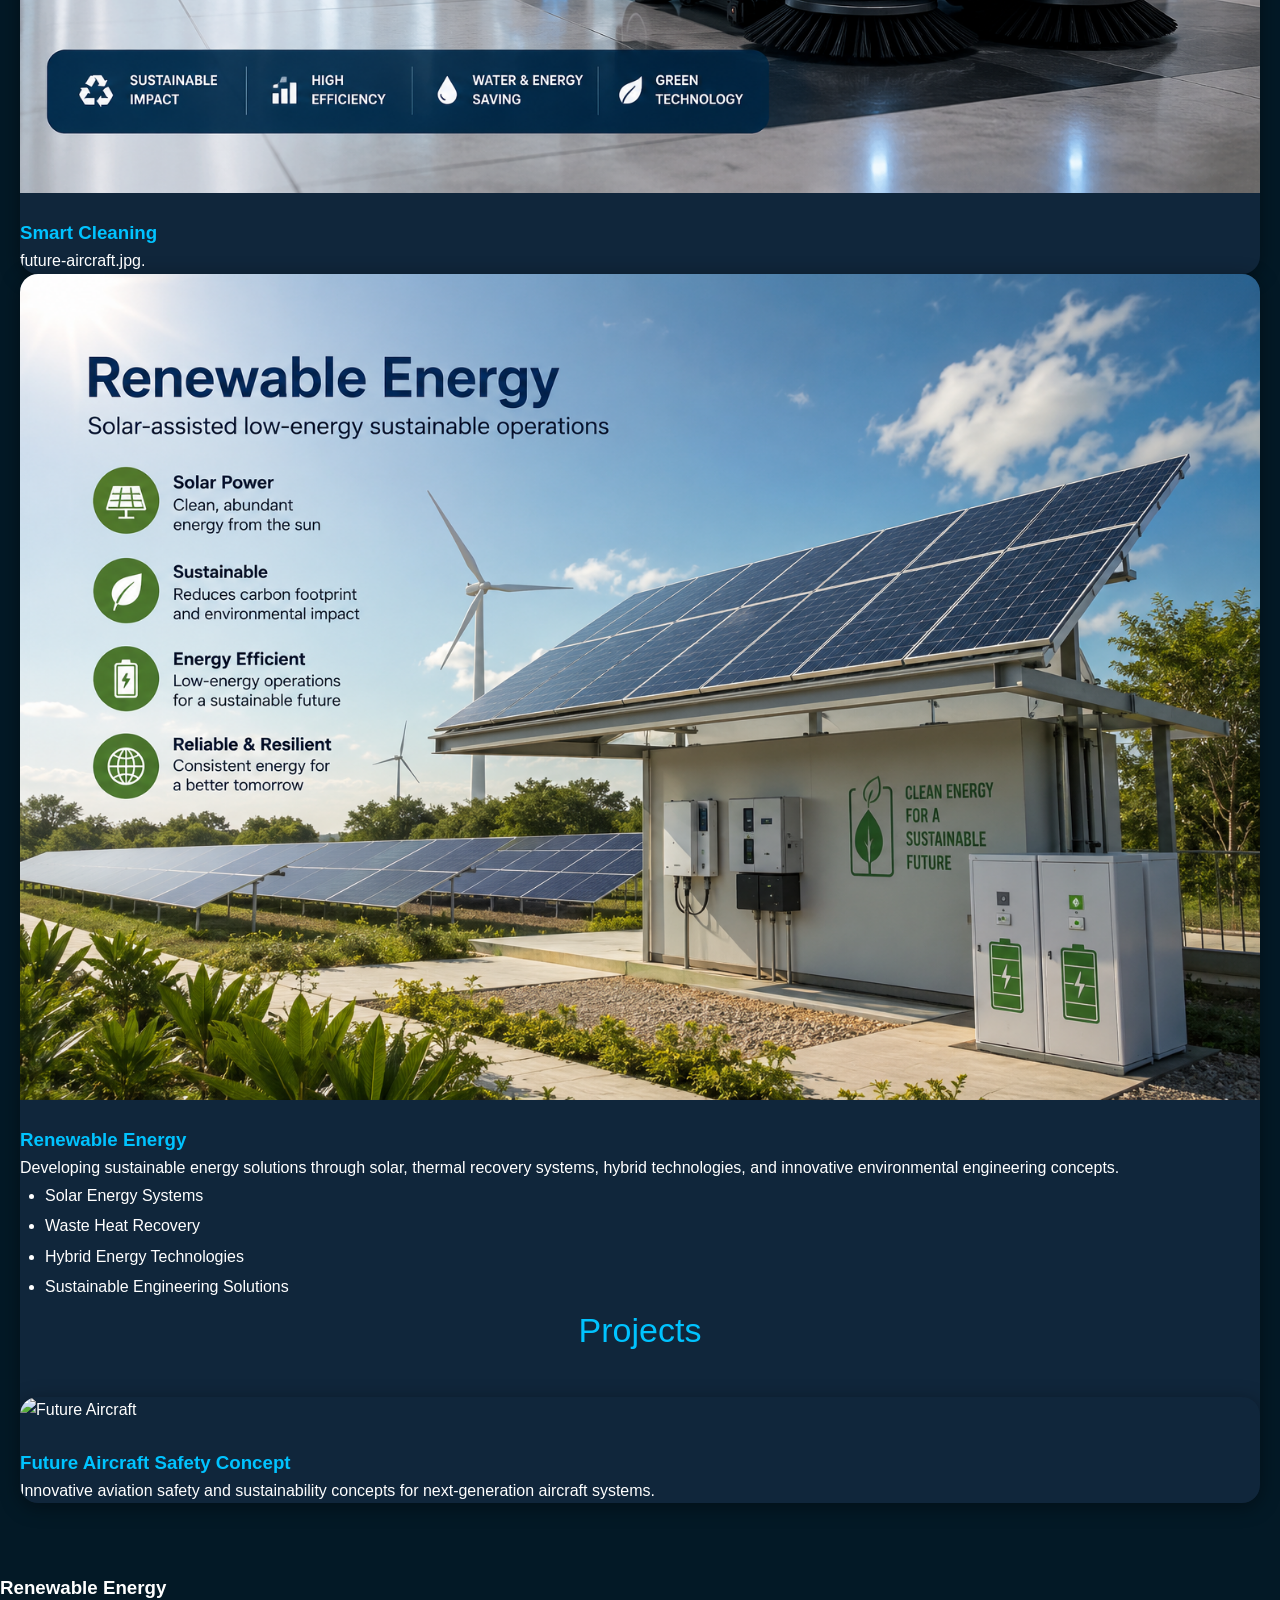
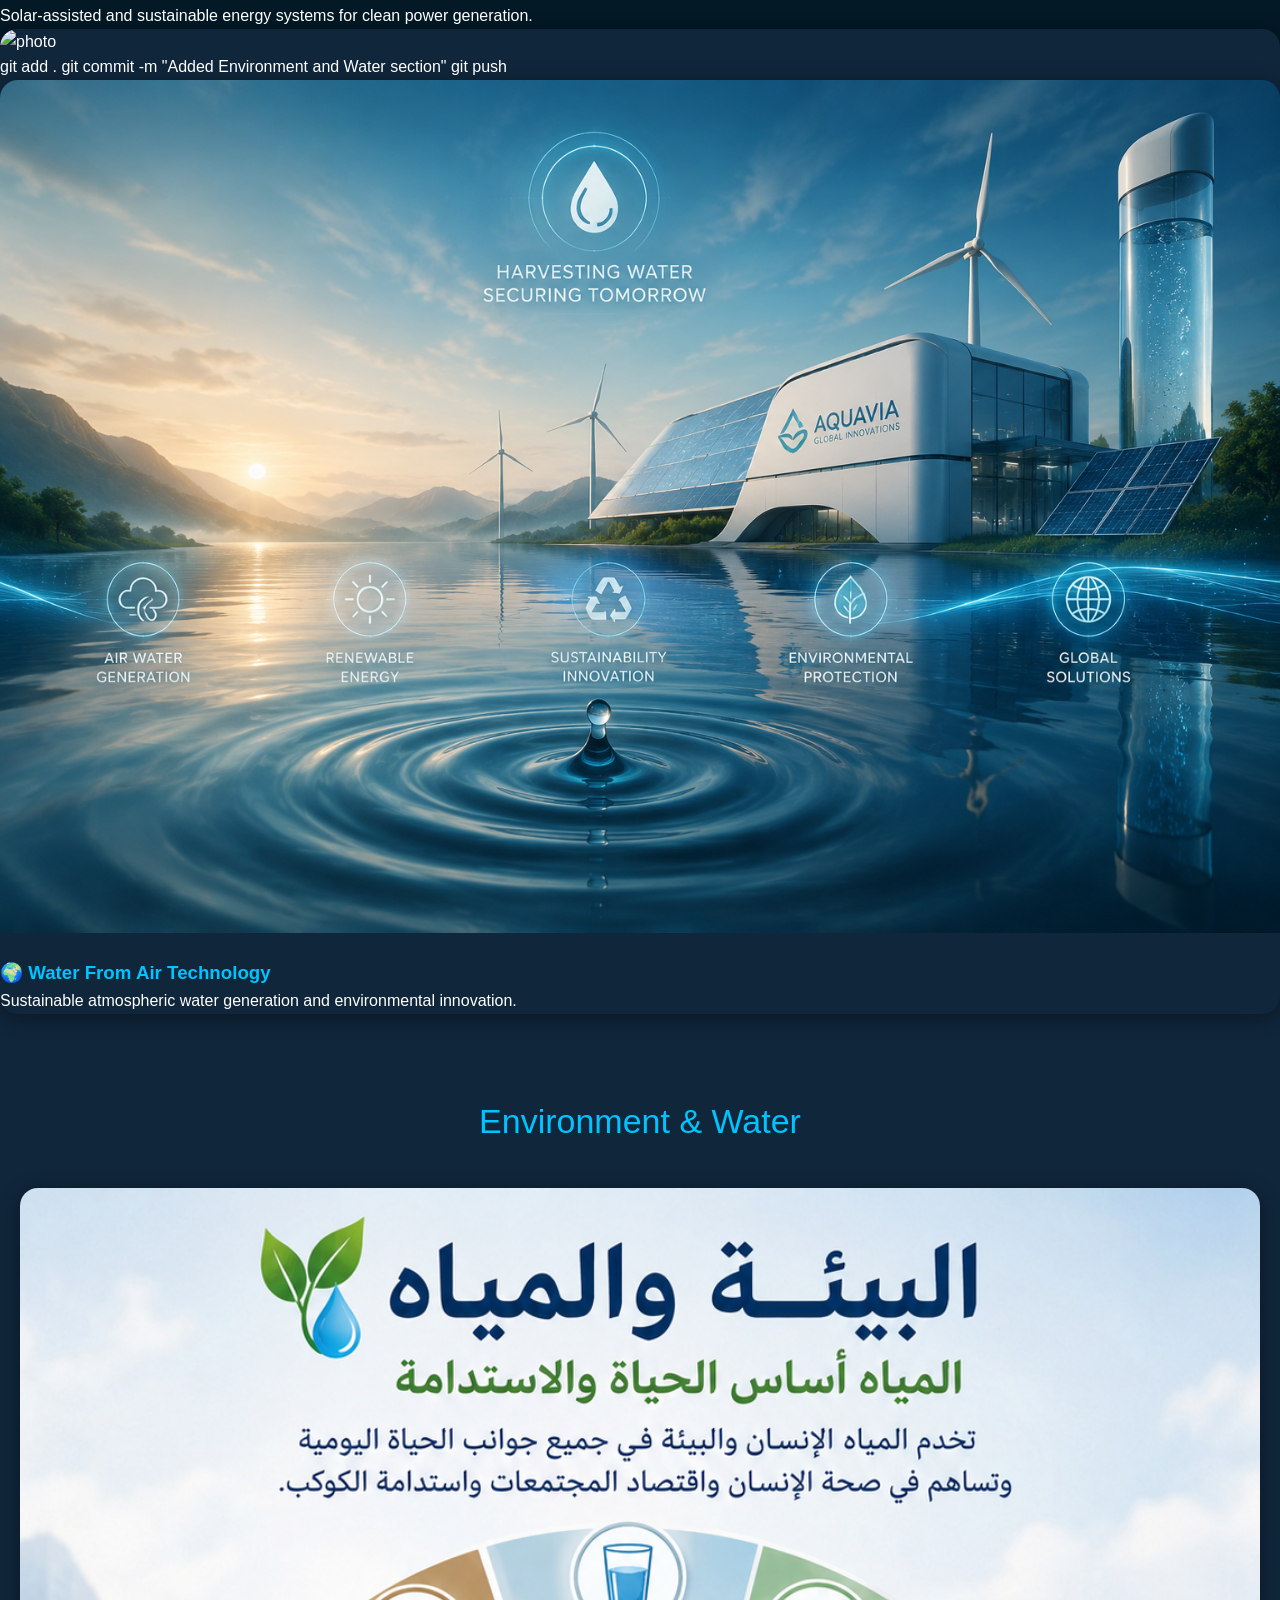
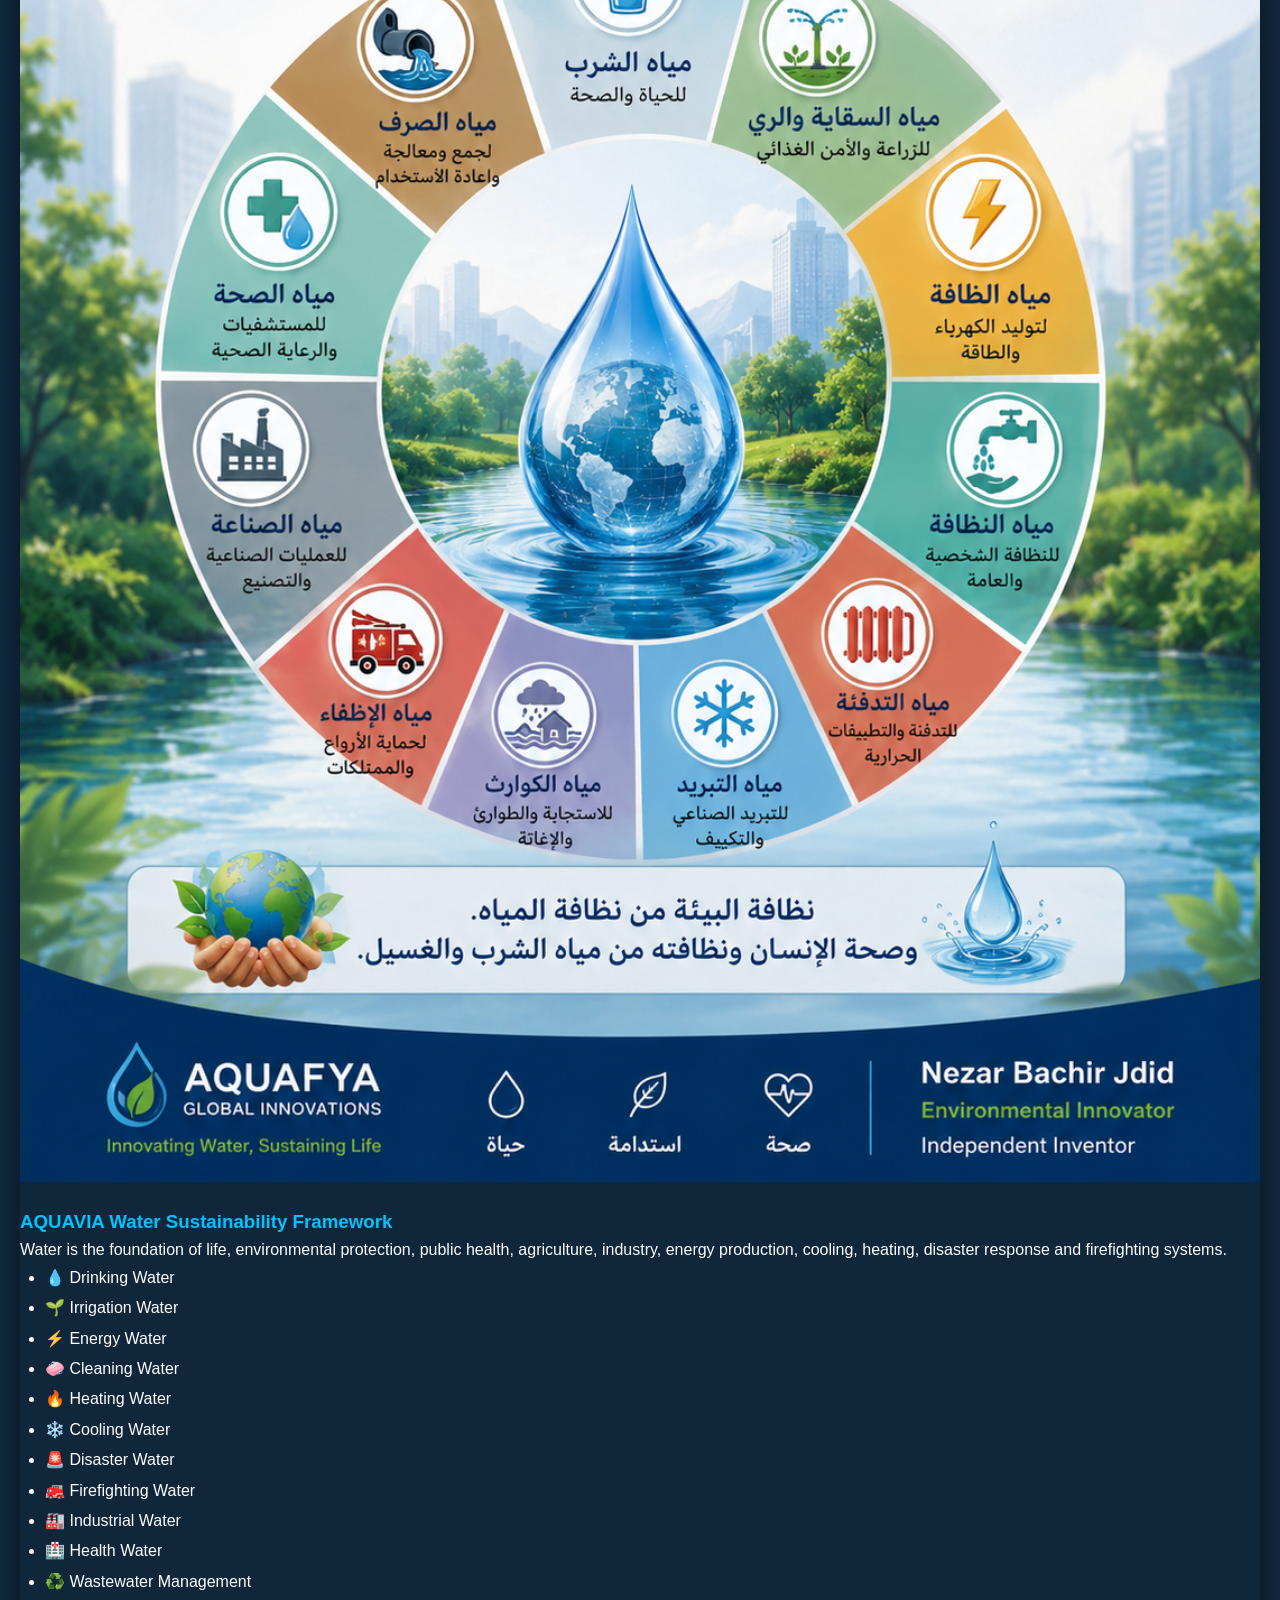
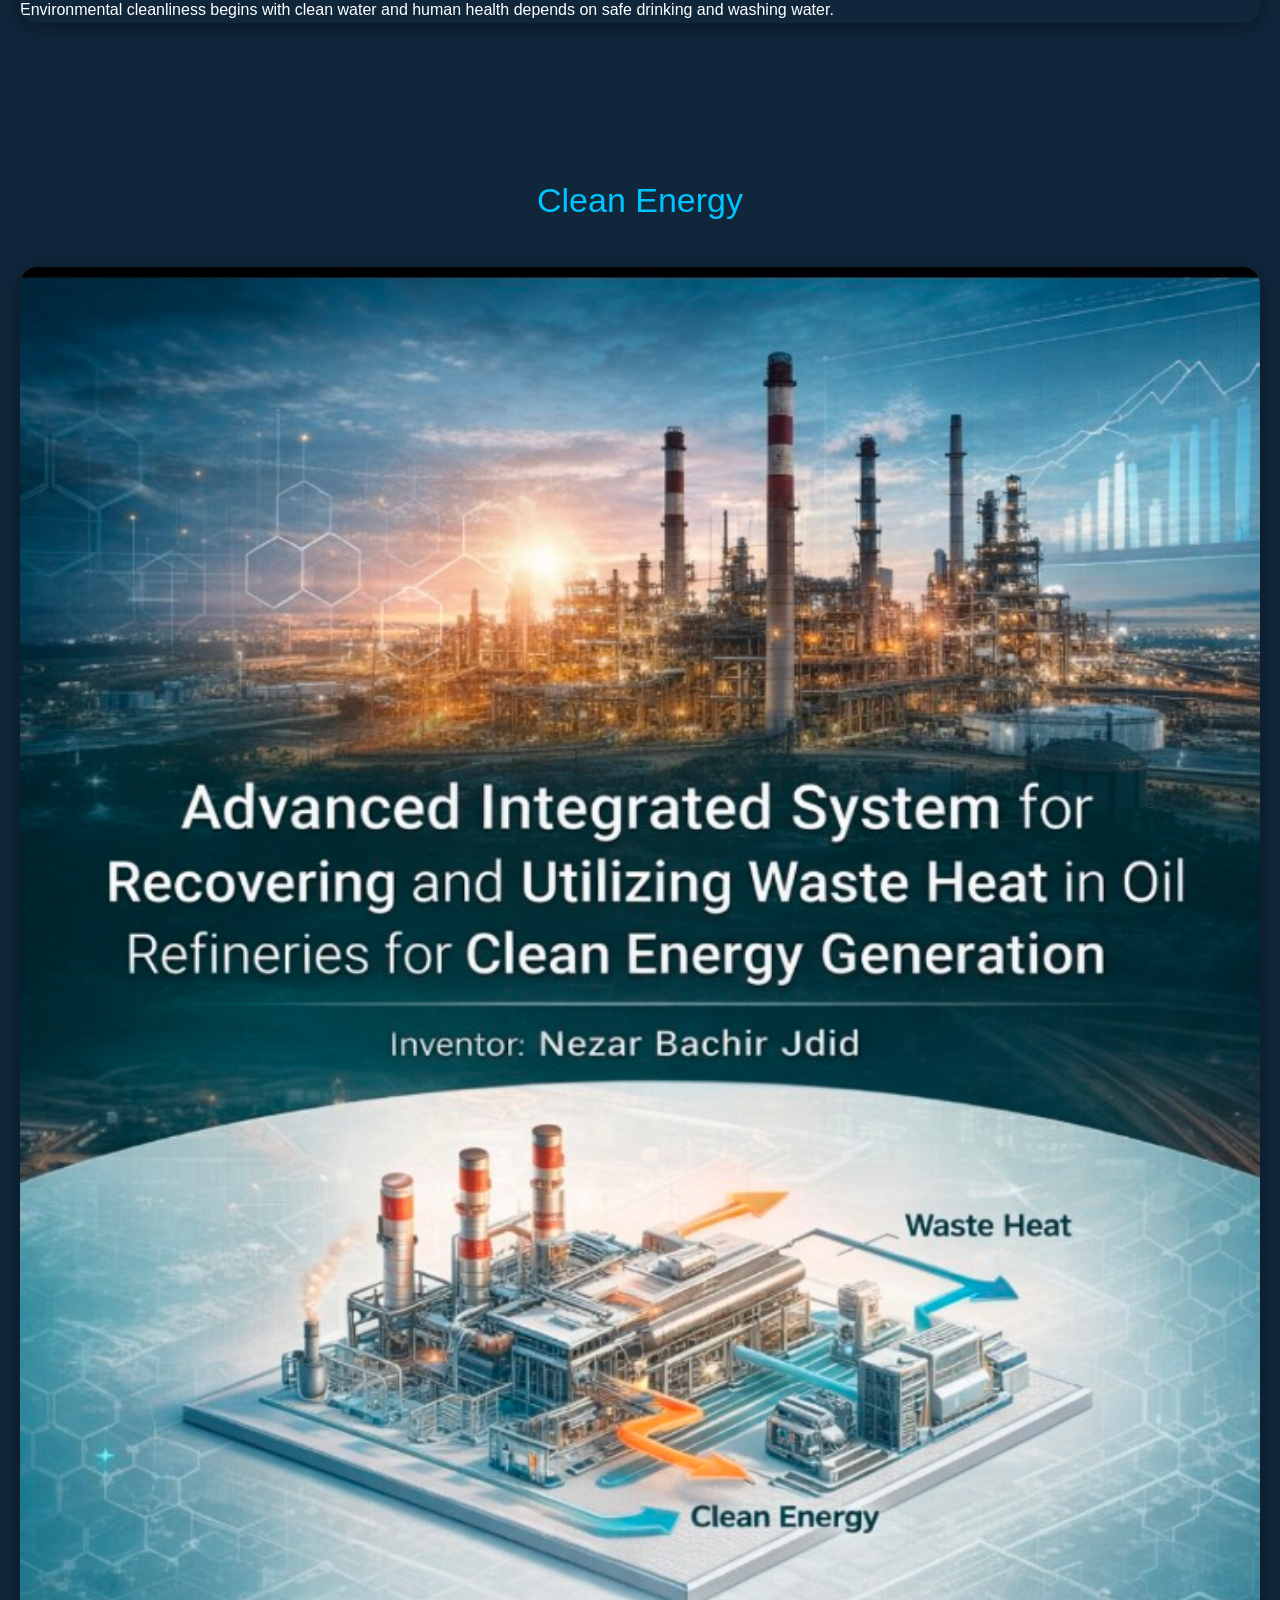
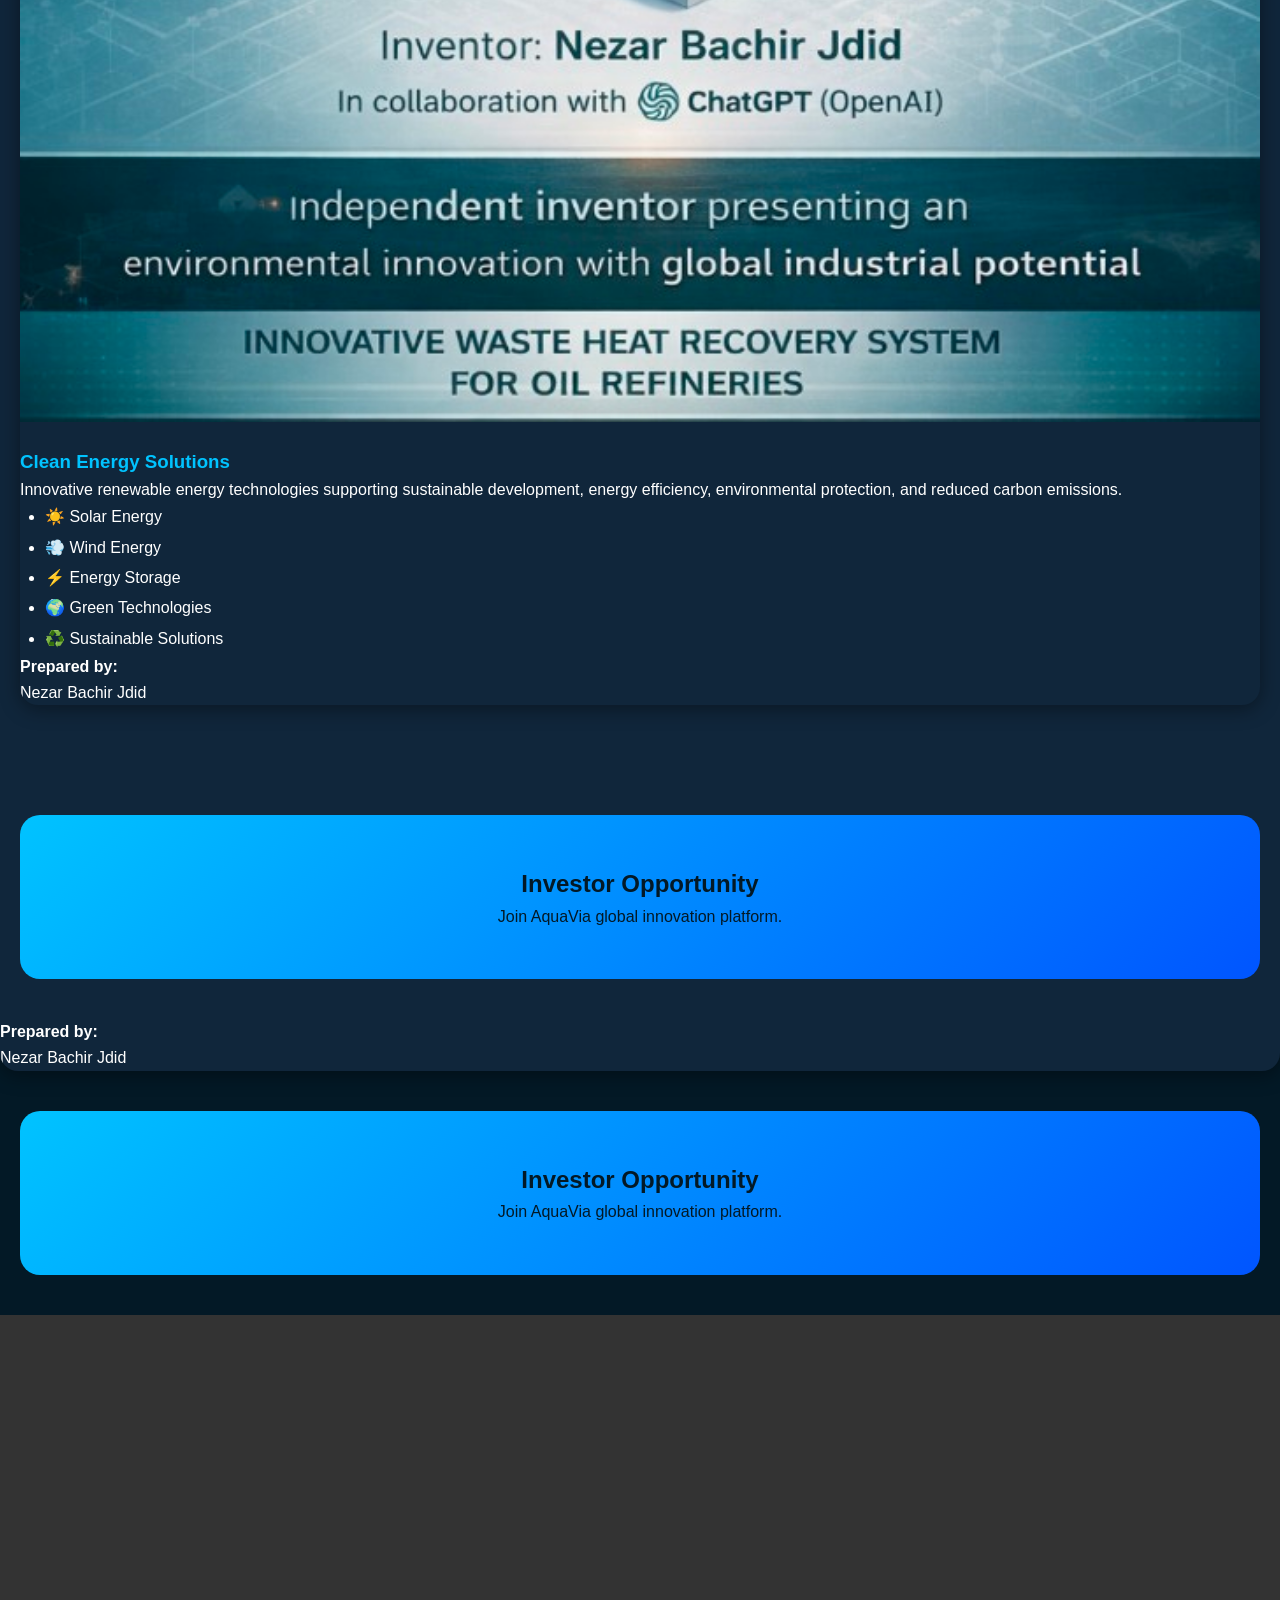
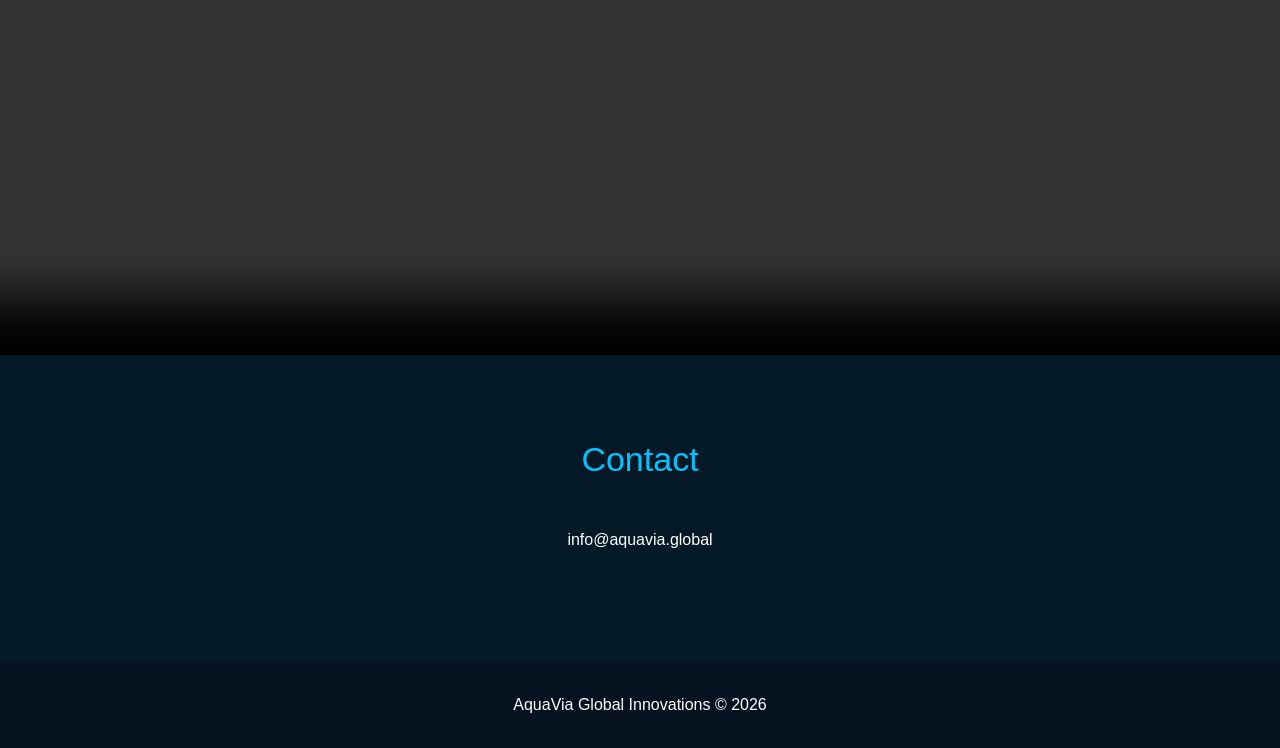
==== commit 8c7c6cde: "Update index.html" ====
--- a/index.html
+++ b/index.html
@@ -391,7 +391,7 @@
 <section id="projects">
  <div class="title">Projects</div>
  <div class="card">
- <img src="future-aircraft.jpg"alt="Future Aircraft">
+  <img src="future-aircraft.jpg"alt="Future Aircraft">
  <div class="card-content">
   <p>
    <img src="images/future-aircraft.jpg" alt="Future Aircraft">
@@ -459,10 +459,29 @@
             <li>Hybrid Energy Technologies</li>
             <li>Sustainable Engineering Solutions</li>
         </ul>
+  
+   </div>
+  <div class="title">Projects</div>
+
+  <div class="card">
+
+    <img src="future-aircraft.jpg" alt="Future Aircraft">
+
+    <div class="card-content">
+
+      <h3>Future Aircraft Safety Concept</h3>
+
+      <p>
+        Innovative aviation safety and sustainability concepts
+        for next-generation aircraft systems.
+      </p>
+
     </div>
-</div>
- 
-    
+
+  </div>
+
+</section>
+</div>
     <h3>Renewable Energy</h3>
    <p>Solar-assisted and sustainable energy systems for clean power generation.</p>
   </div>
